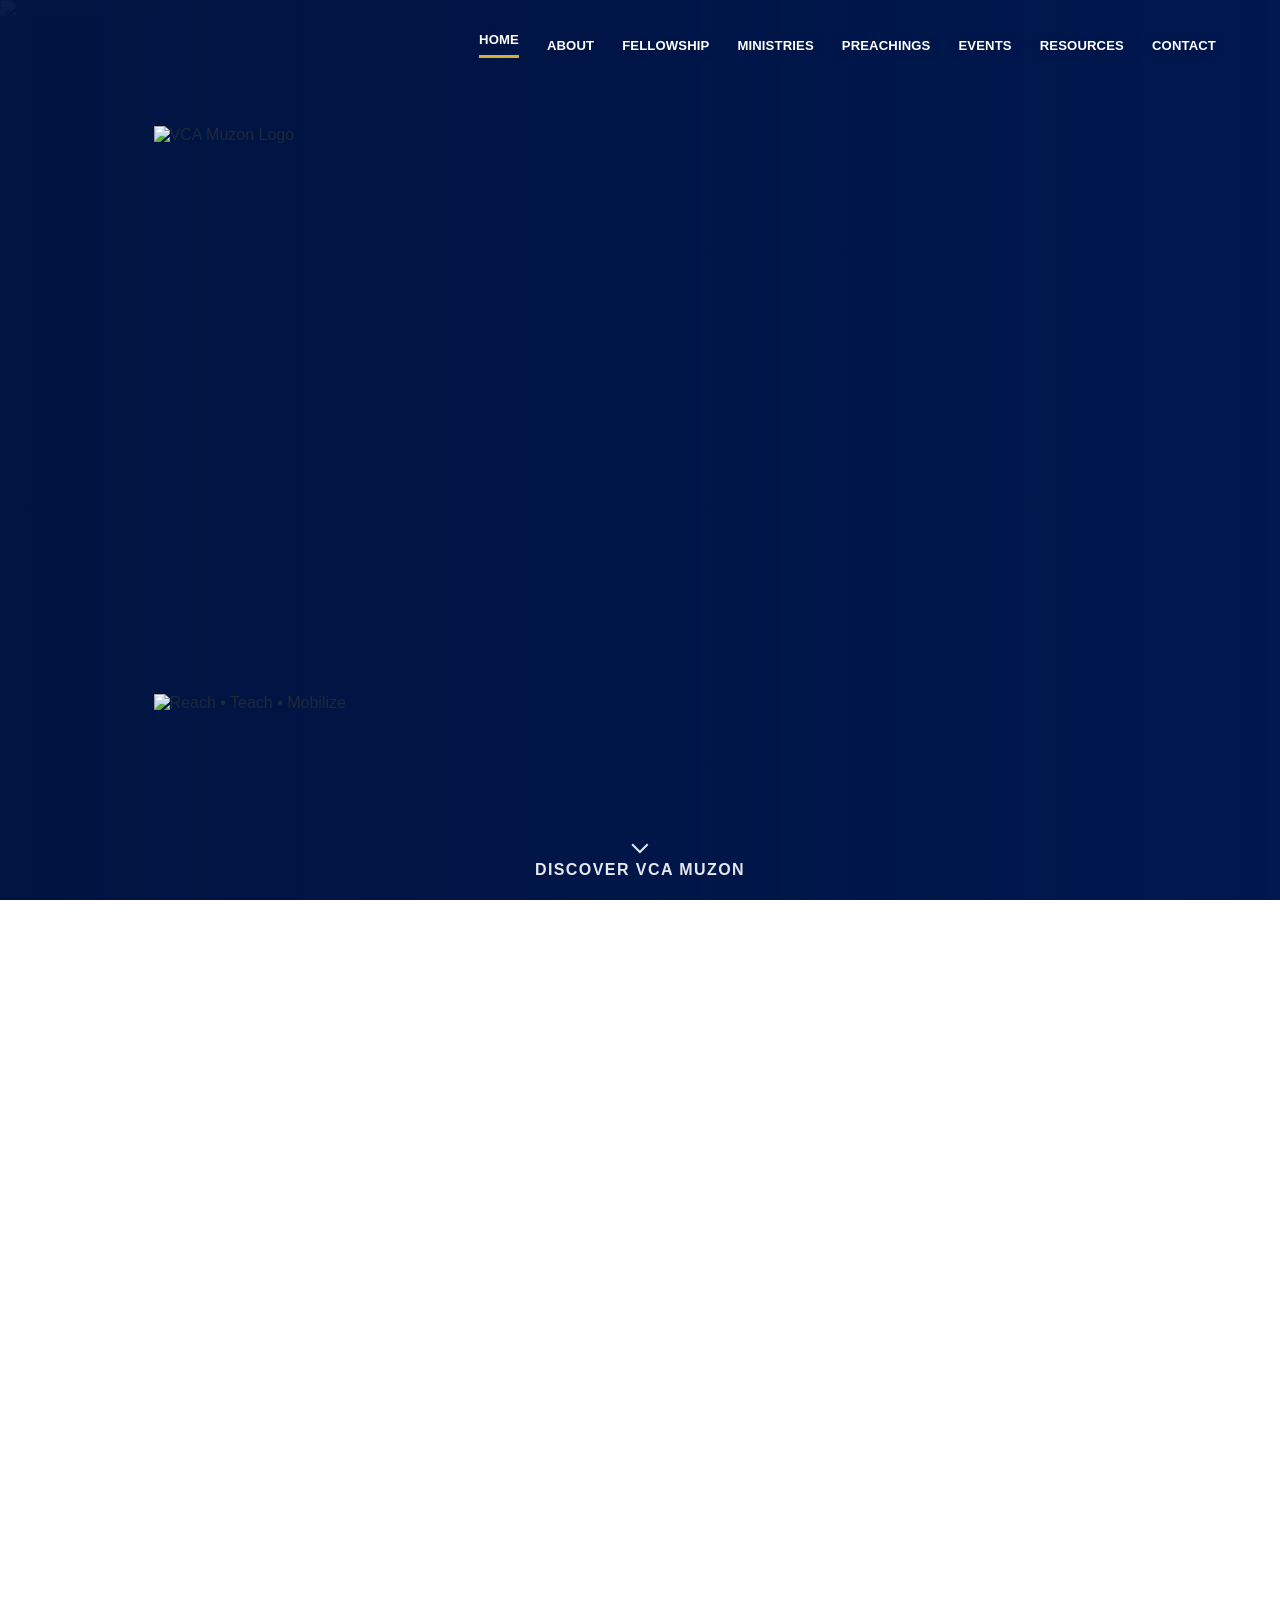
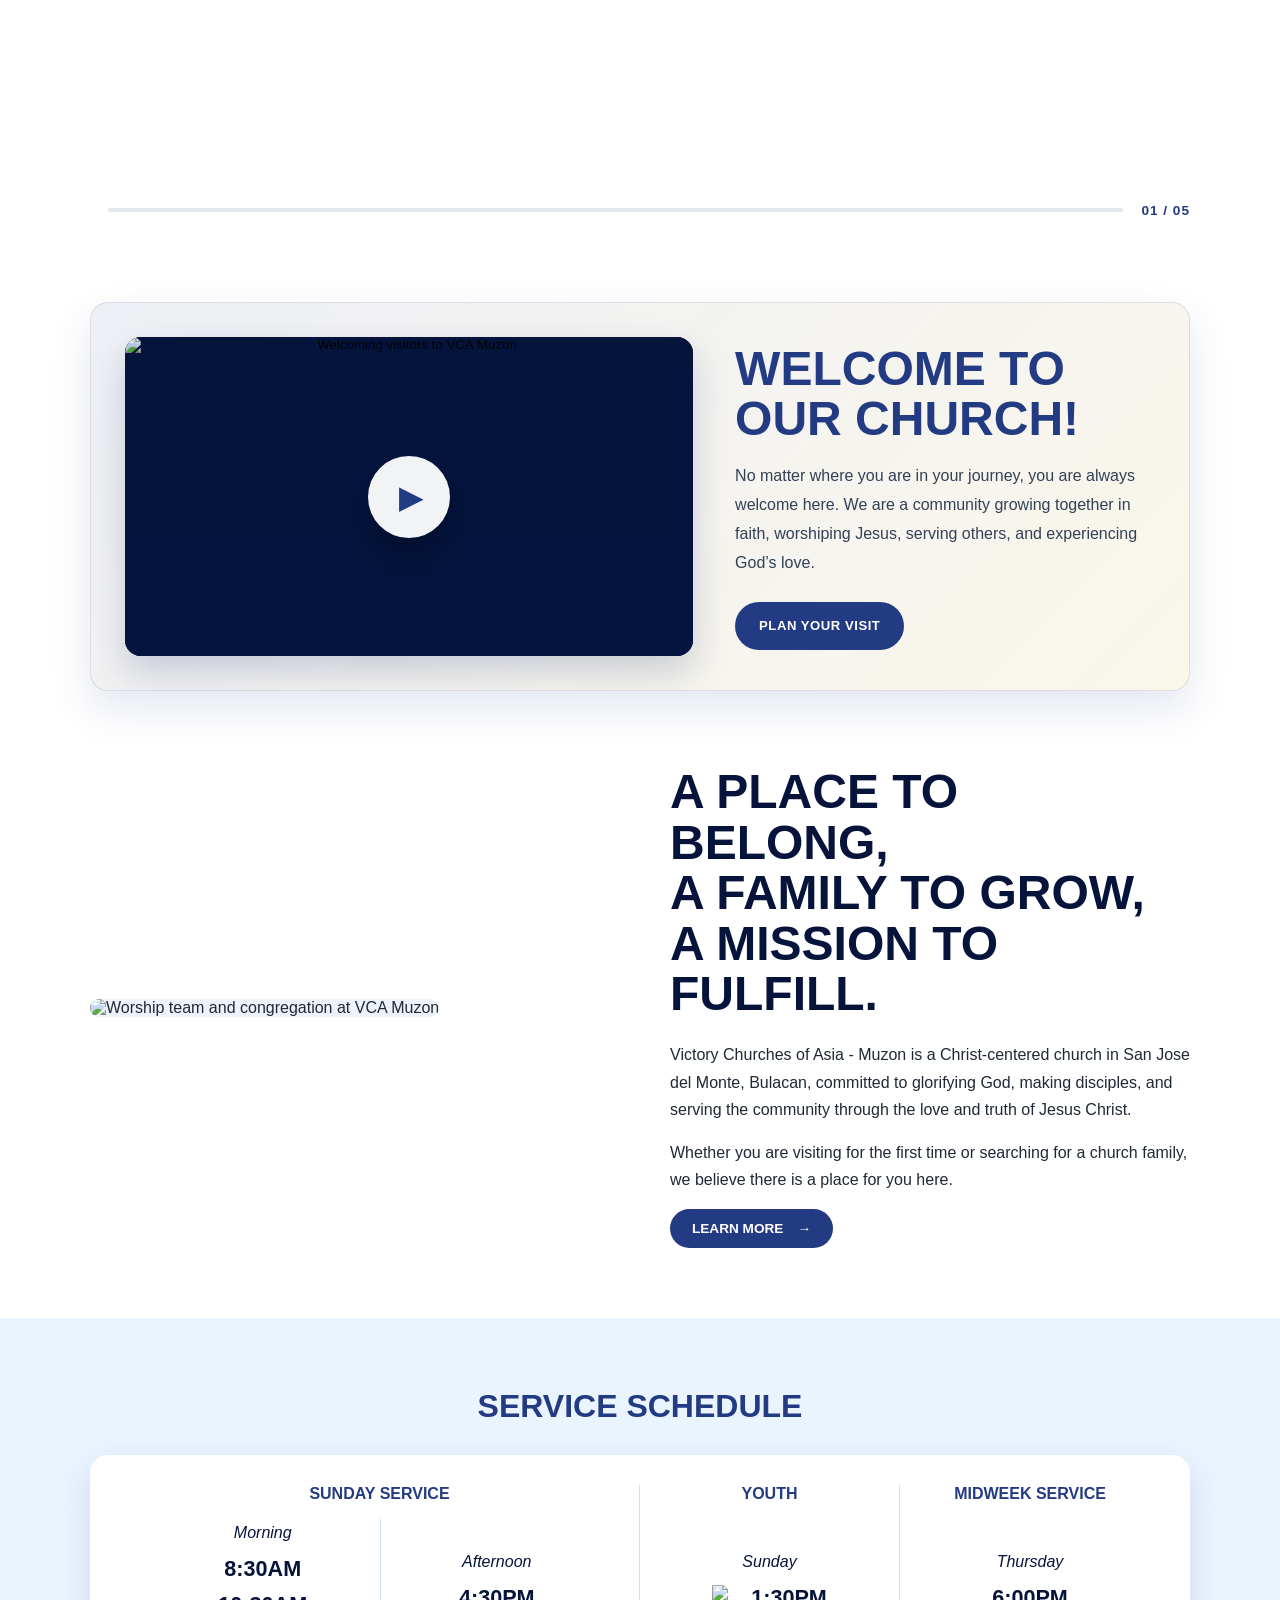
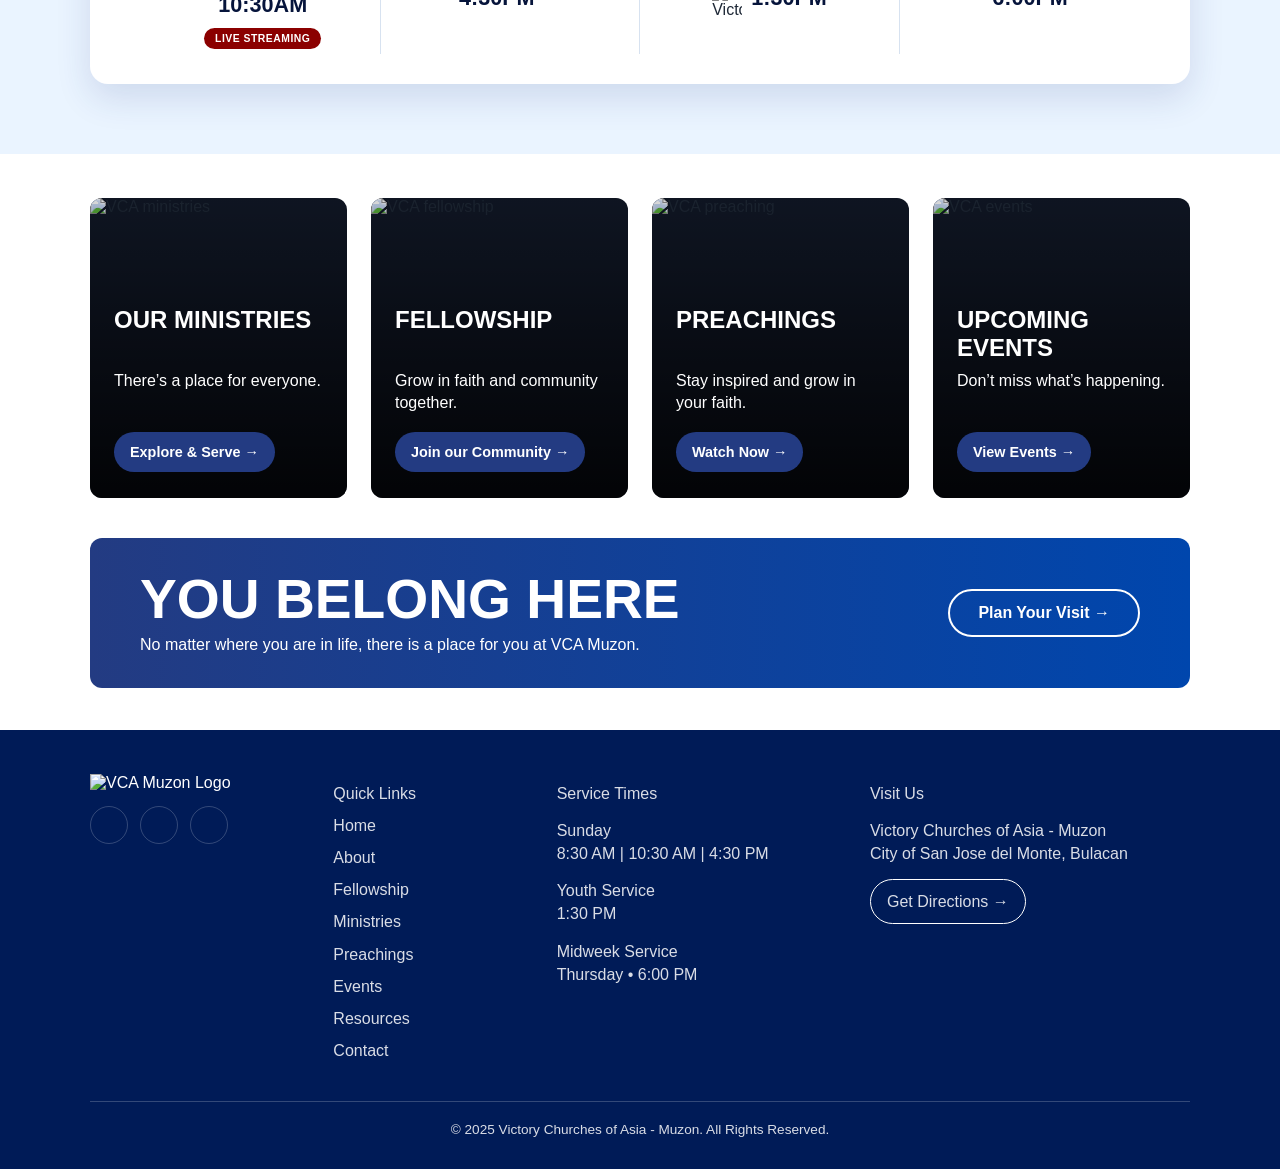
==== index.html @ 8bd14c21 "content: promote latest live preview updates to production" ====
<!DOCTYPE html>
<html lang="en">
<head>
    <meta charset="UTF-8" />
    <meta
        http-equiv="Content-Security-Policy"
        content="
            default-src 'self';
            script-src 'self';
            style-src 'self';
            img-src 'self';
            font-src 'none';
            media-src 'self';
            frame-src https://www.youtube.com https://www.google.com;
            connect-src 'none';
            object-src 'none';
            base-uri 'none';
            form-action 'none';
        "
    >
    <meta name="viewport" content="width=device-width, initial-scale=1.0" />
    <meta
    name="description"
    content="Victory Churches of Asia Muzon is a Christian church in San Jose del Monte, Bulacan committed to reaching, teaching, and mobilizing people for God's glory."
    />
    <link rel="icon" type="image/png" href="assets/index/VCA_LOGO_flame.png">
    <title>Home | VCA Muzon</title>
    <link rel="canonical" href="https://vcamuzon.org/">
    <meta property="og:type" content="website" />
    <meta property="og:site_name" content="VCA Muzon" />
    <meta property="og:title" content="VCA Muzon | Victory Churches of Asia Muzon" />
    <meta property="og:description" content="Victory Churches of Asia Muzon is a Christian church in San Jose del Monte, Bulacan committed to reaching, teaching, and mobilizing people for God's glory." />
    <meta property="og:url" content="https://vcamuzon.org/" />
    <meta property="og:image" content="https://vcamuzon.org/assets/shared/vca-muzon-social-share.webp" />
    <meta property="og:image:width" content="1200" />
    <meta property="og:image:height" content="630" />
    <meta property="og:image:alt" content="VCA Muzon" />
    <meta name="twitter:card" content="summary_large_image" />
    <meta name="twitter:title" content="VCA Muzon | Victory Churches of Asia Muzon" />
    <meta name="twitter:description" content="Victory Churches of Asia Muzon is a Christian church in San Jose del Monte, Bulacan committed to reaching, teaching, and mobilizing people for God's glory." />
    <meta name="twitter:image" content="https://vcamuzon.org/assets/shared/vca-muzon-social-share.webp" />
    <meta name="twitter:image:alt" content="VCA Muzon" />
    <script type="application/ld+json">
    {
      "@context": "https://schema.org",
      "@type": "Church",
      "@id": "https://vcamuzon.org/#church",
      "name": "Victory Churches of Asia Muzon",
      "alternateName": "VCA Muzon",
      "url": "https://vcamuzon.org/",
      "logo": "https://vcamuzon.org/assets/index/VCA_LOGO.png",
      "image": "https://vcamuzon.org/assets/shared/vca-muzon-social-share.webp",
      "telephone": "+63443070126",
      "email": "vcamediamuzon@gmail.com",
      "address": {
        "@type": "PostalAddress",
        "streetAddress": "MUZON Central Terminal 2F.",
        "addressLocality": "San Jose del Monte",
        "addressRegion": "Bulacan",
        "addressCountry": "PH"
      },
      "sameAs": [
        "https://www.instagram.com/vcamuzonsjdm",
        "https://www.youtube.com/@vcamuzonsjdm"
      ]
    }
    </script>

    <link rel="stylesheet" href="css/vca_style.css" />
    <link
        rel="preload"
        as="image"
        href="assets/index/VCA_CHURCH.webp"
        type="image/webp">
</head>

<body>

    <header class="main-header home-header">
        <div class="header-inner">
            <nav class="main-nav">
                <a href="index.html" class="active">Home</a>
                <a href="about.html">About</a>
                <a href="fellowship.html">Fellowship</a>
                <a href="ministries.html">Ministries</a>
                <a href="preachings.html">Preachings</a>
                <a href="events.html">Events</a>              
                <a href="resources.html">Resources</a>
                <a href="contact.html">Contact</a>
            </nav>

        </div>
    </header>

    <main>
        <!-- HERO -->

        <section class="home-hero landing-style-hero animate-up">

            <img
                src="assets/index/VCA_CHURCH.webp"
                alt="VCA Muzon Church"
                class="landing-hero-image active-bg"
                id="churchImage"
                width="1920"
                height="1080"
                fetchpriority="high"
                decoding="async"
            >

            <div class="hero-video-container">
                <video class="hero-video" autoplay muted loop playsinline preload="auto">
                    <source src="assets/index/welcome.mp4" type="video/mp4">
                </video>

                <video class="hero-video" muted loop playsinline preload="none">
                    <source src="assets/index/guitar.mp4" type="video/mp4">
                </video>

                <video class="hero-video" muted loop playsinline preload="none">
                    <source src="assets/index/drums.mp4" type="video/mp4">
                </video>

                <video class="hero-video" muted loop playsinline preload="none">
                    <source src="assets/index/keyboard.mp4" type="video/mp4">
                </video>

                <video class="hero-video" muted loop playsinline preload="none">
                    <source src="assets/index/preaching.mp4" type="video/mp4">
                </video>


            </div>

            <div class="landing-overlay"></div>

            <div class="landing-content">
                <img
                    src="assets/index/VCA_LOGO.png"
                    alt="VCA Muzon Logo"
                    class="landing-logo"
                    width="520"
                    height="520"
                >

                <div class="landing-title">
                    <img
                        src="assets/index/Reach Teach Mobilize.png"
                        alt="Reach • Teach • Mobilize"
                        class="landing-title-image"
                        width="900"
                        height="180"
                    >
                </div>

            </div>

            <a
                href="#home-content"
                class="hero-scroll-indicator"
                aria-label="Scroll down to explore more content">
                <span class="hero-scroll-arrow" aria-hidden="true">⌄</span>
                <span class="hero-scroll-text">Discover VCA Muzon</span>
            </a>

        </section>

        <!-- FEATURED ANNOUNCEMENTS -->

        <section class="announcement-section animate-up animate-delay-2" id="home-content">

            <div class="announcement-heading reveal-on-scroll">
                <span class="announcement-eyebrow">Latest Updates</span>
                <h2>
                    What's Happening<br>
                    at VCA Muzon
                </h2>
                <p>
                    Stay updated with our latest events, services,
                    announcements, and church activities.
                </p>
            </div>
            <div class="announcement-carousel reveal-on-scroll">
                <!-- PREVIOUS BUTTON -->
                <button class="carousel-btn prev-btn">
                    &#10094;
                </button>

                <!-- SLIDE -->

                <div class="announcement-slide">
                    <img
                        src="assets/home/carousel/series.webp"
                        alt="Sunday Service"
                        class="announcement-image"
                        width="1200"
                        height="675"
                        loading="lazy"
                    >
                </div>

                <!-- SLIDE -->

                <div class="announcement-slide">
                    <img
                        src="assets/home/carousel/sunday.webp"
                        alt="Sunday Service"
                        class="announcement-image"
                        width="1200"
                        height="675"
                        loading="lazy"
                    >
                    <div class="announcement-content">
                        <h3>Come and worship with us this Sunday! </h3>
                        <p>
                            Whatever you’re facing, remember: Jesus never changes. He is faithful yesterday, today, and forever.
                        </p>
                        <p>
                            <i>“Jesus Christ is the same yesterday and today and forever.”</i><br>
                            <i>— Hebrews 13:8</i>
                        </p>
                        <p>
                            Bring your family, invite a friend, and let’s experience God’s presence together.
                        </p>

                    </div>
                </div>

                <!-- SLIDE -->

                <div class="announcement-slide">
                    <img
                        src="assets/home/carousel/midweek.webp"
                        alt="Midweek Service"
                        class="announcement-image"
                        width="1200"
                        height="675"
                        loading="lazy"
                    >
                    <div class="announcement-content">
                        <h3>Midweek is calling.</h3>
                        <p>
                            Take a break from the noise.<br>
                            Come worship. Come be refreshed. Come as you are.
                        </p>
                    </div>
                </div>

                <!-- SLIDE -->

                <div class="announcement-slide">
                    <img
                        src="assets/home/carousel/youth.webp"
                        alt="Youth Service"
                        class="announcement-image"
                        width="1200"
                        height="675"
                        loading="lazy"
                    >
                    <div class="announcement-content">
                        <h3>See you This Sunday, 1 PM</h3>
                        <p>
                            YOU DON’T HAVE TO DO EVERYTHING, BUT YOU CAN DO SOMETHING FOR THE LORD!
                            - Tatay Jeff
                        </p>
                        <p>
                            Sometimes Obedience isn’t about obeying but simply saying YES!
                        </p>
                    </div>
                </div>

                <!-- SLIDE -->

                <div class="announcement-slide">
                    <img
                        src="assets/home/carousel/verse_of_the_week.webp"
                        alt="Verse of the Week"
                        class="announcement-image"
                        width="1200"
                        height="675"
                        loading="lazy"
                    >
                    <div class="announcement-content">
                        <h3>VERSE OF THE WEEK</h3>
                        <p>
                            Faith means trusting God even when we cannot see what He is doing yet
                        </p>
                        <p>
                            This week, let’s choose to trust His plans, hold on to His promises, and keep moving forward in faith
                        </p>
                    </div>
                </div>

                <!-- SLIDE -->

                <div class="announcement-slide">
                    <img
                        src="assets/home/carousel/young_couple.webp"
                        alt="Young Couple"
                        class="announcement-image"
                        width="1200"
                        height="675"
                        loading="lazy"
                    >
                    <div class="announcement-content">
                        <h3>Strong marriages don’t happen by chance</h3>
                        <p>
                            They’re built together, with God at the center. ❤️
                        </p>
                    </div>
                </div>

                <!-- SLIDE -->

                <div class="announcement-slide">
                    <img
                        src="assets/home/carousel/single_adults.webp"
                        alt="Single Adults Fellowship"
                        class="announcement-image"
                        width="1200"
                        height="675"
                        loading="lazy"
                    >
                    <div class="announcement-content">
                        <h3>Single Adults Fellowship</h3>
                        <p>
                            Coming alone? No worries! Just come to the fellowship area outside of church sanctuary after the service.
                        </p>
                        <p>
                            Come join us on our fellowship every 2nd and 4th Sunday of the month!
                            There’s a place for you here.
                        </p>
                    </div>
                </div>

                <!-- NEXT BUTTON -->

                <button class="carousel-btn next-btn">
                    &#10095;
                </button>

            </div>

            <!-- DOTS -->

            <div class="carousel-footer">
                <div class="carousel-dots"></div>
                <div class="carousel-progress">
                    <span class="progress-bar"></span>
                </div>
                <div class="carousel-counter">01 / 05</div>
            </div>

        </section>

        <!-- WELCOME -->
        
        <section class="pastor-welcome" id="pastor-welcome">
            <div class="pastor-video-card">
                <div class="pastor-video-wrapper">
                    <button 
                        class="pastor-video-poster" 
                        type="button"
                        aria-label="Play welcome video from Pastor Boaz">
                        <img src="assets/about/welcome_img.webp" alt="Welcoming visitors to VCA Muzon">
                        <span class="pastor-play-button">▶</span>
                    </button>

                    <div class="pastor-youtube-video" hidden>
                        <iframe
                            src=""
                            title="Welcome from Pastor Boaz"
                            data-video-src="https://www.youtube.com/embed/SCdKZxlJE2Y?si=WOvwgNJ7AaRdsPDX"
                            allow="accelerometer; autoplay; clipboard-write; encrypted-media; gyroscope; picture-in-picture; web-share"
                            referrerpolicy="strict-origin-when-cross-origin"
                            allowfullscreen>
                        </iframe>
                    </div>
                </div>

                <div class="pastor-video-content">
                    
                    <h3>Welcome to our Church!</h3>
                    <p>
                        No matter where you are in your journey, you are always welcome here. 
                        We are a community growing together in faith, worshiping Jesus, serving others, and experiencing God’s love.
                    </p>

                    <div class="pastor-video-actions">
                        <a href="contact.html#plan-your-visit" class="btn btn-primary">Plan Your Visit</a>
                        
                    </div>
                </div>
            </div>
        </section>

        <section class="about-welcome animate-up animate-delay-1">
            <div class="about-welcome-image">
                <img src="assets/about/vca-about-image.webp" alt="Worship team and congregation at VCA Muzon">
            </div>

            <div class="about-welcome-text">
                
                <h2>A place to belong,<br>a family to grow,<br>a mission to fulfill.</h2>

                <p>
                    Victory Churches of Asia - Muzon is a Christ-centered church in San Jose del Monte, Bulacan,
                    committed to glorifying God, making disciples, and serving the community through the love and truth of Jesus Christ.
                </p>

                <p>
                    Whether you are visiting for the first time or searching for a church
                    family, we believe there is a place for you here.
                </p>
                <a href="about.html" class="primary-btn small-btn">Learn More <span>→</span></a>
            </div>
        </section>

        

       <!-- SERVICE TIMES -->
        <section class="service-section" id="service-times">
            <h2 class="center-heading">SERVICE SCHEDULE</h2>

            <div class="service-table">

                <div class="service-group sunday-group">
                    <h3>Sunday Service</h3>

                    <div class="service-subgrid">
                        <div class="service-column">
                            <p>Morning</p>
                            <strong>8:30AM</strong>
                            <strong>10:30AM</strong>
                            <span class="live-badge">LIVE STREAMING</span>
                        </div>

                        <div class="service-column">
                            <p>Afternoon</p>
                            <strong>4:30PM</strong>
                        </div>
                    </div>
                </div>

                <div class="service-group">
                    <h3>Youth</h3>

                    <div class="service-column">
                        <p>Sunday</p>

                        <div class="youth-time">
                            <img
                                src="assets/home/youth-logo.png"
                                alt="Victory Youth Logo"
                                class="youth-logo"
                            >
                            <strong>1:30PM</strong>
                        </div>
                    </div>
                </div>

                <div class="service-group">
                    <h3>Midweek Service</h3>

                    <div class="service-column">
                        <p>Thursday</p>
                        <strong>6:00PM</strong>
                    </div>
                </div>

            </div>
        </section>

        <!-- FEATURE CARDS -->
    <section class="feature-section">

        <div class="feature-card">
            <img src="assets/home/church-ministry-home.webp" alt="VCA ministries" loading="lazy">
            <div class="feature-content">
            <h3>Our Ministries</h3>
            <p>There’s a place for everyone.</p>
            <a href="ministries.html">Explore & Serve →</a>
            </div>
        </div>

        <div class="feature-card">
            <img src="assets/home/church-fellowship-home.webp" alt="VCA fellowship" loading="lazy">
            <div class="feature-content">
            <h3>Fellowship</h3>
            <p>Grow in faith and community together.</p>
            <a href="fellowship.html">Join our Community →</a>
            </div>
        </div>

        <div class="feature-card">
            <img src="assets/home/church-preaching-home.webp" alt="VCA preaching" loading="lazy">
            <div class="feature-content">
            <h3>Preachings</h3>
            <p>Stay inspired and grow in your faith.</p>
            <a href="preachings.html">Watch Now →</a>
            </div>
        </div>

        <div class="feature-card">
            <img src="assets/home/church-events-home.webp" alt="VCA events" loading="lazy">
            <div class="feature-content">
            <h3>Upcoming Events</h3>
            <p>Don’t miss what’s happening.</p>
            <a href="events.html">View Events →</a>
            </div>
        </div>

    </section>

    <!-- NEW HERE -->
    <section class="new-here about-cta">
        <div>
                <h2>YOU BELONG HERE</h2>
                <p>No matter where you are in life, there is a place for you at VCA Muzon.</p>
        </div>

        <a href="contact.html" class="outline-btn">Plan Your Visit →</a>
    </section>
    </main>

    <footer class="site-footer">
        <div class="footer-grid">
            <div>
                <img 
                    src="assets/index/VCA_LOGO.png"
                    alt="VCA Muzon Logo"
                    class="footer-logo"
                    width="195"
                    height="195"
                    loading="lazy"
                >

                <div class="footer-social">
                    <a href="https://www.facebook.com/share/1AFXgwuJR1/?mibextid=wwXIfr"
                        target="_blank"
                        rel="noopener noreferrer"
                        aria-label="Facebook">
                            <img src="assets/contact/fb_logo.png" alt="Facebook" loading="lazy">
                    </a>

                    <a href="https://www.instagram.com/vcamuzonsjdm"
                        target="_blank"
                        rel="noopener noreferrer"
                        aria-label="Instagram">
                            <img src="assets/contact/ig_logo.png" alt="Instagram" loading="lazy">
                    </a>

                    <a href="https://www.youtube.com/@vcamuzonsjdm"
                        target="_blank"
                        rel="noopener noreferrer"
                        aria-label="YouTube">
                            <img src="assets/contact/youtube_logo.png" alt="YouTube" loading="lazy">
                    </a>
                </div>
            </div>

            <div>
                <p>Quick Links</p>
                <a href="index.html">Home</a>
                <a href="about.html">About</a>
                <a href="fellowship.html">Fellowship</a>
                <a href="ministries.html">Ministries</a>
                <a href="preachings.html">Preachings</a>
                <a href="events.html">Events</a>                
                <a href="resources.html">Resources</a>
                <a href="contact.html">Contact</a>
            </div>

            <div>
                <p>Service Times</p>
                <p>Sunday<br>8:30 AM | 10:30 AM | 4:30 PM</p>
                <p>Youth Service<br>1:30 PM</p>
                <p>Midweek Service<br>Thursday • 6:00 PM</p>
            </div>

            <div>
                <p>Visit Us</p>
                <p>Victory Churches of Asia - Muzon<br>City of San Jose del Monte, Bulacan</p>
                <a href="https://maps.google.com/?q=VCA+Muzon" class="footer-btn">Get Directions →</a>
            </div>   
        </div>
            
        <p class="copyright">
        © 2025 Victory Churches of Asia - Muzon. All Rights Reserved.
        </p>        
    </footer>
    <script src="js/vca_js.js"></script>
</body>
</html>
---- css/vca_style.css ----
/* ================================
   VCA WEBSITE GLOBAL STYLES
================================ */

:root {
  --vca-blue: #233b82;
  --vca-navy: #001b57;
  --vca-navy-dark: #06143b;
  --vca-light-blue: #98c2ec;
  --white: #ffffff;
  --black: #000000;
  --text-dark: #1f2937;
  --text-body: #334155;
  --text-muted: #64748b;
  --surface-soft: #f8fbff;
  --gold: #d4af37;
}

* {
  margin: 0;
  padding: 0;
  box-sizing: border-box;
}

[hidden] {
  display: none !important;
}

html {
  scroll-behavior: smooth;
}

body {
  font-family: "Inter", "Segoe UI", Roboto, Arial, sans-serif;
  background: var(--white);
  color: var(--text-dark);
}


/* ================================
   HOME PAGE REDESIGN
================================ */

.main-header {
  position: absolute;
  top: 0;
  width: 100%;
  z-index: 10;
  padding: 26px 0;
}

.header-inner {
  width: min(1180px, 90%);
  margin: 0 auto;
  display: flex;
  align-items: center;
  justify-content: space-between;
}

.site-logo img {
  width: 250px;
}

.main-nav {
  display: flex;
  align-items: center;
  gap: clamp(18px, 2.2vw, 28px);
}

.main-nav a {
  color: var(--white);
  text-decoration: none;
  text-transform: uppercase;
  font-size: 0.82rem;
  font-weight: 800;
  letter-spacing: 0.01em;
  text-shadow: 0 1px 10px rgba(0, 20, 65, 0.35);
}

.main-nav .active {
  border-bottom: 3px solid var(--gold);
  padding-bottom: 8px;
}

.nav-btn {
  color: var(--white);
  text-decoration: none;
  text-transform: uppercase;
  font-size: 0.8rem;
  font-weight: 800;
  border: 2px solid var(--white);
  border-radius: 999px;
  padding: 12px 22px;
  white-space: nowrap;
}

/* HERO */

.home-header{
    padding-top:32px;
}

.home-header .header-inner{
    width:min(1180px,90%);
    justify-content:flex-end;
}

.home-hero {
  position: relative;
}

/* BUTTONS */

.primary-btn {
  display: inline-flex;
  align-items: center;
  gap: 14px;
  background: var(--vca-blue);
  color: var(--white);
  text-decoration: none;
  font-weight: 900;
  padding: 14px 26px;
  border-radius: 999px;
  text-transform: uppercase;
  font-size: .85rem;
}

.small-btn {
  padding: 12px 22px;
}

.outline-btn {
    flex-shrink: 0;

    color: var(--white);
    border: 2px solid var(--white);
    border-radius: 999px;
    padding: 13px 28px;
    text-decoration: none;
    font-weight: 900;

    display: inline-flex;
    align-items: center;
    justify-content: center;
}

/* =========================================================
   HOMEPAGE HERO — CONTINUOUS VIDEO BACKGROUND
   Replace the existing homepage hero image/video/content/
   scroll-indicator CSS and its conflicting responsive rules.
========================================================= */

/* HERO VIEWPORT */

.home-hero.landing-style-hero {
  position: relative;
  isolation: isolate;
  display: block;

  width: 100%;
  height: 100vh;
  height: 100svh;
  height: 100dvh;

  min-height: 100vh;
  min-height: 100svh;
  min-height: 100dvh;

  max-height: 100vh;
  max-height: 100svh;
  max-height: 100dvh;

  padding: 0;
  overflow: hidden;
  background: #001b57;
}


/* =========================================================
   FALLBACK / POSTER IMAGE
   Remains underneath the video presentation at all times.
========================================================= */

.home-hero.landing-style-hero .landing-hero-image {
  position: absolute;
  inset: 0;
  z-index: -4;

  display: block;
  width: 100%;
  height: 100%;

  object-fit: cover;
  object-position: center 60%;

  opacity: 1;
  background: #001b57;

  pointer-events: none;
}


/* =========================================================
   HERO VIDEO LAYERS
   All clips occupy the same area and crossfade by opacity.
========================================================= */

.home-hero.landing-style-hero .hero-video-container {
  position: absolute;
  inset: 0;
  z-index: -3;

  display: block;
  width: 100%;
  height: 100%;

  overflow: hidden;
  opacity: 1;
  background: transparent;

  pointer-events: none;
}

.home-hero.landing-style-hero .hero-video {
  position: absolute;
  inset: -1px;

  z-index: 1;

  display: block;
  width: calc(100% + 2px);
  height: calc(100% + 2px);

  border: 0;
  object-fit: cover;
  object-position: center center;

  opacity: 0;
  background: transparent;

  filter:
    brightness(0.74)
    saturate(0.82)
    hue-rotate(6deg);

  transform: translateZ(0);
  backface-visibility: hidden;
  will-change: opacity;

  transition: opacity 1.1s ease-in-out;
}

.home-hero.landing-style-hero .hero-video.active-video {
  z-index: 2;
  opacity: 1;
}


/* =========================================================
   VIDEO TINT
   Sits above the videos but beneath the main hero overlay.
========================================================= */

.home-hero.landing-style-hero .hero-video-container::after {
  content: "";
  position: absolute;
  inset: 0;
  z-index: 3;

  background: rgba(0, 27, 87, 0.22);
  pointer-events: none;
}


/* =========================================================
   MAIN READABILITY OVERLAY
========================================================= */

.home-hero.landing-style-hero .landing-overlay {
  position: absolute;
  inset: 0;
  z-index: -1;

  background:
    linear-gradient(
      to right,
      rgba(0, 20, 65, 0.94) 0%,
      rgba(0, 20, 65, 0.84) 30%,
      rgba(0, 20, 65, 0.58) 60%,
      rgba(0, 20, 65, 0.38) 100%
    );

  pointer-events: none;
}


/* =========================================================
   HERO CONTENT
   Height is constrained to the hero viewport.
========================================================= */

.home-hero.landing-style-hero .landing-content {
  position: relative;
  z-index: 2;

  display: flex;
  flex-direction: column;
  align-items: flex-start;
  justify-content: flex-start;
  gap: clamp(36px, 5vh, 54px);

  box-sizing: border-box;

  width: min(620px, 76vw);
  height: 100%;
  min-height: 0;
  max-height: 100%;

  margin-left: 12%;

  padding-top: clamp(108px, 14vh, 150px);
  padding-bottom: clamp(118px, 16vh, 150px);
}

.home-hero.landing-style-hero .landing-logo {
  display: block;

  width: clamp(330px, 31vw, 520px);
  height: auto;

  margin-bottom: 0;
}

.home-hero.landing-style-hero .landing-title {
  width: clamp(560px, 38vw, 660px);
  margin-bottom: 0;
}

.home-hero.landing-style-hero .landing-title-image {
  display: block;

  width: 100%;
  height: auto;

  margin-top: 0;

  transform: none;
}

@media (min-width: 1181px) {
  .home-hero.landing-style-hero .landing-title {
    margin-top: clamp(130px, 16vh, 150px);
  }

  .home-hero.landing-style-hero .landing-title-image {
    transform: translateY(50px);
  }
}

.home-hero.landing-style-hero .landing-content .primary-btn {
  position: relative;

  display: inline-flex;
  align-items: center;
  justify-content: center;
  gap: 14px;

  width: fit-content;
  min-width: 218px;
  min-height: 58px;

  margin-top: 0;
  padding: 16px 22px 16px 28px;

  border: 1px solid rgba(255, 255, 255, 0.68);
  border-radius: 10px;

  background:
    linear-gradient(
      135deg,
      #3159c8 0%,
      var(--vca-blue) 58%,
      #16317f 100%
    );

  color: var(--white);

  font-size: 0.9rem;
  font-weight: 900;
  letter-spacing: 0.075em;
  text-decoration: none;
  text-transform: uppercase;

  box-shadow:
    0 14px 30px rgba(0, 10, 45, 0.34),
    inset 0 1px 0 rgba(255, 255, 255, 0.2);

  overflow: hidden;

  animation: heroButtonPulse 4s ease-in-out infinite;

  transition:
    transform 0.3s ease,
    background 0.3s ease,
    border-color 0.3s ease,
    box-shadow 0.3s ease;
}

.home-hero.landing-style-hero .landing-content .primary-btn:hover,
.home-hero.landing-style-hero .landing-content .primary-btn:focus-visible {
  transform: translateY(-3px);

  border-color: rgba(212, 175, 55, 0.95);

  background:
    linear-gradient(
      135deg,
      #3f68d8 0%,
      #294eaf 58%,
      #1b398d 100%
    );

  box-shadow:
    0 18px 38px rgba(0, 10, 45, 0.42),
    0 0 0 4px rgba(212, 175, 55, 0.12),
    inset 0 1px 0 rgba(255, 255, 255, 0.24);
}

.home-hero.landing-style-hero .landing-content .primary-btn:active {
  transform: translateY(-1px) scale(0.99);
}

.home-hero.landing-style-hero .landing-content .primary-btn span {
  position: relative;
  z-index: 1;

  display: grid;
  place-items: center;

  width: 28px;
  height: 28px;

  border: 1px solid rgba(255, 255, 255, 0.4);
  border-radius: 50%;

  background: rgba(255, 255, 255, 0.12);

  font-size: 1rem;
  line-height: 1;

  transition:
    color 0.3s ease,
    background 0.3s ease,
    transform 0.3s ease;
}

.home-hero.landing-style-hero .landing-content .primary-btn:hover span,
.home-hero.landing-style-hero .landing-content .primary-btn:focus-visible span {
  color: #10245f;
  background: var(--gold);
  transform: translateX(3px);
}

.home-hero.landing-style-hero .landing-content .primary-btn::after {
  content: "";
  position: absolute;
  top: 0;
  left: -120%;

  width: 80%;
  height: 100%;

  pointer-events: none;

  background:
    linear-gradient(
      120deg,
      transparent,
      rgba(255, 255, 255, 0.35),
      transparent
    );

  animation: buttonShine 3.5s ease-in-out infinite;
}


/* =========================================================
   SCROLL TO EXPLORE
========================================================= */

.home-hero.landing-style-hero .hero-scroll-indicator {
  position: absolute;
  left: 50%;
  bottom: clamp(18px, 2.5vh, 30px);
  z-index: 5;

  display: flex;
  flex-direction: column;
  align-items: center;
  justify-content: center;
  gap: 7px;

  margin: 0;
  padding: 0;

  color: rgba(255, 255, 255, 0.9);

  text-align: center;
  text-decoration: none;
  text-transform: uppercase;

  transform: translateX(-50%);

  transition:
    color 0.3s ease,
    opacity 0.3s ease,
    visibility 0s linear;
}

.home-hero.landing-style-hero .hero-scroll-indicator.is-hidden {
  opacity: 0;
  visibility: hidden;
  pointer-events: none;

  transition-delay: 0s, 0s, 0.3s;
}

.home-hero.landing-style-hero .hero-scroll-indicator:hover,
.home-hero.landing-style-hero .hero-scroll-indicator:focus-visible {
  color: #ffffff;
}

.home-hero.landing-style-hero
  .hero-scroll-indicator:focus-visible {
  outline: 2px solid #ffffff;
  outline-offset: 7px;
  border-radius: 4px;
}

.home-hero.landing-style-hero .hero-scroll-arrow {
  position: relative;

  display: block;

  width: 18px;
  height: 12px;

  margin: 0 0 4px;
  padding: 0;

  font-size: 0;
  line-height: 0;

  animation: hero-scroll-bounce 2.4s ease-in-out infinite;
}

.home-hero.landing-style-hero .hero-scroll-arrow::before {
  content: "";
  position: absolute;
  top: 0;
  left: 50%;

  width: 10px;
  height: 10px;

  border-right: 2px solid currentColor;
  border-bottom: 2px solid currentColor;

  transform: translateX(-50%) rotate(45deg);
}

.home-hero.landing-style-hero .hero-scroll-text {
  display: block;

  margin: 0;
  padding: 0;

  font-size: 1rem;
  font-weight: 800;
  line-height: 1;
  letter-spacing: 0.09rem;

  white-space: nowrap;
}


/* =========================================================
   HERO ANIMATIONS
========================================================= */

@keyframes heroButtonPulse {
  0%,
  100% {
    box-shadow: 0 14px 26px rgba(0, 0, 0, 0.26);
  }

  50% {
    box-shadow:
      0 14px 26px rgba(0, 0, 0, 0.26),
      0 0 0 8px rgba(255, 255, 255, 0.08);
  }
}

@keyframes buttonShine {
  0% {
    left: -120%;
  }

  45%,
  100% {
    left: 130%;
  }
}

@keyframes hero-scroll-bounce {
  0%,
  20%,
  50%,
  80%,
  100% {
    transform: translateY(0);
  }

  40% {
    transform: translateY(4px);
  }

  60% {
    transform: translateY(2px);
  }
}


/* =========================================================
   SHORTER DESKTOP SCREENS
========================================================= */

@media (min-width: 1025px) and (max-height: 820px) {
  .home-hero.landing-style-hero .landing-content {
    width: min(560px, 72vw);
    gap: 0;

    padding-top: clamp(86px, 11vh, 108px);
    padding-bottom: 92px;
  }

  .home-hero.landing-style-hero .landing-logo {
    width: clamp(270px, 25vw, 400px);
    margin-bottom: 0;
  }

  .home-hero.landing-style-hero .landing-title {
    width: clamp(560px, 38vw, 660px);
    margin-top: clamp(78px, 11vh, 92px);
  }

  .home-hero.landing-style-hero .landing-title-image {
    margin-top: 0;
  }

  .home-hero.landing-style-hero
    .landing-content
    .primary-btn {
    min-height: 50px;

    margin-top: clamp(30px, 4vh, 38px);
    padding: 13px 27px;

    font-size: 0.82rem;
  }

  .home-hero.landing-style-hero
    .hero-scroll-indicator {
    bottom: 13px;
    gap: 6px;
  }

  .home-hero.landing-style-hero .hero-scroll-arrow {
    width: 16px;
    height: 10px;
    margin-bottom: 3px;
  }

  .home-hero.landing-style-hero
    .hero-scroll-arrow::before {
    width: 9px;
    height: 9px;
  }

  .home-hero.landing-style-hero .hero-scroll-text {
    font-size: 0.9rem;
  }
}


/* =========================================================
   LAPTOPS
========================================================= */

@media (min-width: 769px) and (max-width: 1180px) {
  .home-hero.landing-style-hero .landing-hero-image,
  .home-hero.landing-style-hero .hero-video {
    object-position: center center;
  }

  .home-hero.landing-style-hero .landing-content {
    width: min(540px, 72vw);
    gap: clamp(32px, 4vh, 46px);

    margin-left: 7%;

    padding-top: clamp(100px, 13vh, 130px);
    padding-bottom: clamp(104px, 14vh, 132px);
  }

  .home-hero.landing-style-hero .landing-logo {
    width: min(45vw, 430px);
    margin-bottom: 0;
  }

  .home-hero.landing-style-hero .landing-title {
    width: min(43vw, 410px);
  }

  .home-hero.landing-style-hero .landing-title-image {
    margin-top: 0;
  }

  .home-hero.landing-style-hero
    .landing-content
    .primary-btn {
    margin-top: 0;
  }
}


/* =========================================================
   TABLETS
========================================================= */

@media (min-width: 769px) and (max-width: 1024px) {
  .home-hero.landing-style-hero .landing-overlay {
    background:
      linear-gradient(
        to bottom,
        rgba(0, 20, 65, 0.76) 0%,
        rgba(0, 20, 65, 0.7) 48%,
        rgba(0, 20, 65, 0.91) 100%
      );
  }

  .home-hero.landing-style-hero .landing-content {
    width: 100%;
    max-width: none;
    gap: clamp(28px, 3.5svh, 40px);

    margin-left: 0;

    padding:
      clamp(92px, 10svh, 124px)
      40px
      clamp(108px, 13svh, 140px);

    align-items: center;
    justify-content: center;
    text-align: center;
  }

  .home-hero.landing-style-hero .landing-logo {
    width: min(58vw, 440px);
    margin-bottom: 0;
  }

  .home-hero.landing-style-hero .landing-title {
    width: min(54vw, 410px);
  }

  .home-hero.landing-style-hero .landing-title-image {
    margin-top: 0;
  }

  .home-hero.landing-style-hero
    .landing-content
    .primary-btn {
    min-width: 220px;
    min-height: 56px;

    margin-top: 0;
    padding: 16px 30px;
  }

  .home-hero.landing-style-hero
    .hero-scroll-indicator {
    bottom: max(18px, env(safe-area-inset-bottom));
  }
}


/* =========================================================
   MOBILE
========================================================= */

@media (max-width: 768px) {
  .home-hero.landing-style-hero {
    height: 100vh;
    height: 100svh;
    height: 100dvh;

    min-height: 100vh;
    min-height: 100svh;
    min-height: 100dvh;

    max-height: 100vh;
    max-height: 100svh;
    max-height: 100dvh;
  }

  .home-hero.landing-style-hero .landing-hero-image,
  .home-hero.landing-style-hero .hero-video {
    object-position: center center;
  }

  .home-hero.landing-style-hero .landing-overlay {
    background:
      linear-gradient(
        to bottom,
        rgba(0, 20, 65, 0.82) 0%,
        rgba(0, 20, 65, 0.76) 45%,
        rgba(0, 20, 65, 0.94) 100%
      );
  }

  .home-hero.landing-style-hero .landing-content {
    width: 100%;
    max-width: none;
    gap: clamp(24px, 3.5svh, 34px);

    margin-left: 0;

    padding:
      clamp(104px, 13svh, 126px)
      22px
      clamp(112px, 15svh, 142px);

    align-items: center;
    justify-content: center;
    text-align: center;
  }

  .home-hero.landing-style-hero .landing-logo {
    width: min(78vw, 330px);
    margin-bottom: 0;
  }

  .home-hero.landing-style-hero .landing-title {
    width: min(76vw, 315px);
  }

  .home-hero.landing-style-hero .landing-title-image {
    margin-top: 0;
  }

  .home-hero.landing-style-hero
    .landing-content
    .primary-btn {
    width: auto;
    min-width: min(100%, 235px);
    min-height: 54px;

    margin-top: 0;
    padding: 15px 26px;

    font-size: 0.8rem;
  }

  .home-hero.landing-style-hero
    .hero-scroll-indicator {
    bottom: max(14px, env(safe-area-inset-bottom));
    gap: 5px;
  }

  .home-hero.landing-style-hero .hero-scroll-arrow {
    width: 16px;
    height: 10px;
    margin-bottom: 3px;
  }

  .home-hero.landing-style-hero
    .hero-scroll-arrow::before {
    width: 9px;
    height: 9px;
  }

  .home-hero.landing-style-hero .hero-scroll-text {
    font-size: 0.82rem;
    letter-spacing: 0.075rem;
  }
}


/* =========================================================
   SMALL MOBILE
========================================================= */

@media (max-width: 480px) {
  .home-hero.landing-style-hero .landing-content {
    padding:
      clamp(102px, 13svh, 120px)
      18px
      clamp(106px, 15svh, 132px);
  }

  .home-hero.landing-style-hero .landing-logo {
    width: min(76vw, 292px);
  }

  .home-hero.landing-style-hero .landing-title {
    width: min(74vw, 286px);
  }

  .home-hero.landing-style-hero
    .landing-content
    .primary-btn {
    min-width: min(100%, 220px);
    min-height: 52px;

    padding: 14px 22px;

    font-size: 0.77rem;
  }
}


/* =========================================================
   REDUCED MOTION
   Suppress hero video presentation and retain fallback image.
========================================================= */

@media (prefers-reduced-motion: reduce) {
  .about-hero-video {
    display: none;
  }

  .home-hero.landing-style-hero .landing-hero-image {
    opacity: 1;
  }

  .home-hero.landing-style-hero .hero-video-container {
    display: none;
    opacity: 0;
  }

  .home-hero.landing-style-hero .hero-video {
    display: none;
    opacity: 0;
    transition: none;
  }

  .home-hero.landing-style-hero
    .landing-content
    .primary-btn,
  .home-hero.landing-style-hero
    .landing-content
    .primary-btn::after,
  .home-hero.landing-style-hero
    .hero-scroll-arrow {
    animation: none;
  }

  .home-hero.landing-style-hero
    .landing-content
    .primary-btn,
  .home-hero.landing-style-hero
    .landing-content
    .primary-btn span,
  .home-hero.landing-style-hero
    .hero-scroll-indicator {
    transition: none;
  }
}

/* =====================================
   ANNOUNCEMENT HEADING - IMPROVED
===================================== */

.announcement-heading {
    position:relative;
    background:linear-gradient(
        135deg,
        #ffffff,
        #f7f9fc
    );
    border-radius:22px;
    padding:40px 46px 38px;
    box-shadow:
        0 20px 40px rgba(15,23,42,.05);
    overflow:hidden;
}

.announcement-heading > * {
  position: relative;
  z-index: 2;
}

.announcement-heading::after{
    content:"";
    position:absolute;
    width:220px;
    height:220px;
    background:rgba(212,175,55,.12);
    border-radius:50%;
    top:-120px;
    right:-100px;
    filter:blur(25px);
}

.announcement-heading::before {
  content: "";
  position: absolute;
  left: 0;
  top: 10px;
  width: 4px;
  height: 96px;
  background: var(--gold);
  border-radius: 999px;
}

.announcement-eyebrow {
  display: block;
  color: var(--gold);
  font-size: 0.78rem;
  font-weight: 900;
  letter-spacing: 2px;
  text-transform: uppercase;
  margin-bottom: 10px;
}

.announcement-heading h2 {
  color: #0f172a;
  font-size: clamp(2.4rem, 5vw, 4rem);
  font-weight: 900;
  line-height: 1.05;
  margin-bottom: 14px;
  text-transform: none;
  text-shadow: 0 2px 10px rgba(0,0,0,.05);
}

.announcement-heading h2::after{
    content:"";
    display:block;
    width:70px;
    height:4px;
    background:var(--gold);
    margin-top:18px;
    border-radius:999px;
}

.announcement-heading p {
  max-width: 620px;
  color: #64748b;
  font-size: 1.02rem;
  line-height: 1.75;
}

.announcement-carousel{
    margin-top:-28px;
    position:relative;
    z-index:3;
}
/* subtle heading animation */

.announcement-heading.reveal-on-scroll {
  opacity: 0;
  transform: translateY(24px);
  transition: opacity 0.75s ease, transform 0.75s ease;
}

.announcement-heading.reveal-on-scroll.revealed {
  opacity: 1;
  transform: translateY(0);
}

/* =====================================
   ANNOUNCEMENT CAROUSEL - IMPROVED
===================================== */

.announcement-section {
  position: relative;
  width: min(1100px, 88%);
  margin: 92px auto 84px;
}

.announcement-section .section-title {
  max-width: 760px;
  margin: 0 0 24px;
  padding-left: 18px;
  border-left: 5px solid var(--gold);
}

.announcement-section .section-title h2 {
  color: #172033;
  font-size: clamp(1.85rem, 3.2vw, 3rem);
  font-weight: 900;
  line-height: 1.02;
  margin-bottom: 8px;
  text-transform: uppercase;
}

.announcement-section .section-title p {
  max-width: 620px;
  color: #475569;
  font-size: 1.02rem;
  line-height: 1.55;
}

.announcement-carousel {
  position: relative;
  overflow: hidden;
  border-radius: 26px;
  min-height: 520px;
  box-shadow:
    0 32px 70px rgba(0, 27, 87, 0.22),
    0 16px 28px rgba(15, 23, 42, 0.12);
  background: #001b57;
}

.announcement-carousel.reveal-on-scroll {
  opacity: 0;
  transform: translateY(35px);
  transition:
    opacity .8s ease,
    transform .8s ease,
    box-shadow .35s ease;
}

.announcement-carousel.reveal-on-scroll.revealed {
  opacity: 1;
  transform: translateY(0);
}

.announcement-slide {
  position: absolute;
  inset: 0;
  display: flex;
  align-items: center;
  min-height: 520px;
  opacity: 0;
  visibility: hidden;
  pointer-events: none;
  transform: scale(1.03);
  transition:
    opacity 0.8s ease,
    transform 1s ease,
    visibility 0.8s ease;
}

.announcement-slide.active {
  opacity: 1;
  visibility: visible;
  pointer-events: auto;
  transform: scale(1);
}

.announcement-image {
  position: absolute;
  inset: 0;
  width: 100%;
  height: 100%;
  object-fit: cover;
  animation: carouselZoom 8s linear forwards;
  animation-play-state: paused;
}

.announcement-slide.active .announcement-image {
  animation-play-state: running;
}

@keyframes carouselZoom {
  from {
    transform: scale(1);
  }

  to {
    transform: scale(1.08);
  }
}

.announcement-slide::after {
  content: "";
  position: absolute;
  inset: 0;
  background:
    linear-gradient(
      90deg,
      rgba(0, 18, 56, 0.82) 0%,
      rgba(0, 18, 56, 0.55) 45%,
      rgba(0, 18, 56, 0.16) 100%
    );
}

.announcement-content {
  position: relative;
  z-index: 2;
  display: flex;
  flex-direction: column;
  gap: 16px;
  width: min(100%, 760px);
  max-width: 760px;
  max-height: 100%;
  margin: 0;
  padding: clamp(44px, 6vw, 70px);
  overflow-y: none;
  scrollbar-width: thin;
  scrollbar-color: rgba(255, 255, 255, 0.45) transparent;
  color: white;
  opacity: 0;
  transform: translateY(26px);
  transition:
    opacity 0.6s ease 0.25s,
    transform 0.6s ease 0.25s;
}

.announcement-slide.active .announcement-content {
  opacity: 1;
  transform: translateY(0);
}

.announcement-content:has(> .announcement-btn:only-child) {
  position: absolute;
  right: 78px;
  bottom: 70px;
  left: auto;
  width: auto;
  max-width: none;
  max-height: none;
  margin: 0;
  padding: 0;
  overflow: visible;
}

.announcement-content h3 {
  font-size: clamp(2.4rem, 5vw, 4rem);
  font-weight: 900;
  line-height: 1;
  margin: 0;
  overflow-wrap: anywhere;
}

.announcement-content p {
  font-size: 1.12rem;
  line-height: 1.65;
  margin: 0;
  color: rgba(255,255,255,.92);
}

.announcement-btn {
  display: inline-flex;
  align-items: center;
  justify-content: center;
  width: fit-content;
  min-height: 48px;
  margin-top: 2px;
  padding: 14px 24px;
  border: 1px solid rgba(255, 255, 255, 0.78);
  border-radius: 999px;
  background:
    linear-gradient(135deg, rgba(255, 255, 255, 0.96), rgba(232, 238, 255, 0.9));
  color: #001b57;
  box-shadow:
    0 18px 38px rgba(0, 18, 56, 0.34),
    inset 0 1px 0 rgba(255, 255, 255, 0.9);
  font-size: 0.84rem;
  font-weight: 900;
  letter-spacing: 0.08em;
  line-height: 1;
  text-decoration: none;
  text-transform: uppercase;
  transition:
    transform 0.28s ease,
    box-shadow 0.28s ease,
    background 0.28s ease,
    color 0.28s ease;
}

.announcement-btn:hover,
.announcement-btn:focus-visible {
  background: var(--gold);
  color: #001b57;
  box-shadow:
    0 20px 42px rgba(0, 18, 56, 0.4),
    0 0 0 4px rgba(255, 255, 255, 0.24);
  transform: translateY(-2px);
}

.announcement-btn:focus-visible {
  outline: 3px solid rgba(255, 255, 255, 0.85);
  outline-offset: 4px;
}

.carousel-btn {
  position: absolute;
  top: 50%;
  transform: translateY(-50%);
  width: 52px;
  height: 52px;
  border-radius: 50%;
  border: 1px solid rgba(255,255,255,.25);
  background: rgba(255,255,255,.14);
  color: white;
  backdrop-filter: blur(10px);
  font-size: 1.4rem;
  cursor: pointer;
  z-index: 6;
  opacity: .25;
  transition:
    opacity .28s ease,
    background .3s ease,
    color .3s ease,
    transform .3s ease;
}

.announcement-carousel:hover .carousel-btn,
.announcement-carousel:focus-within .carousel-btn {
  opacity: 1;
}

.carousel-btn:hover {
  background: var(--gold);
  color: #001b57;
  transform: translateY(-50%) scale(1.08);
}

.prev-btn {
  left: 22px;
}

.next-btn {
  right: 22px;
}

.carousel-footer {
  display: flex;
  align-items: center;
  gap: 18px;
  margin-top: 18px;
}

.carousel-dots {
  display: flex;
  align-items: center;
  gap: 8px;
}

.dot {
  width: 14px;
  height: 6px;
  border-radius: 999px;
  border: none;
  background: #cbd5e1;
  cursor: pointer;
  transition:
    opacity .28s ease,
    background .35s ease,
    width .35s ease,
    transform .35s ease;
}

.dot.active {
  width: 42px;
  background: var(--gold);
  transform: scale(1.1);
}

.carousel-progress {
  flex: 1;
  height: 4px;
  min-width: 80px;
  background: #e2e8f0;
  border-radius: 999px;
  overflow: hidden;
}

.progress-bar {
  display: block;
  width: 0;
  height: 100%;
  background: var(--gold);
  border-radius: inherit;
  transition: width .45s ease;
}

.announcement-section.is-changing .carousel-btn,
.announcement-section.is-changing .dot,
.announcement-section.is-changing .carousel-counter {
  opacity: 0.65;
  transition: opacity 0.25s ease;
}

.announcement-section.is-changing .dot {
  transform: scaleX(0.88);
}

.carousel-counter {
  color: var(--vca-blue);
  font-size: 0.85rem;
  font-weight: 900;
  letter-spacing: 1px;
}

/* ABOUT */

.about-preview {
  width: min(1100px, 88%);
  margin: 64px auto 70px;
  display: grid;
  grid-template-columns: .85fr 1.15fr;
  gap: 60px;
  align-items: center;
}


.section-label {
  color: var(--vca-blue);
  font-size: .8rem;
  font-weight: 900;
  text-transform: uppercase;
  margin-bottom: 12px;
}

.about-text h2 {
  color: #111827;
  font-size: 2.4rem;
  line-height: 1.05;
  margin-bottom: 22px;
}

.about-text p {
  line-height: 1.65;
  margin-bottom: 18px;
}

.script-text {
  color: var(--vca-blue);
  font-size: 1.6rem;
  font-style: italic;
  font-weight: 700;
}

.about-image img {
  width: 100%;
  height: 320px;
  object-fit: cover;
  object-position: 42% 52%;
  border-radius: 16px;
}

.about-hero-label {
    color: #d4af37;
    text-transform: uppercase;
    letter-spacing: 2px;
    font-weight: 700;
    margin-bottom: 15px;
}

/* SERVICE */

.service-section {
  background: #eaf4ff;
  padding: 70px 0;
}

.center-heading {
  text-align: center;
  color: var(--vca-blue);
  font-size: 2rem;
  font-weight: 900;
  margin-bottom: 30px;
}

.service-table {
  width: min(1100px, 88%);
  margin: 0 auto;
  background: var(--white);
  border-radius: 18px;
  padding: 30px;
  display: grid;
  grid-template-columns: 2fr 1fr 1fr;
  box-shadow: 0 14px 35px rgba(35, 59, 130, 0.14);
}

.service-group {
  text-align: center;
  padding: 0 26px;
  border-right: 1px solid #d7e2f0;
}

.service-group:last-child {
  border-right: none;
}

.service-group h3 {
  color: var(--vca-blue);
  text-transform: uppercase;
  font-size: 1rem;
  font-weight: 900;
  margin-bottom: 16px;
}

.service-subgrid {
  display: grid;
  grid-template-columns: 1fr 1fr;
  gap: 0;
}

.service-column {
  min-height: 135px;
  display: flex;
  flex-direction: column;
  align-items: center;
  justify-content: center;
}

.service-column + .service-column {
  border-left: 1px solid #d7e2f0;
}

.service-column p {
  color: #06143b;
  font-style: italic;
  margin-bottom: 14px;
}

.service-column strong {
  color: #06143b;
  font-size: 1.35rem;
  font-weight: 900;
  margin-bottom: 10px;
}

.live-badge {
  background: #8b0000;
  color: #ffffff;
  border-radius: 999px;
  padding: 5px 11px;
  font-size: 0.65rem;
  font-weight: 900;
  letter-spacing: 0.5px;
}

.youth-time {
  display: flex;
  align-items: center;
  justify-content: center;
  gap: 9px;
}

.youth-logo {
  width: 30px;
  height: auto;
  aspect-ratio: 57 / 66;
  object-fit: contain;
  flex-shrink: 0;
}


/* FEATURE CARDS */

.feature-section {
  width: min(1100px, 88%);
  margin: 50px auto;
  display: grid;
  grid-template-columns: repeat(4, 1fr);
  gap: 22px;
}

.feature-card {
  position: relative;
  min-height: 320px;
  border-radius: 16px;
  overflow: hidden;
  display: flex;
  align-items: flex-end;
  padding: 24px;
  transition: 0.3s ease;
  background: #111827;
}

.feature-card:hover {
  transform: translateY(-6px);
  box-shadow: 0 18px 35px rgba(0, 0, 0, 0.18);
}


.feature-card img {
  position: absolute;
  inset: 0;
  width: 100%;
  height: 100%;
  object-fit: cover;
  object-position: center;
  transition: 0.4s ease;
}

.feature-card:nth-child(1) img {
  object-position: 48% 50%;
}

.feature-card:nth-child(2) img {
  object-position: 58% 50%;
}

.feature-card:nth-child(3) img {
  object-position: 52% 50%;
}

.feature-card:nth-child(4) img {
  object-position: 52% 50%;
}

.feature-card:hover img {
  transform: scale(1.05);
}

.feature-card::after {
  content: "";
  position: absolute;
  inset: 0;
  background: linear-gradient(
    to top,
    rgba(0, 0, 0, 0.85),
    rgba(0, 0, 0, 0.15)
  );
}

.feature-content {
  position: relative;
  z-index: 2;
  color: white;
  width: 100%;
}

.feature-card h3 {
  text-transform: uppercase;
  font-size: 1.5rem;
  margin-bottom: 6px;
}


.feature-card p {
  margin-bottom: 18px;
  line-height: 1.4;
}

.feature-card a {
  display: inline-block;
  color: white;
  background: var(--vca-blue);
  width: fit-content;
  padding: 11px 20px;
  border-radius: 999px;
  text-decoration: none;
  font-weight: 900;
}

@media (min-width: 1101px) {
  .feature-card h3 {
    min-height: 2.4em;
    display: flex;
    align-items: flex-start;
  }

  .feature-card p {
    min-height: 2.8em;
  }

  .feature-card a {
    padding-inline: 16px;
    font-size: 0.9rem;
    white-space: nowrap;
  }
}


/* NEW HERE */


.new-here {
  width: min(1100px, 88%);
  margin: 0 auto 60px;

  background: linear-gradient(
    90deg,
    var(--vca-blue),
    #0046ad
  );

  color: white;
  border-radius: 16px;

  padding: 40px 50px;

  display: flex;
  justify-content: space-between;
  align-items: center;

  gap: 40px;
}

.new-here h2 {
    margin: 0 0 8px;
}

.about-cta h2 {
  font-size: clamp(2.35rem, 4.9vw, 3.45rem);
  line-height: 1;
}

.new-here p {
    margin: 0;
}

.new-here > div {
    flex: 1;
}

.new-here .outline-btn {
  transition: transform 0.25s ease, background-color 0.25s ease, color 0.25s ease, box-shadow 0.25s ease;
}

.new-here .outline-btn:hover,
.new-here .outline-btn:focus-visible {
  background: var(--white);
  color: var(--vca-blue);
  transform: translateY(-3px);
  box-shadow: 0 14px 28px rgba(0, 0, 0, 0.18);
}

/* FOOTER */

.site-footer {
  background: #001b57;
  color: white;
  padding: 55px 0 24px;
}

.footer-grid {
  width: min(1100px, 88%);
  margin: 0 auto;
  display: grid;
  grid-template-columns: 1.2fr 1fr 1.3fr 1.5fr;
  gap: 40px;
  border-bottom: 1px solid rgba(255,255,255,.2);
  padding-bottom: 36px;
}

.footer-logo {
  width: 180px;
}

.footer-heading {
  color: #ffffff;
  text-transform: uppercase;
  margin-bottom: 16px;
  font-weight: 900;
  letter-spacing: 1px;
}

.site-footer a,
.site-footer p {
  color: rgba(255,255,255,.85);
  display: block;
  margin-bottom: 8px;
  text-decoration: none;
}

.footer-btn {
  border: 1px solid white;
  border-radius: 999px;
  padding: 10px 16px;
  width: fit-content;
}

.copyright {
  text-align: center;
  margin-top: 20px;
  font-size: .85rem;
}

.footer-social {
    display: flex;
    gap: 14px;
    margin-top: 18px;
}

.footer-social a {
    width: 42px;
    height: 42px;

    display: flex;
    align-items: center;
    justify-content: center;

    border-radius: 50%;
    border: 1px solid rgba(255,255,255,.2);

    transition: all .3s ease;
}

.footer-social a:hover {
    transform: translateY(-3px);
    border-color: var(--gold);
    background: rgba(255,255,255,.08);
}

.footer-social img {
    width: 20px;
    height: 20px;
    object-fit: contain;
}



/* ================================
   ABOUT PAGE
================================ */

.page-header {
  position: absolute;
  background: transparent;
}

/* SHARED INNER PAGE STRUCTURE */

.about-hero,
.ministries-hero,
.preachings-hero,
.events-hero,
.resources-hero,
.contact-hero,
.fellowship-hero {
  min-height: 460px;
  display: flex;
  align-items: center;
  padding-top: 90px;
  background-size: cover;
  background-repeat: no-repeat;
}

.about-hero-content,
.ministries-hero-content,
.preachings-hero-content,
.events-hero-content,
.resources-hero-content,
.contact-hero-content,
.fellowship-hero-content {
  width: min(1100px, 88%);
  margin: 0 auto;
  color: var(--white);
}

.about-hero-label,
.ministries-label,
.preachings-label,
.events-label,
.resources-label,
.contact-label,
.fellowship-hero-content .section-label {
  color: var(--gold);
  text-transform: uppercase;
  font-weight: 900;
  letter-spacing: 1.4px;
  margin-bottom: 18px;
}

.about-hero-content h1,
.ministries-hero-content h1,
.preachings-hero-content h1,
.events-hero-content h1,
.resources-hero-content h1,
.contact-hero-content h1,
.fellowship-hero-content h1 {
  font-size: clamp(3rem, 6vw, 5rem);
  line-height: 0.98;
  font-weight: 900;
  margin-bottom: 20px;
}

.about-hero-content p,
.ministries-hero-content p,
.preachings-hero-content p,
.events-hero-content p,
.resources-hero-content p,
.contact-hero-content p,
.fellowship-hero-content p:not(.section-label) {
  max-width: 560px;
  font-size: 1.15rem;
  line-height: 1.7;
}

.mvv-card,
.belief-card,
.ministry-card,
.preaching-thumb,
.event-card,
.daily-verse-card,
.resource-plan-card,
.download-card,
.link-card,
.contact-card,
.map-container,
.map-card,
.pastor-contact-card,
.social-card,
.fellowship-card {
  border-radius: 14px;
}

.ministry-card,
.event-card,
.resource-plan-card,
.download-card,
.link-card,
.contact-card,
.social-card,
.fellowship-card {
  box-shadow: 0 12px 28px rgba(35, 59, 130, 0.10);
  transition: transform 0.3s ease, box-shadow 0.3s ease;
}

.ministry-card:hover,
.event-card:hover,
.resource-plan-card:hover,
.download-card:hover,
.link-card:hover,
.contact-card:hover,
.social-card:hover,
.fellowship-card:hover {
  transform: translateY(-6px);
  box-shadow: 0 18px 36px rgba(35, 59, 130, 0.16);
}

/* ABOUT HERO */

.about-hero {
  position: relative;
  isolation: isolate;
  overflow: hidden;
  min-height: 560px;
  padding-top: 118px;
  background: var(--vca-navy-dark) url("../assets/index/VCA_CHURCH.webp") center / cover no-repeat;
}

.about-hero-video,
.about-hero-overlay {
  position: absolute;
  inset: 0;
  width: 100%;
  height: 100%;
}

.about-hero-video {
  z-index: -2;
  object-fit: cover;
  object-position: 62% center;
}

@media (max-width: 900px) {
  .about-hero-video {
    object-position: 66% center;
  }
}

@media (max-width: 480px) {
  .about-hero-video {
    object-position: 72% center;
  }
}

.about-hero-overlay {
  z-index: -1;
  background: linear-gradient(
    90deg,
    rgba(0, 20, 65, 0.94) 0%,
    rgba(0, 20, 65, 0.8) 38%,
    rgba(0, 20, 65, 0.42) 68%,
    rgba(0, 20, 65, 0.16) 100%
  );
}

.about-hero-content {
  position: relative;
  z-index: 1;
  padding: 34px 0 56px;
}

.about-hero-content h1 {
  max-width: 620px;
  font-size: clamp(3.2rem, 6vw, 5.4rem);
  font-weight: 900;
  line-height: 0.98;
  margin: 0 0 18px;
  text-wrap: balance;
  text-shadow: 0 6px 24px rgba(0, 12, 46, 0.28);
}

.about-hero-content p {
  max-width: 640px;
  font-size: clamp(1.05rem, 1.7vw, 1.28rem);
  line-height: 1.65;
  font-weight: 700;
  text-shadow: 0 3px 14px rgba(0, 12, 46, 0.35);
}

.about-hero-content span {
    color: var(--gold);
    display: inline-block;
}

.about-hero-content .about-hero-location {
  display: block;
  margin-top: 18px;
}

.about-hero-label {
  display: inline-flex;
  align-items: center;
  gap: 12px;
  color: var(--gold);
  font-size: 0.92rem;
  letter-spacing: 0.12em;
  margin-bottom: 22px;
}



/* ABOUT WELCOME */

.about-welcome {
  width: min(1100px, 88%);
  margin: 70px auto;
  display: grid;
  grid-template-columns: 1fr 1fr;
  gap: 60px;
  align-items: center;
}

.about-welcome-image img {
  width: 100%;
  height: 300px;
  object-fit: cover;
  border-radius: 16px;
}

.about-welcome-text h2 {
  color: #06143b;
  font-size: clamp(2rem, 4vw, 3rem);
  line-height: 1.05;
  margin-bottom: 22px;
  text-transform: uppercase;
}

.about-welcome-text p {
  line-height: 1.7;
  margin-bottom: 16px;
}

/* MISSION & VISION */

.mvv-section {
  width: min(980px, 88%);
  margin: 70px auto 80px;

  display: grid;
  grid-template-columns: 1fr;
  gap: 80px;
}

.mvv-card {
  position: relative;

  background: var(--white);
  border: 1px solid #d7e2f0;
  border-radius: 18px;

  padding: 64px 48px 54px;

  text-align: center;
  box-shadow: 0 12px 30px rgba(35, 59, 130, .08);

  display: flex;
  flex-direction: column;

  transition: .35s ease;
}

.mvv-card:last-child{
    background:#fbfcff;
}

.mvv-card:hover {
  transform: translateY(-8px);
  box-shadow: 0 20px 45px rgba(0, 0, 0, .12);
}

.mvv-icon {
  width: 76px;
  height: 76px;

  position: absolute;
  top: 0;
  left: 50%;
  transform: translate(-50%, -50%);

  background: linear-gradient(135deg, var(--vca-blue), #0c2f86);
  color: var(--white);

  border-radius: 50%;
  border: 4px solid var(--white);

  display: flex;
  justify-content: center;
  align-items: center;

  box-shadow: 0 10px 25px rgba(0, 27, 87, .25);
  transition: .35s ease;
}

.mvv-icon svg {
  width: 1.75rem;
  height: 1.75rem;
  fill: none;
  stroke: currentColor;
  flex-shrink: 0;
}

.mvv-card:hover .mvv-icon {
  transform: translate(-50%, -50%) scale(1.08) rotate(8deg);
}

.mvv-card h3 {
  color: var(--vca-blue);
  text-transform: uppercase;
  margin-bottom: 24px;
  font-size: clamp(1.45rem, 3vw, 2rem);
}

.mvv-card p {
  max-width: 720px;
  margin: 0 auto 16px;

  font-size: 1rem;
  line-height: 1.75;
}

.mvv-card strong {
  color: var(--vca-blue);
  font-size: 1rem;
}

.mvv-lead {
  max-width: 720px;
  margin-left: auto;
  margin-right: auto;
}

.strategy-list {
  width: min(760px, 100%);
  margin: 20px auto 0;

  display: grid;
  gap: 16px;
}

.strategy-item {
  background: #f8fbff;
  border: 1px solid var(--gold);
  border-radius: 12px;

  padding: 18px 22px;
  text-align: left;

  transition: .25s ease;
}

.strategy-item:hover {
  transform: translateX(8px);
  background: #ffffff;
  box-shadow: 0 8px 18px rgba(0, 27, 87, .08);
}

.strategy-item strong {
  display: block;

  color: var(--vca-blue);
  font-size: 0.95rem;
  text-transform: uppercase;
  letter-spacing: 0.5px;

  margin-bottom: 5px;
}

.strategy-item span {
  display: block;

  color: #334155;
  font-size: 0.94rem;
  line-height: 1.6;
}

/* PASTOR WELCOME VIDEO */

.pastor-welcome {
  width: min(1100px, 88%);
  margin: 76px auto;
}

.pastor-video-card {
  display: grid;
  grid-template-columns: 1.15fr 0.85fr;
  gap: 42px;
  align-items: center;
  background:
    linear-gradient(135deg,
      rgba(35, 59, 130, 0.08),
      rgba(212, 175, 55, 0.10)),
    var(--white);
  border: 1px solid rgba(35, 59, 130, 0.12);
  border-radius: 18px;
  padding: 34px;
  box-shadow: 0 18px 42px rgba(35, 59, 130, 0.12);
  overflow: hidden;
}

.pastor-video-wrapper {
  position: relative;
  width: 100%;
  aspect-ratio: 16 / 9;
  border-radius: 16px;
  overflow: hidden;
  background: #06143b;
  box-shadow: 0 16px 36px rgba(0, 27, 87, 0.18);
}

.pastor-video-poster,
.pastor-youtube-video {
  position: absolute;
  inset: 0;
  width: 100%;
  height: 100%;
}


.pastor-video-poster {
  border: none;
  padding: 0;
  cursor: pointer;
  background: #06143b;
  display: block;
}

.pastor-video-poster img {
  width: 100%;
  height: 100%;
  object-fit: cover;
  object-position: center top;
  display: block;
  transition: transform 0.4s ease, filter 0.4s ease;
}

.pastor-video-poster::after {
  content: "";
  position: absolute;
  inset: 0;
  background: linear-gradient(
    to top,
    rgba(0, 20, 65, 0.55),
    rgba(0, 20, 65, 0.08)
  );
}

.pastor-video-poster:hover img {
  transform: scale(1.04);
  filter: brightness(0.95);
}

.pastor-play-button {
  position: absolute;
  z-index: 2;
  left: 50%;
  top: 50%;
  transform: translate(-50%, -50%);
  width: 82px;
  height: 82px;
  border-radius: 50%;
  background: rgba(255, 255, 255, 0.95);
  color: var(--vca-blue);
  display: grid;
  place-items: center;
  font-size: 2rem;
  line-height: 1;
  padding-left: 5px;
  pointer-events: none;
  box-shadow: 0 16px 34px rgba(0, 0, 0, 0.28);
  transition: transform 0.3s ease, background 0.3s ease, color 0.3s ease;
}

.pastor-video-poster:hover .pastor-play-button {
  transform: translate(-50%, -50%) scale(1.08);
  background: var(--gold);
  color: #001b57;
}

.pastor-youtube-video iframe {
  width: 100%;
  height: 100%;
  border: none;
  display: block;
}

.pastor-video-content .section-eyebrow {
  color: var(--gold);
  font-size: 0.78rem;
  font-weight: 900;
  letter-spacing: 1.6px;
  text-transform: uppercase;
  margin-bottom: 12px;
}

.pastor-video-content h3 {
  color: var(--vca-blue);
  font-size: clamp(2rem, 4vw, 3rem);
  line-height: 1.05;
  margin-bottom: 18px;
  text-transform: uppercase;
}

.pastor-video-content p:not(.section-eyebrow) {
  color: #334155;
  font-size: 1rem;
  line-height: 1.8;
  margin-bottom: 24px;
}

.pastor-video-actions .btn,
.pastor-video-actions .btn-primary {
  display: inline-flex;
  align-items: center;
  justify-content: center;
  width: fit-content;
  min-height: 48px;
  padding: 13px 24px;
  background: var(--vca-blue);
  color: var(--white);
  border-radius: 999px;
  text-decoration: none;
  text-transform: uppercase;
  font-size: 0.82rem;
  font-weight: 900;
  letter-spacing: 0.04em;
  transition:
    transform 0.25s ease,
    background 0.25s ease,
    box-shadow 0.25s ease;
}

.pastor-video-actions .btn:hover,
.pastor-video-actions .btn:focus-visible {
  background: #001b57;
  transform: translateY(-3px);
  box-shadow: 0 14px 28px rgba(35, 59, 130, 0.18);
}


/* BELIEFS / TEN TENETS */

.beliefs-section {
  width: min(980px, 88%);
  margin: 80px auto;
}


.belief-card {  
  position: relative;
  background: var(--white);
  border: 1px solid var(--gold);
  border-top: 4px solid var(--gold);
  border-radius: 16px;
  padding: 26px 22px;
  min-height: 185px;
  box-shadow: 0 8px 22px rgba(35, 59, 130, 0.06);
  display: flex;
  flex-direction: column;
  transition: 0.35s ease;
  justify-content: flex-start;
}

.belief-card:hover {
  border-color:var(--gold);
  transform: translateY(-10px);
  box-shadow: 0 20px 40px rgba(0, 27, 81, 0.12);
}

.belief-card::after{
    content:"";
    position:absolute;
    left:50%;
    bottom:0;
    transform:translateX(-50%);
    width:0;
    height:3px;
    background:linear-gradient(
        90deg,
        transparent,
        var(--gold),
        transparent
    );
    border-radius:999px;
    transition:width .35s ease;
}

.belief-card:hover::after {
  width: 82%;
}

.belief-card::before {  
  content: counter(tenet-counter, decimal-leading-zero);
  counter-increment: tenet-counter;
  color: rgba(35, 59, 130, 0.35);
  font-size: 2rem;
  font-weight: 900;
  line-height: 1;
  margin-bottom: 10px;
}

.beliefs-grid {
  counter-reset: tenet-counter;
  display: grid;
  grid-template-columns: repeat(5, 1fr);
  gap: 22px;
  margin-top: 42px;
}

.belief-card h3 {
  color: var(--vca-blue);
  font-size: 1.15rem;
  font-weight: 700;
  line-height: 1.3;
  margin-bottom: 12px;
}

.belief-card p {
  color: #334155;
  font-size: 0.88rem;
  line-height: 1.55;
  flex: 1;
}

.tenets-intro {
  max-width: 760px;
  margin: -10px auto 35px;
  text-align: center;
  color: #64748b;
  line-height: 1.7;
}

/* Story transition after Ten Tenets */

.beliefs-transition {
  max-width: 760px;
  margin: 60px auto 0;
  text-align: center;
  color: #334155;
  font-size: 1.05rem;
  line-height: 1.8;

}

.beliefs-transition::before {
  content: "";
  display: block;
  width: 90px;
  height: 3px;
  background: var(--gold);
  margin: 0 auto 26px;
}

/* ================================
   ABOUT STORY NARRATIVE - REFINED
================================ */

.story-narrative-section {
  background: #f8fbff;
  padding: 80px 0 90px;
  overflow: hidden;
}

/* Story intro */

.story-intro,
.story-ending {
  width: min(780px, 88%);
  margin: 0 auto 55px;
  text-align: center;
}

.story-intro::before {
  content: "";
  display: block;
  width: 58px;
  height: 2px;
  background: var(--gold);
  margin: 0 auto 22px;
}

.story-intro .section-label,
.story-ending .section-label {
  color: var(--gold);
  font-size: 0.72rem;
  font-weight: 900;
  letter-spacing: 2px;
  text-transform: uppercase;
  margin-bottom: 14px;
}

.story-intro h2,
.story-ending h2 {
  color: #001b57;
  font-size: clamp(2rem, 4vw, 3.25rem);
  line-height: 1.08;
  margin-bottom: 18px;
  text-transform: none;
}

.story-intro p,
.story-ending p {
  font-size: 1.04rem;
  line-height: 1.85;
  color: #334155;
}

/* Story chapters */

.story-chapter {
  width: min(1040px, 88%);
  margin: 0 auto 82px;
  display: grid;
  grid-template-columns: 0.92fr 1.08fr;
  gap: 56px;
  align-items: center;
}

.story-chapter-reverse .story-image {
  order: 2;
}

.story-chapter-reverse .story-text {
  order: 1;
}

.story-image {
  overflow: hidden;
  border-radius: 20px;
  box-shadow: 0 22px 46px rgba(35, 59, 130, 0.15);
  background: #f8fafc;
}

.story-image img {
  width: 100%;
  height: auto;
  max-height: min(560px, 68vh);
  object-fit: contain;
  display: block;
  transform: none;
  transition: transform 1.1s ease;
}

.story-chapter:hover .story-image img {
  transform: none;
}

.story-kicker {
  color: var(--gold);
  font-size: 0.72rem;
  font-weight: 900;
  text-transform: uppercase;
  letter-spacing: 2px;
  margin-bottom: 12px;
}

.story-text h3 {
  color: #001b57;
  font-size: clamp(1.7rem, 3vw, 2.55rem);
  line-height: 1.08;
  margin-bottom: 20px;
  text-transform: uppercase;
}

.story-text p {
  color: #334155;
  font-size: 0.98rem;
  line-height: 1.8;
  margin-bottom: 16px;
}

/* Make local story feel more important */

.local-story {
  width: min(1080px, 88%);
  margin-bottom: 95px;
}

.local-story .story-text h3 {
  font-size: clamp(2rem, 4vw, 3rem);
}

.local-story .story-image img {
  height: auto;
  max-height: min(640px, 72vh);
}

/* Scripture divider */

.story-scripture {
  width: min(820px, 88%);
  margin: 10px auto 86px;
  padding: 58px 36px;
  text-align: center;
  position: relative;
}

.story-scripture::before {
  content: "";
  display: block;
  width: 74px;
  height: 3px;
  background: var(--gold);
  opacity: .7;
  margin: 0 auto 26px;
}

.story-scripture p {
  color: #001b57;
  font-family: Georgia, serif;
  font-size: clamp(1.65rem, 3vw, 2.65rem);
  line-height: 1.35;
  margin-bottom: 16px;
}

.story-scripture span {
  color: var(--gold);
  font-size: 0.75rem;
  font-weight: 900;
  text-transform: uppercase;
  letter-spacing: 1px;
}

/* Ending */

.story-ending {
  max-width: 760px;
  margin-bottom: 0;
  padding: 40px 30px 0;
}

.story-ending h2 {
  text-transform: uppercase;
}

.story-ending p {
  max-width: 680px;
  margin: 0 auto;
}

/* Scroll reveal animation */

.reveal-on-scroll {
  opacity: 0;
  transform: translateY(34px);
  transition: opacity 0.85s ease, transform 0.85s ease;
}

.reveal-on-scroll.revealed {
  opacity: 1;
  transform: translateY(0);
}

.story-chapter.reveal-on-scroll {
  opacity: 1;
  transform: none;
}

.story-chapter.reveal-on-scroll .story-image,
.story-chapter.reveal-on-scroll .story-text {
  opacity: 0;
  transform: translateY(34px);
  transition: opacity 0.85s ease, transform 0.85s ease;
}

.story-chapter.reveal-on-scroll .story-text {
  transition-delay: 120ms;
}

.story-chapter.reveal-on-scroll.revealed .story-image,
.story-chapter.reveal-on-scroll.revealed .story-text {
  opacity: 1;
  transform: translateY(0);
}


/* ABOUT CTA */

.about-cta {
  margin-top: 40px;
}

/* ================================
   MINISTRIES PAGE
================================ */

.ministries-hero {
  min-height: 520px;
  background-image: linear-gradient(
    to right,
    rgba(0, 20, 65, 0.95) 0%,
    rgba(0, 20, 65, 0.85) 35%,
    rgba(0, 20, 65, 0.45) 60%,
    rgba(0, 20, 65, 0.15) 100%
  ),
    url("../assets/ministries/ministries-hero.webp");
  background-size: cover;
  background-position: 85% 30%;
  background-repeat: no-repeat;
  display: flex;
  align-items: center;
  padding-top: 90px;
}

.ministries-hero-content {
  width: min(1100px, 88%);
  margin: 0 auto;
  color: var(--white);
}

.ministries-label {
  color: #d4af37;
  text-transform: uppercase;
  font-weight: 900;
  letter-spacing: 1px;
  margin-bottom: 18px;
}

.ministries-hero-content h1 {
  font-size: clamp(3rem, 6vw, 5.3rem);
  line-height: 0.98;
  font-weight: 900;
  letter-spacing: 1px;
  margin-bottom: 18px;
}

.ministries-hero-content h1 span {
  color: #f2b83b;
}

.ministries-hero-content p {
  max-width: 520px;
  font-size: 1.15rem;
  line-height: 1.75;
}

/* VERSE CARD */

.ministry-verse {
  width: min(1100px, 88%);
  margin: 36px auto 30px;
  background: #fffaf0;
  border-radius: 18px;
  padding: 34px 54px;
  display: grid;
  grid-template-columns: 180px 1fr;
  gap: 34px;
  align-items: center;
  box-shadow: 0 14px 35px rgba(35, 59, 130, 0.08);
}

.verse-icon {
  color: #d49418;
  font-size: 4rem;
  text-align: center;
  border-right: 1px solid rgba(212, 148, 24, 0.45);
}

.verse-text h2 {
  color: #06143b;
  font-size: clamp(1.3rem, 2.2vw, 2rem);
  line-height: 1.45;
  font-family: Georgia, serif;
}

.verse-text p {
  color: #c48a26;
  font-size: 1.2rem;
  font-weight: 900;
  margin-top: 10px;
}

/* MINISTRY CARDS */

.ministries-section {
  width: min(1100px, 88%);
  margin: 30px auto 80px;
}

.ministries-grid {
  display: grid;
  grid-template-columns: repeat(3, 1fr);
  gap: 26px;
}

.ministry-card {
  background: var(--white);
  border-radius: 14px;
  overflow: hidden;
  text-align: center;
  position: relative;
  box-shadow: 0 12px 28px rgba(35, 59, 130, 0.12);
  transition: 0.3s ease;
}

.ministry-card:hover {
  transform: translateY(-6px);
  box-shadow: 0 18px 35px rgba(35, 59, 130, 0.16);
}

.ministry-card:hover .ministry-icon {
    transform: scale(1.08);
}

.ministry-card img {
  width: 100%;
  height: 190px;
  object-fit: cover;
  display: block;
}

.ministry-icon {
  width: 74px;
  height: 74px;
  background: #001b57;
  color: #f2b83b;
  border: 4px solid var(--white);
  border-radius: 50%;
  display: grid;
  place-items: center;
  font-size: 2rem;
  margin: -37px auto 16px;
  position: relative;
  z-index: 2;
}

.ministry-content {
  padding: 0 24px 30px;
}

.ministry-content h3 {
  color: #06143b;
  text-transform: uppercase;
  font-size: 1.05rem;
  margin-bottom: 12px;
}

.ministry-content span {
  display: block;
  width: 24px;
  height: 3px;
  background: #d4a017;
  margin: 0 auto 18px;
}

.ministry-content p {
  color: var(--text-dark);
  font-size: 0.95rem;
  line-height: 1.6;
}

/* ================================
   PREACHINGS PAGE
================================ */

.preachings-hero {
  min-height: 500px;
  background-image: 
    linear-gradient(
      to right,
      rgba(0, 20, 65, 0.92) 0%,
      rgba(0, 20, 65, 0.72) 45%,
      rgba(0, 20, 65, 0.35) 100%
    ),
    url(../assets/preachings/preaching-hero.webp);
    background-size: cover;
    background-position: 95% 38%;
    display: flex;
    align-items: center;
    padding-top: 90px;
}

.preachings-hero-content {
  width: min(1100px, 88%);
  margin: 0 auto;
  color: var(--white);
}

.preachings-label {
  color: #d4af37;
  text-transform: uppercase;
  font-weight: 900;
  letter-spacing: 1px;
  margin-bottom: 18px;;
}

.preachings-hero-content h1 {
  font-size: clamp(3rem, 6vw, 5rem);
  text-transform: uppercase;
  line-height: 0.95;
  font-weight: 900;
  margin-bottom: 24px;
}

.preachings-hero-content p {
  max-width: 520px;
  font-size: 1.15rem;
  line-height: 1.7;
}

/* SHARED SECTION TITLE */

.section-title-left {
  margin-bottom: 22px;
}

.section-title-left p {
  color: #d4af37;
  font-weight: 900;
  text-transform: uppercase;
  margin-bottom: 6px;
}

.section-title-left h2 {
  color: #06143b;
  font-size: clamp(1.8rem, 3vw, 2.4rem);
  text-transform: uppercase;
  font-weight: 900;
}

/* FEATURED PREACHING */

.featured-preaching {
  width: min(1100px, 88%);
  margin: 60px auto 40px;
  border-bottom: 1px solid rgba(212, 175, 55, 0.55);
  padding-bottom: 45px;
}

.featured-preaching-layout {
  display: grid;
  grid-template-columns: 1.35fr 0.85fr;
  gap: 36px;
  align-items: center;
}

.video-wrapper {
  position: relative;
  width: 100%;
  aspect-ratio: 16/9;
  border-radius: 10px;
  overflow: hidden;
  background: #06143b;
  box-shadow: 0 14px 35px rgba(35, 59, 130, 0.14);
}


.video-link {
  display: block;
  width: 100%;
  height: 100%;
  position: relative;
}

.play-button {
  position: absolute;
  top: 50%;
  left: 50%;
  transform: translate(-50%, -50%);
  width: 90px;
  height: 90px;
  border-radius: 50%;
  background: rgba(255, 0, 0, 0.9);
  color: white;
  font-size: 2.2rem;
  display: flex;
  align-items: center;
  justify-content: center;
  transition: all 0.3s ease;
}

.video-wrapper:hover .play-button {
  transform: translate(-50%, -50%) scale(1.1);
  background: rgb(255, 0, 0);
}

.video-wrapper:hover img {
  transform: scale(1.03);
}

.video-wrapper img {
  width: 100%;
  height: 100%;
  object-fit: cover;
  display: block;
  transition: transform 0.4s ease;
}


.featured-preaching-content h3 {
  color: #06143b;
  font-size: clamp(1.8rem, 3vw, 2.6rem);
  line-height: 1.05;
  margin-bottom: 18px;
}

.preaching-meta {
  color: #111827;
  font-weight: 700;
  margin-bottom: 22px;
}

.featured-preaching-content p {
  line-height: 1.7;
  margin-bottom: 24px;
}

/* RECENT PREACHINGS */

.recent-preachings {
  width: min(1100px, 88%);
  margin: 40px auto 80px;
}

.preachings-grid {
  display: grid;
  grid-template-columns: repeat(2, minmax(0, 1fr));
  gap: 28px;
}

.preaching-card a {
  color: inherit;
  text-decoration: none;
}

.preaching-thumb {
  position: relative;
  overflow: hidden;
  border-radius: 10px;
  background: #06143b;
  margin-bottom: 14px;
  box-shadow: 0 10px 25px rgba(35, 59, 130, 0.12);
}

.preaching-thumb img {
  width: 100%;
  height: 180px;
  object-fit: cover;
  display: block;
  transition: 0.35s ease;
}

.preaching-card:hover img {
  transform: scale(1.05);
}

.preaching-thumb span {
  position: absolute;
  right: 10px;
  bottom: 10px;
  background: rgba(0, 0, 0, 0.82);
  color: var(--white);
  padding: 4px 8px;
  border-radius: 4px;
  font-size: 0.8rem;
  font-weight: 800;
}

.preaching-card h3 {
  color: #06143b;
  font-size: 1.05rem;
  margin-bottom: 8px;
}

.preaching-card p {
  font-size: 0.9rem;
  line-height: 1.5;
}

.view-more-wrap {
  text-align: center;
  margin-top: 42px;
}

.view-more-btn {
  display: inline-block;
  border: 2px solid #06143b;
  color: #06143b;
  text-decoration: none;
  text-transform: uppercase;
  font-weight: 900;
  padding: 13px 28px;
  border-radius: 8px;
  transition: 0.3s ease;
}

.view-more-btn:hover {
  background: #06143b;
  color: var(--white);
}

/* ================================
   EVENTS PAGE
================================ */

.events-hero {
  min-height: 440px;
  background-image:
    linear-gradient(
      to right,
      rgba(0, 20, 65, 0.92) 0%,
      rgba(0, 20, 65, 0.72) 45%,
      rgba(0, 20, 65, 0.35) 100%
    ),
    url("../assets/events/events_hero.jpg");
  background-size: cover;
  background-position: center;
  display: flex;
  align-items: center;
  padding-top: 90px;
}

.events-hero-content {
  width: min(1100px, 88%);
  margin: 0 auto;
  color: var(--white);
}

.events-label {
  color: #d4af37;
  text-transform: uppercase;
  font-weight: 900;
  letter-spacing: 1px;
  margin-bottom: 18px;
}

.events-hero-content h1 {
  font-size: clamp(3rem, 6vw, 5rem);
  text-transform: uppercase;
  line-height: 0.95;
  font-weight: 900;
  margin-bottom: 24px;
}

.events-hero-content p {
  max-width: 520px;
  font-size: 1.15rem;
  line-height: 1.7;
}

/* EVENT DETAILS */

.event-date {
  position: absolute;
  left: 18px;
  bottom: -26px;
  width: 70px;
  height: 82px;
  background: #001b57;
  color: var(--white);
  border-radius: 8px;
  display: grid;
  place-items: center;
  padding: 8px 0;
  box-shadow: 0 8px 18px rgba(0, 0, 0, 0.18);
}

.event-date span,
.event-date small {
  font-size: 0.75rem;
  font-weight: 900;
}

.event-date strong {
  font-size: 1.8rem;
  line-height: 1;
}

.event-content {
  padding: 42px 22px 24px;
  flex-grow: 1;
}

.event-content h3 {
  color: #06143b;
  font-size: 1.15rem;
  margin-bottom: 14px;
}

.event-content p {
  line-height: 1.6;
  font-size: 0.95rem;
  margin-bottom: 22px;
}

.event-details {
  display: flex;
  flex-direction: column;
  gap: 10px;
  font-size: 0.9rem;
  padding: 0 22px 24px;
}

.event-details span {
  display: flex;
  align-items: center;
  gap: 8px;
}

/* ================================
   RESOURCES PAGE
================================ */

.resources-hero {
  min-height: 440px;
  background-image: 
    linear-gradient(
      to right,
      rgba(0, 20, 65, 0.95) 0%,
      rgba(0, 20, 65, 0.75) 45%,
      rgba(0, 20, 65, 0.30) 100%
    ),
    url("../assets/resources/resources-hero.webp");
  background-size: cover;
  background-position: center;
  display: flex;
  align-items: center;
  padding-top: 90px;
}

.resources-hero-content {
  width: min(1100px, 88%);
  margin: 0 auto;
  color: var(--white);
}

.resources-label {
  color: #d4af37;
  text-transform: uppercase;
  font-weight: 900;
  letter-spacing: 1px;
  margin-bottom: 18px;
}

.resources-hero-content h1 {
  font-size: clamp(3rem, 6vw, 5rem);
  line-height: 0.95;
  font-weight: 900;
  margin-bottom: 24px;
}

.resources-hero-content p {
  max-width: 560px;
  font-size: 1.15rem;
  line-height: 1.7;
}

/* VERSE OF THE DAY */

.daily-verse-section {
  width: min(1100px, 88%);
  margin: 55px auto 40px;
}

.daily-verse-card {
  position: relative;
  overflow: hidden;
  background: var(--white);
  border-radius: 16px;
  padding: 38px 46px;
  display: grid;
  grid-template-columns: 100px 1fr 180px;
  align-items: center;
  gap: 30px;
  box-shadow: 0 12px 30px rgba(35, 59, 130, 0.10);
}

.verse-card-icon {
  width: 76px;
  height: 76px;
  border-radius: 50%;
  background: #001b57;
  color: white;
  display: grid;
  place-items: center;
  font-size: 2rem;
}

.daily-verse-text h3 {
  color: #06143b;
  font-family: Georgia, serif;
  font-size: clamp(1.35rem, 2vw, 1.9rem);
  line-height: 1.45;
  margin-bottom: 16px;
}

.daily-verse-text p {
  color: #001b57;
  font-weight: 900;
}

.verse-watermark {
  color: rgba(35, 59, 130, 0.22);
  font-size: 7rem;
  text-align: center;
}

/* RESOURCE SECTIONS */

.resource-section {
  width: min(1100px, 88%);
  margin: 45px auto 55px;
}

.resource-plan-grid {
  display: grid;
  grid-template-columns: repeat(3, 1fr);
  gap: 26px;
}

.resource-plan-card {
  background: var(--white);
  border-radius: 14px;
  padding: 28px;
  display: grid;
  grid-template-columns: 80px 1fr;
  gap: 22px;
  align-items: center;
  box-shadow: 0 12px 28px rgba(35, 59, 130, 0.10);
}

.download-card {
  display: flex;
  flex-direction: column;
}

.resource-icon,
.link-icon,
.pdf-icon {
  width: 70px;
  height: 70px;
  border-radius: 12px;
  display: grid;
  place-items: center;
  font-size: 2rem;
  font-weight: 900;
}

.resource-plan-card h3,
.download-card h3,
.link-card h3 {
  color: #06143b;
  margin-bottom: 10px;
}

.resource-plan-card p,
.download-card p,
.link-card p {
  line-height: 1.55;
  font-size: 0.95rem;
  margin-bottom: 16px;
  flex-grow: 1;
}

.resource-plan-card a,
.download-card a,
.link-card a {
  color: #003c96;
  font-weight: 900;
  text-decoration: none;
  margin-top: 20px;
}

/* DOWNLOADS */

.download-grid {
  display: grid;
  grid-template-columns: repeat(4, 1fr);
  gap: 22px;
}

.link-grid {
  display: grid;
  grid-template-columns: repeat(auto-fit, minmax(240px, 1fr));
  gap: 24px;
  align-items: stretch;
}

@media (min-width: 1181px) {
  .link-grid {
    grid-template-columns: repeat(24, minmax(0, 1fr));
  }

  .link-card {
    grid-column: span 6;
  }

  .link-card:nth-child(5) {
    grid-column: 4 / span 6;
  }

  .link-card:nth-child(6) {
    grid-column: 10 / span 6;
  }

  .link-card:nth-child(7) {
    grid-column: 16 / span 6;
  }
}

.download-card,
.link-card {
  background: var(--white);
  border-radius: 14px;
  padding: 26px;
  box-shadow: 0 12px 28px rgba(35, 59, 130, 0.10);
  transition: 0.3s ease;
}

.link-card {
  position: relative;
  overflow: hidden;
  border: 1px solid rgba(35, 59, 130, 0.08);
  min-height: 250px;
  padding: 28px;
}

.link-card::before {
  content: "";
  position: absolute;
  inset: 0 0 auto;
  height: 5px;
  background: linear-gradient(90deg, #003c96, #d4af37);
  opacity: 0.9;
}

.link-card .link-icon {
  margin-bottom: 20px;
}

.link-card h3 {
  font-size: clamp(1.05rem, 1.5vw, 1.25rem);
  line-height: 1.25;
}

.link-card p {
  color: #42506f;
  margin-bottom: 18px;
}

.link-card a {
  display: inline-flex;
  align-items: center;
  width: fit-content;
  line-height: 1.25;
}

/* ICON COLORS */

.blue {
  background: #e8f1ff;
  color: #003c96;
}

.green {
  background: #e9f8ec;
  color: #26794d;
}

.gold {
  background: #fff3d4;
  color: #b37a00;
}

.red {
  background: #ffe8e8;
  color: #c51f1f;
}

.purple {
  background: #f0e8ff;
  color: #6b35b8;
}

.orange {
  background: #fff1df;
  color: #b85f00;
}

.resource-plan-card,
.download-card,
.link-card,
.daily-verse-card {
  transition: transform 0.3s ease, box-shadow 0.3s ease;
}

.resource-plan-card:hover,
.download-card:hover,
.link-card:hover {
  transform: translateY(-6px);
  box-shadow: 0 18px 36px rgba(35, 59, 130, 0.16);
}

.resource-plan-card:hover .resource-icon,
.download-card:hover .pdf-icon,
.link-card:hover .link-icon {
  transform: scale(1.08) rotate(-3deg);
}

.resource-icon,
.pdf-icon,
.link-icon {
  transition: transform 0.3s ease;
}

.daily-verse-card {
  animation: softGlow 4s ease-in-out infinite alternate;
}

@keyframes softGlow {
  from {
    box-shadow: 0 12px 30px rgba(35, 59, 130, 0.10);
  }

  to {
    box-shadow: 0 18px 42px rgba(212, 175, 55, 0.18);
  }
}


/* ==========================================
   Disabled / Coming Soon Cards
========================================== */

.resource-plan-card.disabled-card,
.download-card.disabled-card {
  position: relative;
  overflow: hidden;
  border: 1px solid rgba(35, 59, 130, 0.08);
  background: linear-gradient(180deg, #ffffff 0%, #f8fbff 100%);
  cursor: not-allowed;
  user-select: none;
}

.resource-plan-card.disabled-card:hover,
.download-card.disabled-card:hover {
  transform: none;
  box-shadow: 0 12px 28px rgba(35, 59, 130, 0.10);
}

/* Coming Soon Badge */

.resource-plan-card.disabled-card::before,
.download-card.disabled-card::before {
  content: "Coming Soon";
  position: absolute;
  top: 16px;
  right: 16px;
  background: #233b82;
  color: #fff;
  font-size: 0.68rem;
  font-weight: 900;
  letter-spacing: 0.08em;
  line-height: 1;
  text-transform: uppercase;
  padding: 7px 10px;
  border-radius: 999px;
  box-shadow: 0 8px 18px rgba(35, 59, 130, 0.18);
  z-index: 3;
}

.resource-plan-card.disabled-card h3,
.download-card.disabled-card h3,
.resource-plan-card.disabled-card p,
.download-card.disabled-card p {
  color: #4a5570;
}

.resource-plan-card.disabled-card .resource-icon,
.download-card.disabled-card .pdf-icon {
  opacity: 0.72;
  filter: saturate(0.75);
}

.disabled-link {
  align-self: flex-start;
  display: inline-flex;
  align-items: center;
  width: fit-content;
  margin-top: auto;
  color: #233b82;
  background: #eef3ff;
  border: 1px solid rgba(35, 59, 130, 0.12);
  border-radius: 999px;
  padding: 8px 12px;
  font-size: 0.78rem;
  font-weight: 900;
  line-height: 1;
}

/* ================================
   CONTACT
================================ */

/*CONTACT HERO */

.contact-hero {
  background-image: linear-gradient(
    to right,
    rgba(0, 20, 65, 0.92) 0%,
    rgba(0, 20, 65, 0.72) 45%,
    rgba(0, 20, 65, 0.35) 100%
  ),
  url("../assets/contact/contact-hero.png");
  background-position: center;
}

/*CONTACT CARDS*/

.contact-card-section {
  width: min(1100px, 88%);
  margin: 70px auto;
}

.contact-cards-grid {
  display: grid;
  grid-template-columns: repeat(3, 1fr);
  gap: 25px;
}

.contact-card {
  background: var(--white);
  padding: 30px;
}

.contact-icon {
  width: 70px;
  height: 70px;
  border-radius: 50%;
  display: flex;
  align-items: center;
  justify-content: center;
  font-size: 2rem;
  margin-bottom: 22px;
  background: #f4f7fc;
}

.contact-card .contact-card-title {
  font-size: 1.17em;
  color: var(--vca-blue);
  margin-bottom: 20px;
  text-transform: uppercase;
}

.contact-card p {
  line-height: 1.8;
  margin-bottom: 12px;
}

/*GOOGLE MAP*/

.map-section {
  width: min(1100px, 88%);
  margin: 70px auto;
  position: relative;
}

.map-container {
  overflow: hidden;
  box-shadow: 0 10px 30px rgba(35, 59, 130, 0.10);
}

.map-container iframe {
  width: 100%;
  height: 520px;
  border: none;
}

.map-card {
  position: absolute;
  top: 40px;
  left: 40px;
  z-index: 5;
  background: white;
  padding: 30px;
  width: 320px;
  box-shadow: 0 10px 25px rgba(0, 0, 0, 0.08);
}

.map-card .map-card-title {
  font-size: 1.17em;
  color: var(--vca-blue);
  margin-bottom: 18px;
}

.map-card p {
  line-height: 1.8;
  margin-bottom: 20px;
}

.map-card a {
  color: var(--vca-blue);
  text-decoration: none;
  font-weight: 700;
}

/*PASTOR CONTACT*/

.pastor-contact {
  width: min(1040px, 88%);
  margin: 80px auto;
}

.pastor-contact-card {
  position: relative;
  overflow: hidden;
  display: grid;
  grid-template-columns: minmax(240px, 0.42fr) 1fr;
  gap: 46px;
  align-items: center;
  background:
    linear-gradient(135deg, rgba(35, 59, 130, 0.08), rgba(212, 175, 55, 0.10)),
    white;
  padding: 36px;
  border: 1px solid rgba(35, 59, 130, 0.10);
  box-shadow: 0 18px 42px rgba(35, 59, 130, 0.12);
}

.pastor-contact-card::before {
  content: "";
  position: absolute;
  inset: 0 auto 0 0;
  width: 8px;
  background: linear-gradient(180deg, var(--vca-blue), var(--gold));
}

.pastor-photo {
  position: relative;
  z-index: 1;
  padding: 10px;
  background: var(--white);
  border-radius: 18px;
  box-shadow: 0 14px 30px rgba(0, 27, 87, 0.14);
}

.pastor-photo img {
  display: block;
  width: 100%;
  height: 320px;
  object-fit: cover;
  object-position: center top;
  border-radius: 12px;
}

.pastor-contact-content {
  position: relative;
  z-index: 1;
  max-width: 620px;
}

.pastor-contact-content .section-label {
  color: var(--gold);
  letter-spacing: 1.6px;
  margin-bottom: 10px;
}

.pastor-contact-content h2 {
  color: var(--vca-blue);
  font-size: clamp(2rem, 4vw, 3rem);
  line-height: 1.05;
  margin-bottom: 8px;
}

.pastor-contact-content h4 {
  color: var(--gold);
  font-size: 1rem;
  font-weight: 900;
  letter-spacing: 0.8px;
  text-transform: uppercase;
  margin-bottom: 20px;
}

.pastor-contact-content p {
  color: #334155;
  font-size: 1rem;
  line-height: 1.8;
  margin-bottom: 20px;
}

.pastor-contact-content .outline-btn {
  gap: 10px;
  width: fit-content;
  min-height: 48px;
  color: var(--vca-blue);
  border: 2px solid var(--vca-blue);
  background: var(--white);
  margin-top: 10px;
  box-shadow: 0 10px 22px rgba(35, 59, 130, 0.10);
}

.pastor-contact-content .outline-btn img {
  width: 22px;
  height: 22px;
  object-fit: contain;
}

.pastor-contact-content .outline-btn:hover {
  background: var(--vca-blue);
  color: var(--white);
  transform: translateY(-2px);
  box-shadow: 0 14px 28px rgba(35, 59, 130, 0.18);
  transition: .3s ease;
}

/*SOCIAL MEDIA*/

.social-section {
  width: min(1100px, 88%);
  margin: 70px auto;
}

.social-grid {
  display: grid;
  grid-template-columns: repeat(3, 1fr);
  gap: 25px;
}

.social-card {
  background: white;
  padding: 30px;
  display: flex;
  align-items: center;
  gap: 25px;
}

.social-icon {
  font-size: 3rem;
}

.social-icon img {
  width: 70px;
  height: 70px;
  object-fit: contain;
}

.social-card h3 {
  color: var(--vca-blue);
  margin-bottom: 10px;
}

.social-card p {
  line-height: 1.7;
  margin-bottom: 14px;
}

.social-card a {
  color: var(--vca-blue);
  font-weight: 700;
  text-decoration: none;
}

/* ================================
   FELLOWSHIP PAGE
================================ */

.fellowship-hero {
  background-image:
    linear-gradient(
      to right,
      rgba(0, 20, 65, 0.96) 0%,
      rgba(0, 20, 65, 0.78) 42%,
      rgba(0, 20, 65, 0.36) 100%
    ),
    url("../assets/fellowship/fellowship_hero.webp");
  background-position: center;
}

.fellowship-hero-content h1 {
  color: var(--white);
  max-width: 700px;
}

.fellowship-hero-content p:not(.section-label) {
  color: rgba(255, 255, 255, 0.95);
}

.fellowship-section {
  position: relative;
  isolation: isolate;
  width: min(1120px, 88%);
  margin: 96px auto 110px;
  padding: 6px 0 0;
}

.fellowship-section::before {
  content: "";
  position: absolute;
  z-index: -1;
  inset: -58px calc(50% - 50vw) 42%;
  background:
    linear-gradient(180deg, rgba(239, 246, 255, 0.78), rgba(255, 255, 255, 0));
}

.fellowship-section .section-title-center {
  max-width: 680px;
  margin: 0 auto 12px;
  text-align: center;
}

.fellowship-section .section-title-center p {
  color: var(--gold);
  font-size: 0.78rem;
  font-weight: 900;
  letter-spacing: 1.5px;
  margin-bottom: 10px;
  text-transform: uppercase;
}

.fellowship-section .section-title-center h2 {
  color: #111827;
  font-size: clamp(2rem, 4vw, 3.2rem);
  font-weight: 900;
  line-height: 1.02;
}

.fellowship-section .section-intro {
  max-width: 680px;
  margin: 0 auto 42px;
  color: #475569;
  font-size: 1.05rem;
  line-height: 1.7;
  text-align: center;
}

.fellowship-grid {
  display: grid;
  grid-template-columns: repeat(3, 1fr);
  gap: 24px;
  align-items: stretch;
}

.fellowship-card {
  background-color: var(--white);
  border: 1px solid rgba(35, 59, 130, 0.12);
  border-radius: 8px;
  overflow: hidden;
  box-shadow: 0 14px 32px rgba(15, 23, 42, 0.08);
  display: flex;
  flex-direction: column;
  min-height: 100%;
  transition: transform .28s ease, box-shadow .28s ease, border-color .28s ease;
}

.fellowship-card:hover {
  transform: translateY(-6px);
  border-color: rgba(212, 175, 55, 0.42);
  box-shadow: 0 20px 44px rgba(15, 23, 42, 0.13);
}

.fellowship-card img {
  width: 100%;
  height: 230px;
  object-fit: cover;
  display: block;
  filter: saturate(1.04) contrast(1.03);
  transition: transform .42s ease;
}

.fellowship-card:hover img {
  transform: scale(1.05);
}

.fellowship-content {
  position: relative;
  padding: 26px 24px 28px;
  display: flex;
  flex: 1;
  flex-direction: column;
}

.fellowship-content::before {
  content: "";
  display: block;
  width: 42px;
  height: 4px;
  background: var(--gold);
  border-radius: 999px;
  margin-bottom: 16px;
}

.fellowship-tag {
  display: inline-block;
  color: var(--gold);
  font-size: 0.72rem;
  font-weight: 900;
  text-transform: uppercase;
  letter-spacing: 1.4px;
  margin-bottom: 10px;
}

.fellowship-content h3 {
  color: #001b57;
  font-size: 1.12rem;
  font-weight: 900;
  line-height: 1.25;
  margin-bottom: 12px;
  text-transform: uppercase;
}

.fellowship-content p {
  color: #334155;
  font-size: 0.95rem;
  line-height: 1.65;
  margin: 0;
}

/* ================================
   PAGE ANIMATIONS
================================ */

.animate-up {
  opacity: 0;
  animation: fadeUp 1s ease forwards;
}

.animate-delay-1 {
  animation-delay: 0.15s;
}

.animate-delay-2 {
  animation-delay: 0.3s;
}

.animate-delay-3 {
  animation-delay: 0.45s;
}

/* PAGE TRANSITION */

body {
  opacity: 1;
  transition: opacity 0.2s ease;
}

body.page-fade-out {
  opacity: 0;
}

/* LANDING ANIMATION */

@keyframes fadeUp {

    from {
        opacity: 0;
        transform: translateY(24px);
    }

    to {
        opacity: 1;
        transform: translateY(0);
    }

}

/* ================================
   GLOBAL HEADER SPACING FIX
   Applies to all pages except Home
================================ */

.page-header .header-inner {
  width: min(1280px, 92%);
  display: grid;
  grid-template-columns: auto 1fr;
  align-items: center;
  column-gap: clamp(60px, 8vw, 150px);
}

.page-header .site-logo {
  display: flex;
  align-items: center;
  flex-shrink: 0;
}

.page-header .site-logo img {
  width: clamp(190px, 18vw, 250px);
  height: auto;
  display: block;
}

.page-header .main-nav {
  justify-content: flex-end;
  gap: clamp(18px, 1.7vw, 30px);
  min-width: 0;
}

.page-header .main-nav a {
  white-space: nowrap;
  font-size: clamp(0.72rem, 0.82vw, 0.82rem);
}

/* ==========================================
   TABLET
   ========================================== */
@media (max-width: 1180px) {
  .page-header .header-inner {
    width: min(1180px, 94%);
    column-gap: clamp(32px, 5vw, 70px);
  }

  .page-header .site-logo img {
    width: clamp(165px, 17vw, 210px);
  }

  .page-header .main-nav {
    gap: clamp(12px, 1.4vw, 20px);
  }

  .page-header .main-nav a {
    font-size: 0.72rem;
  }
}

@media (max-width: 1100px) {
  .beliefs-grid {
    grid-template-columns: repeat(3, 1fr);
  }
}


@media (max-width: 1000px) {
    .header-inner,
    .about-hero-content,
    .ministries-hero-content,
    .preachings-hero-content,
    .events-hero-content,
    .resources-hero-content,
    .contact-hero-content,
    .fellowship-hero-content {
        width: min(1100px, 92%);
    }

    .ministries-grid {
        grid-template-columns: repeat(2, 1fr);
    }

    .ministry-card:nth-child(5) {
        grid-column: auto;
    }

  .service-box,
  .feature-section,
  .mvv-section,
  .story-timeline,
  .preachings-grid,
  .contact-cards-grid {
    grid-template-columns: repeat(2, 1fr);
  }

  .fellowship-grid {
    grid-template-columns: repeat(2, 1fr);
    gap: 22px;
  }

  .download-grid,
  .link-grid {
    grid-template-columns: repeat(2, 1fr);
  }

  .resource-plan-grid {
    grid-template-columns: repeat(2, 1fr);
  }

  .fellowship-card,
  .fellowship-card:nth-child(4),
  .fellowship-card:nth-child(5) {
    grid-column: auto;
  }
}

@media (max-width: 900px) {
  .main-nav,
  .nav-btn {
    display: none;
  }

  .main-header {
    padding: 18px 0;
  }

  .site-logo img {
    width: 228px;
  }

  .quick-actions,
  .service-box,
  .life-cards,
  .feature-section,
  .about-preview,
  .footer-grid {
    grid-template-columns: 1fr;
  }

  .quick-card,
  .service-item {
    border-right: none;
    border-bottom: 1px solid #d7e2f0;
  }

  .ministries-hero,
  .preachings-hero,
  .events-hero,
  .resources-hero,
  .contact-hero,
  .fellowship-hero {
    min-height: 460px;
    padding-top: 100px;
  }

  .new-here {
    flex-direction: column;
    gap: 20px;
    text-align: center;
    padding: 30px;
  }
  .about-welcome,
  .mvv-section,
  .story-timeline,
  .beliefs-grid,
  .pastor-message {
    grid-template-columns: 1fr;
  }

  .story-timeline::before {
    display: none;
  }

  .about-hero {
    min-height: 480px;
    padding-top: 96px;
    background-position: 56% center;
  }

  .about-welcome {
    margin: 50px auto;
  }

  .about-welcome,
  .pastor-message,
  .featured-preaching,
  .recent-preachings,
  .events-section,
  .daily-verse-section,
  .resource-section,
  .contact-card-section,
  .map-section,
  .pastor-contact,
  .social-section,
  .fellowship-section,
  .ministries-section {
    width: min(1100px, 92%);
  }

  .service-table {
    grid-template-columns: 1fr;
    gap: 24px;
  }

  .service-group {
    border-right: none;
    border-bottom: 1px solid #d7e2f0;
    padding: 0 0 24px;
  }

  .service-group:last-child {
    border-bottom: none;
    padding-bottom: 0;
  }

  .service-subgrid {
    grid-template-columns: 1fr;
  }

  .service-column + .service-column {
    border-left: none;
    border-top: 1px solid #d7e2f0;
    padding-top: 22px;
    margin-top: 22px;
  }

  .pastor-message {
      display: grid;
      grid-template-columns: 1fr;
      gap: 30px;
      text-align: center;
  }

  .pastor-image img {
      max-width: 320px;
      margin: 0 auto;
      display: block;
  }

  .pastor-content {
    max-width: 700px;
    margin: 0 auto;
  }

  .ministries-hero {
    min-height: 500px;
    text-align: center;
  }

  .ministries-hero-content {
    width: 90%;
  }

  .ministries-hero-content p {
    max-width: 680px;
    margin: 0 auto;
  }

  .ministries-grid {
    grid-template-columns: repeat(2, 1fr);
    gap: 24px;
  }

  .ministry-verse {
    grid-template-columns: 1fr;
    text-align: center;
    padding: 32px;
  }

  .verse-icon {
    border-right: none;
    border-bottom: 1px solid rgba(212, 148, 24, 0.45);
    padding-bottom: 20px;
  }

  .preachings-hero {
    text-align: center;
  }

  .preachings-hero-content p {
    margin: 0 auto;
  }

  .featured-preaching-layout {
    grid-template-columns: 1fr;
  }

  .featured-preaching-content {
    text-align: center;
  }

  .preachings-grid {
    grid-template-columns: repeat(2, 1fr);
  }

  .events-hero {
    text-align: center;
  }

  .events-hero-content p {
    margin: 0 auto;
  } 

  .resources-hero {
    text-align: center;
  }

  .resources-hero-content p {
    margin: 0 auto;
  }

  .daily-verse-card {
    grid-template-columns: 1fr;
    text-align: center;
  }

  .verse-card-icon {
    margin: 0 auto;
  }

  .verse-watermark {
    display: none;
  }

  .contact-cards-grid {
    grid-template-columns: repeat(2, 1fr);
  }

  .resource-plan-grid {
    grid-template-columns: repeat(2, 1fr);
  }

  .map-card,
  .pastor-contact-card,
  .social-grid {
    grid-template-columns: 1fr;
  }

  .pastor-contact-card {
    gap: 28px;
  }

  .pastor-contact-content {
    max-width: none;
  }

  .map-card {
    position: static;
    width: 100%;
    margin-bottom: 20px;
  }

    .story-narrative-section {
    padding: 70px 0;
  }

  .story-chapter,
  .story-chapter-reverse {
    grid-template-columns: 1fr;
    gap: 34px;
    margin-bottom: 70px;
  }

  .story-chapter-reverse .story-image,
  .story-chapter-reverse .story-text {
    order: initial;
  }

  .story-image img {
    height: auto;
    object-fit: contain;
    transform: none;
  }

  .story-chapter:hover .story-image img {
    transform: none;
  }

  .story-text {
    text-align: center;
  }

  .story-scripture {
    padding: 50px 20px;
    margin-bottom: 70px;
  }

}

/* ==========================================
   MOBILE
   ========================================== */

@media (max-width: 768px) {
  .primary-btn,
  .outline-btn,
  .view-more-btn,
  .footer-btn {
    width: 100%;
    justify-content: center;
    text-align: center;
  }
  .announcement-content {
      padding: 40px 25px;
      margin: 48px 25px;
  }

  .announcement-content h3 {
      font-size: 2rem;
  }

  .announcement-content p {
      font-size: 1rem;
  }

  .service-item h3 {
      font-size: 1.8rem;
  }

  .service-box,
  .feature-section,
  .about-preview,
  .about-welcome,
  .mvv-section,
  .story-timeline,
  .pastor-message,
  .featured-preaching,
  .recent-preachings,
  .events-section,
  .daily-verse-section,
  .resource-section,
  .contact-card-section,
  .map-section,
  .pastor-contact,
  .social-section,
  .fellowship-section,
  .ministries-section,
  .footer-grid {
    width: min(100% - 36px, 1100px);
  }

  .feature-card {
      min-height: 260px;
  }

  .about-hero-content {
      text-align: center;
      padding: 30px 0 46px;
  }

  .about-hero-content h1 {
    font-size: 2.9rem;
    line-height: 1.02;
  }

  .about-hero-content p {
      margin: 0 auto;
  }

  .about-hero-label {
    justify-content: center;
  }

  .about-hero-label::after {
    display: none;
  }

  .about-preview {
    gap: 35px;
    margin: 50px auto;
  }

  .about-text h2 {
    font-size: 2.4rem;
    line-height: 1.08;
  }

  .about-text p {
    font-size: 1rem;
    line-height: 1.7;
  }

  .script-text {
    font-size: 1.8rem;
  }

  .about-image img {
    height: 240px;
    object-fit: cover;
  }

  .primary-btn {
    padding: 13px 24px;
    font-size: 0.8rem;
  }

  .pastor-content h2 {
    font-size: 2rem;
    line-height: 1.1;
  }

  .pastor-content p {
    font-size: 1rem;
    line-height: 1.8;
  }

  .pastor-signature {
    text-align: center;
  }

  .pastor-image img {
      max-width: 260px;
  }

  .ministries-hero {
    min-height: 520px;
    text-align: center;    
  }

  .ministries-hero-content p {
    margin: 0 auto;
  }

  .ministries-hero-content h1,
  .preachings-hero-content h1,
  .events-hero-content h1,
  .resources-hero-content h1,
  .contact-hero-content h1,
  .fellowship-hero-content h1 {
    font-size: 2.7rem;
    line-height: 1;
  }

  .ministries-hero-content p,
  .preachings-hero-content p,
  .events-hero-content p,
  .resources-hero-content p,
  .contact-hero-content p,
  .fellowship-hero-content p:not(.section-label) {
    font-size: 1rem;
    line-height: 1.65;
  }

  .ministry-verse {
    grid-template-columns: 1fr;
    padding: 30px 25px;
    text-align: center;
  }

  .verse-icon {
    border-right: none;
    border-bottom: 1px solid rgba(212, 148, 24, 0.45);
    padding-bottom: 20px;
  }

  .ministries-grid {
    grid-template-columns: 1fr;
  }

  .ministry-card img {
    height: 220px;
  }

  .preachings-hero {
    min-height: 420px;
  }

  .featured-preaching {
    margin-top: 45px;
  }

  .preachings-grid {
    grid-template-columns: 1fr;
  }

  .preaching-thumb img {
    height: 220px;
  }

  .events-hero {
    min-height: 420px;
  }

  .event-details {
    flex-direction: column;
  }  

  .resources-hero {
    min-height: 420px;
  }

  .resource-plan-grid {
    grid-template-columns: 1fr;
  }

  .fellowship-hero {
    text-align: center;
  }

  .fellowship-hero-content p:not(.section-label) {
    margin: 0 auto;
  }

  .fellowship-section {
    margin: 72px auto 86px;
  }

  .fellowship-section .section-intro {
    margin-bottom: 34px;
  }

  .fellowship-grid{
    grid-template-columns: 1fr;
  }

  .fellowship-card img {
    height: 220px;
  }

  .download-grid,
  .link-grid {
    grid-template-columns: 1fr;
  }

  .resource-plan-card {
    grid-template-columns: 1fr;
    text-align: center;
  }

  .resource-icon {
    margin: 0 auto;
  }

  .daily-verse-card {
    padding: 30px 24px;
  }

  .daily-verse-text h3 {
    font-size: 1.25rem;
  }

  .contact-hero {
    min-height: 440px;
    text-align: center;
  }

  .contact-hero-content p {
    margin: 0 auto;
  }

  .contact-cards-grid {
    grid-template-columns: 1fr;
  }

  .contact-card {
    text-align: center;
  }

  .contact-icon {
    margin: 0 auto 20px;
  }

  .pastor-contact-card {
    grid-template-columns: 1fr;
    padding: 28px;
    text-align: center;
  }

  .pastor-contact-card::before {
    inset: 0 0 auto;
    width: 100%;
    height: 6px;
  }

  .pastor-photo img {
    height: 300px;
    max-width: 260px;
    margin: 0 auto;
  }

  .pastor-contact-content .outline-btn {
    margin-left: auto;
    margin-right: auto;
  }

  .social-card {
    flex-direction: column;
    text-align: center;
  }

  .social-icon img {
    width: 56px;
    height: 56px;
  }

  .fellowship-card,
  .fellowship-card:nth-child(4),
  .fellowship-card:nth-child(5) {
    grid-column: auto;
  }


  .beliefs-section {
    width: min(100% - 36px, 980px);
  }

  .beliefs-grid {
    grid-template-columns: repeat(2, 1fr);
  }

  .belief-card {
    min-height: auto;
  }
}

@media (max-width: 480px) {
  .about-text h2 {
    font-size: 2rem;
  }

  .script-text {
    font-size: 1.5rem;
  }

  .about-preview {
    width: 88%;
  }

  .about-hero {
    min-height: 440px;
    padding-top: 90px;
  }

  .about-hero-content h1 {
    font-size: 2.65rem;
  }

  .beliefs-grid {
    grid-template-columns: 1fr;
  }

  .story-intro h2,
  .story-ending h2 {
    font-size: 2.1rem;
  }

  .story-text h3 {
    font-size: 2rem;
  }

  .story-image img {
    height: auto;
    object-fit: contain;
    transform: none;
  }

  .story-chapter:hover .story-image img {
    transform: none;
  }
}





@media (max-width: 768px) {
  .mvv-section {
    width: min(100% - 36px, 980px);
    gap: 60px;
  }

  .mvv-card {
    padding: 60px 26px 42px;
  }

  .strategy-item {
    padding: 16px 18px;
  }

  .strategy-item:hover {
    transform: none;
  }
}

@media (max-width: 900px) {
  .story-narrative-section {
    padding: 70px 0;
  }

  .story-chapter,
  .story-chapter-reverse,
  .local-story {
    grid-template-columns: 1fr;
    gap: 34px;
    margin-bottom: 72px;
  }

  .story-chapter-reverse .story-image,
  .story-chapter-reverse .story-text {
    order: initial;
  }

  .story-text {
    text-align: center;
  }

  .story-image img,
  .local-story .story-image img {
    height: auto;
    object-fit: contain;
    transform: none;
  }

  .story-chapter:hover .story-image img {
    transform: none;
  }

  .story-scripture {
    padding: 46px 20px;
    margin-bottom: 72px;
  }
}

@media (max-width: 480px) {
  .story-intro h2,
  .story-ending h2 {
    font-size: 2rem;
  }

  .story-text h3,
  .local-story .story-text h3 {
    font-size: 1.9rem;
  }

  .local-story .story-text h3 {
    max-width: 8.5em;
    margin-left: auto;
    margin-right: auto;
    text-wrap: balance;
  }

  .story-image img,
  .local-story .story-image img {
    height: auto;
    max-height: none;
    object-fit: contain;
    transform: none;
  }

  .story-chapter:hover .story-image img {
    transform: none;
  }
}

@media (max-width: 1000px) {
  .fellowship-grid {
    grid-template-columns: repeat(2, 1fr);
    gap: 22px;
  }
}

@media (max-width: 650px) {
  .fellowship-section {
    margin: 58px auto 72px;
  }

  .fellowship-section::before {
    inset: -38px calc(50% - 50vw) 48%;
  }

  .fellowship-section .section-title-center {
    margin-bottom: 10px;
  }

  .fellowship-section .section-intro {
    font-size: 0.98rem;
    margin-bottom: 28px;
  }

  .fellowship-grid {
    grid-template-columns: 1fr;
    gap: 20px;
  }

  .fellowship-card img {
    height: 210px;
  }

  .fellowship-content {
    padding: 24px 22px 26px;
  }
}

@media (max-width: 480px) {
  .announcement-heading {
    padding-left: 18px;
  }

  .announcement-heading::before {
    width: 3px;
    height: 76px;
  }

  .announcement-heading h2 {
    font-size: 2rem;
  }
}

/* ================================
   INDEX RESPONSIVE REFINEMENT
================================ */

@media (max-width: 1024px) and (min-width: 769px) {
  .home-header {
    padding-top: 24px;
  }








  .announcement-section,
  .about-preview,
  .feature-section,
  .new-here {
    width: min(100% - 48px, 1100px);
  }

  .announcement-carousel,
  .announcement-slide {
    min-height: 500px;
  }

  .announcement-content {
    max-width: 500px;
    padding: 58px;
  }

  .about-preview {
    grid-template-columns: minmax(0, 0.92fr) minmax(0, 1.08fr);
    gap: 34px;
    align-items: center;
    margin: 64px auto 72px;
  }

  .about-text h2 {
    font-size: clamp(2.05rem, 4vw, 2.65rem);
  }

  .about-text p {
    font-size: 0.98rem;
  }

  .about-image img {
    height: auto;
    aspect-ratio: 3 / 2;
    object-fit: cover;
    object-position: 42% 52%;
  }

  .service-section {
    padding: 64px 0 78px;
  }

  .service-table {
    width: min(100% - 64px, 960px);
    grid-template-columns: 1.25fr 0.9fr 0.9fr;
    padding: 28px 24px;
  }

  .service-group {
    padding: 0 18px;
  }

  .feature-section {
    width: min(100% - 64px, 960px);
    grid-template-columns: repeat(2, minmax(0, 1fr));
    gap: 20px;
    margin: 58px auto;
  }

  .feature-card {
    aspect-ratio: 3 / 2;
    min-height: auto;
    padding: 24px;
  }

  .feature-card h3 {
    font-size: clamp(1.45rem, 3vw, 1.8rem);
  }

  .new-here {
    width: min(100% - 64px, 960px);
  }
}

@media (max-width: 900px) and (min-width: 769px) {
  .about-preview {
    grid-template-columns: minmax(0, 0.92fr) minmax(0, 1.08fr);
  }

  .feature-section {
    grid-template-columns: repeat(2, minmax(0, 1fr));
  }
}

@media (max-width: 768px) {
  .home-header {
    padding: 14px 0;
  }







  .announcement-section {
    width: min(100% - 28px, 1100px);
    margin: 56px auto 62px;
  }

  .announcement-heading {
    border-radius: 18px;
    padding: 28px 24px 26px;
  }

  .announcement-heading::before {
    top: 18px;
    height: 68px;
  }

  .announcement-heading h2 {
    font-size: clamp(2rem, 8vw, 2.45rem);
  }

  .announcement-carousel,
  .announcement-slide {
    min-height: 430px;
    border-radius: 18px;
  }

  .announcement-slide::after {
    background:
      linear-gradient(
        to bottom,
        rgba(0, 18, 56, 0.38) 0%,
        rgba(0, 18, 56, 0.62) 46%,
        rgba(0, 18, 56, 0.9) 100%
      );
  }

  .announcement-content {
    width: 100%;
    max-width: none;
    margin: 0;
    padding: 48px 24px 62px;
    position: relative;
  }

  .announcement-content:has(> .announcement-btn:only-child) {
    right: 24px;
    bottom: 58px;
    left: auto;
    width: auto;
    margin: 0;
  }

  .announcement-content h3 {
    font-size: clamp(1.85rem, 8vw, 2.35rem);
    line-height: 1.05;
  }

  .announcement-content p {
    font-size: 0.96rem;
    line-height: 1.55;
    margin: 0;
  }

  .announcement-btn {
    min-height: 44px;
    margin-top: 12px;
    padding: 13px 20px;
    font-size: 0.76rem;
    letter-spacing: 0.06em;
  }

  .carousel-btn {
    width: 40px;
    height: 40px;
    font-size: 1.15rem;
  }

  .carousel-footer {
    flex-wrap: wrap;
    justify-content: center;
  }

  .carousel-progress {
    flex-basis: 100%;
    order: 3;
  }

  .about-preview {
    margin: 54px auto;
    gap: 28px;
  }

  .about-text h2 {
    font-size: clamp(2rem, 9vw, 2.45rem);
  }

  .service-section {
    padding: 54px 0;
  }

  .service-table {
    width: min(100% - 28px, 680px);
    padding: 24px 20px;
    border-radius: 16px;
  }

  .service-group h3 {
    font-size: 0.92rem;
  }

  .service-column {
    min-height: 112px;
  }

  .feature-section {
    width: min(100% - 28px, 680px);
    margin: 42px auto;
    gap: 16px;
  }

  .feature-card {
    min-height: 245px;
    border-radius: 14px;
    padding: 22px;
  }

  .new-here {
    width: min(100% - 28px, 680px);
    margin-bottom: 48px;
    padding: 30px 24px;
    border-radius: 14px;
  }

  .new-here .outline-btn {
    width: 100%;
  }
}

@media (max-width: 480px) {




  .announcement-heading {
    padding: 24px 20px 24px;
  }

  .announcement-heading h2 {
    font-size: 1.9rem;
  }

  .announcement-carousel,
  .announcement-slide {
    min-height: 400px;
  }

  .announcement-content {
    width: 100%;
    margin: 0;
    padding: 40px 20px 56px;
  }

  .carousel-footer {
    gap: 10px;
  }

  .about-image img {
    height: 220px;
    border-radius: 14px;
  }

  .service-table {
    padding: 22px 18px;
  }

  .feature-card {
    min-height: 225px;
  }

  .feature-card h3 {
    font-size: 1.28rem;
  }

  .new-here {
    padding: 28px 20px;
  }
}

/* ================================
   INDEX MOBILE RESPONSE REFINEMENT
================================ */

@media (max-width: 768px) {
  html,
  body {
    overflow-x: hidden;
  }

  main {
    padding-bottom: 86px;
  }




  .about-preview,
  .service-table,
  .feature-section,
  .new-here {
    width: min(100% - 32px, 640px);
  }

  .about-preview {
    margin: 46px auto 54px;
    gap: 24px;
  }

  .about-text .primary-btn {
    width: fit-content;
    min-width: min(100%, 210px);
    padding-inline: 24px;
  }

  .about-image img {
    height: auto;
    aspect-ratio: 3 / 2;
    object-fit: cover;
    object-position: 42% 52%;
    border-radius: 14px;
  }

  .service-section {
    padding: 50px 0 72px;
  }

  .center-heading {
    font-size: clamp(1.75rem, 8vw, 2.1rem);
    margin-bottom: 22px;
  }

  .service-table {
    gap: 18px;
    padding: 22px 18px 26px;
  }

  .service-group {
    padding-bottom: 20px;
  }

  .service-column {
    min-height: 104px;
  }

  .feature-section {
    margin: 38px auto 46px;
    gap: 18px;
  }

  .feature-card {
    aspect-ratio: 3 / 2;
    min-height: auto;
    padding: 22px;
    border-radius: 14px;
  }

  .feature-card:nth-child(1) img {
    object-position: 48% 50%;
  }

  .feature-card:nth-child(2) img {
    object-position: 58% 50%;
  }

  .feature-card:nth-child(3) img {
    object-position: 52% 50%;
  }

  .feature-card h3 {
    font-size: clamp(1.35rem, 6vw, 1.65rem);
    line-height: 1.05;
  }

  .feature-card p {
    margin-bottom: 14px;
  }

  .feature-card a {
    max-width: 100%;
    white-space: normal;
  }

  .new-here {
    margin-bottom: 78px;
  }
}

@media (max-width: 480px) {
  main {
    padding-bottom: 104px;
  }

  .about-preview,
  .service-table,
  .feature-section,
  .new-here {
    width: min(100% - 28px, 430px);
  }

  .about-text .primary-btn {
    width: 100%;
  }

  .service-subgrid {
    grid-template-columns: 1fr;
  }

  .service-column + .service-column {
    border-left: none;
    border-top: 1px solid #d7e2f0;
  }

  .service-table {
    padding: 22px 16px 28px;
  }

  .feature-card {
    min-height: auto;
    padding: 20px;
  }
}

/* ================================
   FINAL RESPONSIVE QA POLISH
================================ */

a:focus-visible,
button:focus-visible,
.primary-btn:focus-visible,
.outline-btn:focus-visible,
.view-more-btn:focus-visible,
.footer-btn:focus-visible,
.main-nav a:focus-visible {
  outline: 3px solid rgba(212, 175, 55, 0.95);
  outline-offset: 4px;
}



.announcement-heading::before {
  height: 60px;
}

.feature-card a {
  padding: 12px 16px;
}

.footer-logo {
  width: 195px;
}

.ministry-card,
.event-card,
.resource-plan-card,
.download-card,
.link-card,
.contact-card,
.social-card,
.fellowship-card {
  height: 100%;
}

.ministry-card,
.event-card,
.resource-plan-card,
.download-card,
.link-card,
.contact-card,
.social-card {
  display: flex;
  flex-direction: column;
}

.ministry-content,
.event-content,
.download-card p,
.link-card p,
.contact-card p:last-child,
.social-card p,
.fellowship-content {
  flex: 1;
}

/* ================================
   INDEX LOWER PAGE POLISH
================================ */

.feature-section,
.new-here,
.site-footer {
  position: relative;
  z-index: 2;
}


@media (min-width: 769px) {
  .feature-section {
    margin: 44px auto 40px;
    gap: 24px;
  }

  .feature-card {
    min-height: 300px;
    border-radius: 12px;
    padding: 26px 24px;
  }

  .new-here.about-cta {
    margin-bottom: 42px;
    border-radius: 12px;
    padding: 34px 50px;
  }

  .new-here.about-cta .outline-btn {
    flex: 0 0 auto;
    min-width: 188px;
  }

  .site-footer {
    padding: 44px 0 20px;
  }

  .footer-grid {
    align-items: flex-start;
    width: min(100% - 72px, 1100px);
    grid-template-columns: 180px 160px 250px 320px;
    justify-content: space-between;
    gap: 36px;
    padding-bottom: 30px;
  }

  .footer-grid > div:not(:first-child) {
    padding-top: 8px;
  }

  .footer-logo {
    width: 165px;
    height: auto;
  }

  .footer-social {
    margin-top: 14px;
    gap: 12px;
  }

  .footer-social a {
    width: 38px;
    height: 38px;
  }

  .site-footer a,
  .site-footer p {
    margin-bottom: 9px;
    line-height: 1.45;
  }

  .site-footer h4,
  .site-footer .footer-heading {
    margin: 0 0 10px;
    color: #ffffff;
    font-size: 1rem;
    font-weight: 900;
    line-height: 1.2;
  }

  .footer-grid > div:nth-child(3) p,
  .footer-grid > div:nth-child(4) p {
    margin-bottom: 14px;
  }

  .footer-btn {
    margin-top: 4px;
  }

  .copyright {
    margin-top: 18px;
  }
}

@media (max-width: 768px) {
  .feature-section,
  .new-here {
    z-index: 2;
  }

  .new-here.about-cta {
    margin-bottom: 48px;
  }

  .site-footer {
    padding: 36px 0 96px;
  }

  .footer-grid {
    width: min(100% - 48px, 680px);
    grid-template-columns: repeat(2, minmax(0, 1fr));
    gap: 28px 32px;
    padding-bottom: 28px;
  }

  .footer-grid > div:first-child {
    grid-column: 1 / -1;
    display: flex;
    align-items: center;
    justify-content: space-between;
    gap: 24px;
  }

  .footer-logo {
    width: 150px;
    height: auto;
  }

  .footer-social {
    margin-top: 0;
    gap: 10px;
  }

  .footer-social a {
    width: 38px;
    height: 38px;
  }

  .site-footer a,
  .site-footer p {
    margin-bottom: 7px;
    line-height: 1.35;
  }

  .footer-btn {
    width: fit-content;
    min-width: 0;
  }
}

@media (max-width: 520px) {
  .site-footer {
    padding-top: 32px;
  }

  .footer-grid {
    width: min(100% - 40px, 430px);
    grid-template-columns: 1fr;
    gap: 24px;
  }

  .footer-grid > div:first-child {
    display: block;
  }

  .footer-logo {
    width: 132px;
  }

  .footer-social {
    margin-top: 14px;
  }

  .footer-social a {
    width: 36px;
    height: 36px;
  }

  .footer-btn {
    width: 100%;
  }
}

.ministry-card img,
.event-image,
.preaching-thumb img,
.fellowship-card img,
.about-welcome-image img,
.pastor-image img,
.pastor-photo img {
  background: #eef3fb;
}

@media (min-width: 1001px) and (max-width: 1180px) {
  .about-hero,
  .ministries-hero,
  .preachings-hero,
  .events-hero,
  .resources-hero,
  .contact-hero,
  .fellowship-hero {
    min-height: 440px;
    padding-top: 100px;
  }

  .about-welcome,
  .pastor-message,
  .featured-preaching,
  .recent-preachings,
  .events-section,
  .daily-verse-section,
  .resource-section,
  .contact-card-section,
  .map-section,
  .pastor-contact,
  .social-section,
  .fellowship-section,
  .ministries-section {
    width: min(100% - 56px, 1100px);
  }

  .beliefs-grid {
    grid-template-columns: repeat(2, minmax(0, 1fr));
  }

  .ministry-card img {
    height: 180px;
  }

  .fellowship-card img {
    height: 220px;
  }

  .featured-preaching-layout {
    grid-template-columns: 1.15fr 0.85fr;
    gap: 30px;
  }

  .download-grid,
  .link-grid {
    grid-template-columns: repeat(2, minmax(0, 1fr));
  }
}

@media (max-width: 1024px) and (min-width: 769px) {
  .announcement-content {
    padding: 52px;
  }

  .ministry-card,
  .event-card,
  .resource-plan-card,
  .download-card,
  .link-card,
  .contact-card,
  .social-card,
  .fellowship-card {
    border-radius: 12px;
  }

  .contact-cards-grid,
  .social-grid {
    grid-template-columns: repeat(2, minmax(0, 1fr));
  }

  .map-container iframe {
    height: 440px;
  }
}

@media (max-width: 768px) {
  .about-hero,
  .ministries-hero,
  .preachings-hero,
  .events-hero,
  .resources-hero,
  .contact-hero,
  .fellowship-hero {
    min-height: 400px;
    padding-top: 96px;
  }

  .about-hero-content,
  .ministries-hero-content,
  .preachings-hero-content,
  .events-hero-content,
  .resources-hero-content,
  .contact-hero-content,
  .fellowship-hero-content {
    text-align: center;
  }

  .about-hero-content p,
  .ministries-hero-content p,
  .preachings-hero-content p,
  .events-hero-content p,
  .resources-hero-content p,
  .contact-hero-content p,
  .fellowship-hero-content p:not(.section-label) {
    margin-left: auto;
    margin-right: auto;
  }

  .mvv-section,
  .beliefs-section,
  .story-narrative-section,
  .pastor-message,
  .ministries-section,
  .featured-preaching,
  .recent-preachings,
  .events-section,
  .daily-verse-section,
  .resource-section,
  .contact-card-section,
  .map-section,
  .pastor-contact,
  .social-section,
  .fellowship-section {
    margin-top: 56px;
    margin-bottom: 64px;
  }

  .announcement-carousel,
  .announcement-slide {
    min-height: 440px;
  }

  .carousel-btn {
    width: 38px;
    height: 38px;
  }

  .event-content,
  .ministry-content,
  .fellowship-content,
  .download-card,
  .link-card,
  .contact-card,
  .social-card {
    padding-left: 22px;
    padding-right: 22px;
  }

  .map-container iframe {
    height: 360px;
  }

  .map-card {
    border-radius: 12px;
  }
}

@media (max-width: 480px) {
  .announcement-carousel,
  .announcement-slide {
    min-height: 440px;
  }

  .announcement-content h3 {
    font-size: clamp(1.65rem, 8vw, 2rem);
  }

  .announcement-content p {
    font-size: 0.92rem;
  }

  .about-hero-content h1,
  .ministries-hero-content h1,
  .preachings-hero-content h1,
  .events-hero-content h1,
  .resources-hero-content h1,
  .contact-hero-content h1,
  .fellowship-hero-content h1 {
    font-size: clamp(2.25rem, 12vw, 2.7rem);
  }

  .ministry-card img,
  .preaching-thumb img,
  .fellowship-card img {
    height: 210px;
  }

  .pastor-contact-card,
  .daily-verse-card,
  .resource-plan-card,
  .download-card,
  .link-card,
  .contact-card,
  .social-card {
    border-radius: 12px;
  }
}

@media (max-width: 380px) {



  .announcement-content {
    width: 100%;
    margin-inline: 0;
    padding-inline: 16px;
  }

  .ministry-content,
  .fellowship-content,
  .download-card,
  .link-card,
  .contact-card,
  .social-card {
    padding-left: 18px;
    padding-right: 18px;
  }
}

/* TABLET */

@media (max-width: 900px) {
  .pastor-welcome {
    width: min(1100px, 92%);
    margin: 60px auto;
  }

  .pastor-video-card {
    grid-template-columns: 1fr;
    gap: 30px;
    padding: 28px;
    text-align: center;
  }

  .pastor-video-content {
    max-width: 680px;
    margin: 0 auto;
  }

  .pastor-video-actions .btn,
  .pastor-video-actions .btn-primary {
    margin-left: auto;
    margin-right: auto;
  }
}

/* MOBILE */

@media (max-width: 768px) {
  .pastor-welcome {
    width: min(100% - 36px, 680px);
    margin: 56px auto 64px;
  }

  .pastor-video-card {
    border-radius: 16px;
    padding: 22px;
  }

  .pastor-video-wrapper {
    border-radius: 14px;
  }

  .pastor-play-button {
    width: 66px;
    height: 66px;
    font-size: 1.6rem;
  }

  .pastor-video-content h3 {
    font-size: clamp(1.8rem, 8vw, 2.35rem);
  }

  .pastor-video-actions .btn,
  .pastor-video-actions .btn-primary {
    width: 100%;
  }
}

/* Final portrait-tablet override keeps all iPad sizes on one composition. */
@media (min-width: 769px) and (max-width: 1024px) and (orientation: portrait) {
  html,
  body,
  main {
    width: 100%;
    max-width: none;
    margin-left: 0;
    margin-right: 0;
    overflow-x: clip;
  }

  .home-header {
    padding: 18px 0;
  }

  .home-header .header-inner {
    width: calc(100% - 48px);
  }

  .home-header .main-nav,
  .home-header .nav-btn {
    display: none;
  }
}

/* iPad navigation: keep the full site menu available on every page. */
@media (min-width: 744px) and (max-width: 1024px) and (orientation: portrait) {
  .main-header {
    padding: 18px 0;
  }

  .main-header .header-inner {
    width: calc(100% - 36px);
    max-width: none;
  }

  .main-header .main-nav {
    display: flex;
    align-items: center;
    justify-content: center;
    flex-wrap: nowrap;
    gap: clamp(7px, 1.15vw, 12px);
    min-width: 0;
  }

  .main-header .main-nav a {
    flex: 0 1 auto;
    padding-bottom: 6px;
    font-size: clamp(0.52rem, 1.05vw, 0.66rem);
    line-height: 1;
    letter-spacing: 0;
    white-space: nowrap;
  }

  .main-header .main-nav .active {
    border-bottom-width: 2px;
  }

  .home-header .header-inner {
    justify-content: center;
  }

  .page-header .header-inner {
    display: grid;
    grid-template-columns: auto minmax(0, 1fr);
    column-gap: clamp(14px, 2vw, 24px);
  }

  .page-header .site-logo img {
    width: clamp(112px, 15vw, 145px);
  }
}

/* iPhone 14 Pro Max and similar large phones */
@media (min-width: 390px) and (max-width: 743px) and (orientation: portrait) {
  .main-header {
    padding: 12px 0;
  }

  .main-header .header-inner,
  .page-header .header-inner {
    width: calc(100% - 24px);
    max-width: none;
    margin: 0 auto;
  }

  .main-header .main-nav {
    display: grid;
    grid-template-columns: repeat(4, minmax(0, 1fr));
    align-items: center;
    justify-content: center;
    gap: 7px 4px;
    width: 100%;
  }

  .main-header .main-nav a {
    display: block;
    min-width: 0;
    padding: 5px 1px;
    font-size: clamp(0.48rem, 2vw, 0.56rem);
    line-height: 1.1;
    letter-spacing: 0;
    text-align: center;
    white-space: nowrap;
  }

  .main-header .main-nav .active {
    border-bottom-width: 2px;
    padding-bottom: 4px;
  }

  .home-header .header-inner {
    display: block;
  }

  .page-header .header-inner {
    display: flex;
    flex-direction: column;
    gap: 7px;
  }

  .page-header .site-logo img {
    width: 104px;
  }

  .about-hero,
  .ministries-hero,
  .preachings-hero,
  .events-hero,
  .resources-hero,
  .contact-hero,
  .fellowship-hero {
    padding-top: 150px;
  }
}

/* =====================================
   EVENTS SECTION - RESPONSIVE LAYOUT
===================================== */

.events-section {
  width: min(100% - 48px, 1180px);
  margin: clamp(52px, 7vw, 84px) auto clamp(64px, 8vw, 96px);
}

.events-section .center-heading {
  margin-bottom: clamp(28px, 4vw, 42px);
  font-size: clamp(2rem, 4vw, 2.75rem);
}

.events-grid {
  display: grid;
  grid-template-columns: minmax(0, 1fr);
  gap: clamp(18px, 2.2vw, 28px);
  align-items: stretch;
}

.event-card {
  display: flex;
  flex-direction: column;
  min-width: 0;
  height: 100%;
  border: 1px solid rgba(0, 27, 87, 0.08);
  border-radius: 16px;
  overflow: hidden;
  background: var(--white);
  transition: transform 0.3s ease, box-shadow 0.3s ease;
}

.event-image {
  position: relative;
  flex: 0 0 auto;
  width: 100%;
  height: auto;
  aspect-ratio: 4 / 3;
  overflow: visible;
  background: #f4f1e8;
}

.event-image img {
  display: block;
  width: 100%;
  height: 100%;
  object-fit: contain;
  object-position: center;
  transition: none;
}

.event-card:hover .event-image img {
  transform: none;
}

.event-date {
  left: 20px;
  bottom: -28px;
  width: 72px;
  height: 84px;
}

.event-content {
  display: flex;
  flex: 1;
  flex-direction: column;
  gap: 10px;
  padding: 48px 22px 20px;
}

.event-content h3,
.event-content p {
  margin: 0;
  overflow-wrap: anywhere;
}

.event-content h3 {
  font-size: clamp(1.1rem, 1.5vw, 1.3rem);
  line-height: 1.25;
}

.event-content p {
  color: #475569;
  font-size: 0.94rem;
  line-height: 1.65;
}

.event-details {
  gap: 9px;
  margin-top: auto;
  padding: 0 22px 24px;
  color: #334155;
  line-height: 1.4;
}

.event-details span {
  min-width: 0;
  overflow-wrap: anywhere;
}

@media (max-width: 1000px) {
  .events-section {
    width: min(100% - 40px, 860px);
  }

  .events-grid {
    grid-template-columns: minmax(0, 1fr);
  }

  .event-image {
    aspect-ratio: 16 / 10;
  }
}

@media (max-width: 600px) {
  .events-section {
    width: calc(100% - 32px);
    margin-top: 48px;
    margin-bottom: 64px;
  }

  .events-section .center-heading {
    margin-bottom: 24px;
    font-size: clamp(1.8rem, 8vw, 2.15rem);
  }

  .events-grid {
    grid-template-columns: minmax(0, 1fr);
    gap: 24px;
  }

  .event-card {
    border-radius: 14px;
  }

  .event-image {
    aspect-ratio: 16 / 10;
  }

  .event-date {
    left: 18px;
    bottom: -24px;
    width: 68px;
    height: 78px;
  }

  .event-content {
    gap: 8px;
    padding: 42px 18px 18px;
  }

  .event-content h3 {
    font-size: 1.18rem;
  }

  .event-content p {
    font-size: 0.92rem;
    line-height: 1.6;
  }

  .event-details {
    padding: 0 18px 22px;
    font-size: 0.88rem;
  }
}

@media (max-width: 380px) {
  .events-section {
    width: calc(100% - 24px);
  }

  .event-image {
    aspect-ratio: 4 / 3;
  }

  .event-content,
  .event-details {
    padding-right: 16px;
    padding-left: 16px;
  }
}
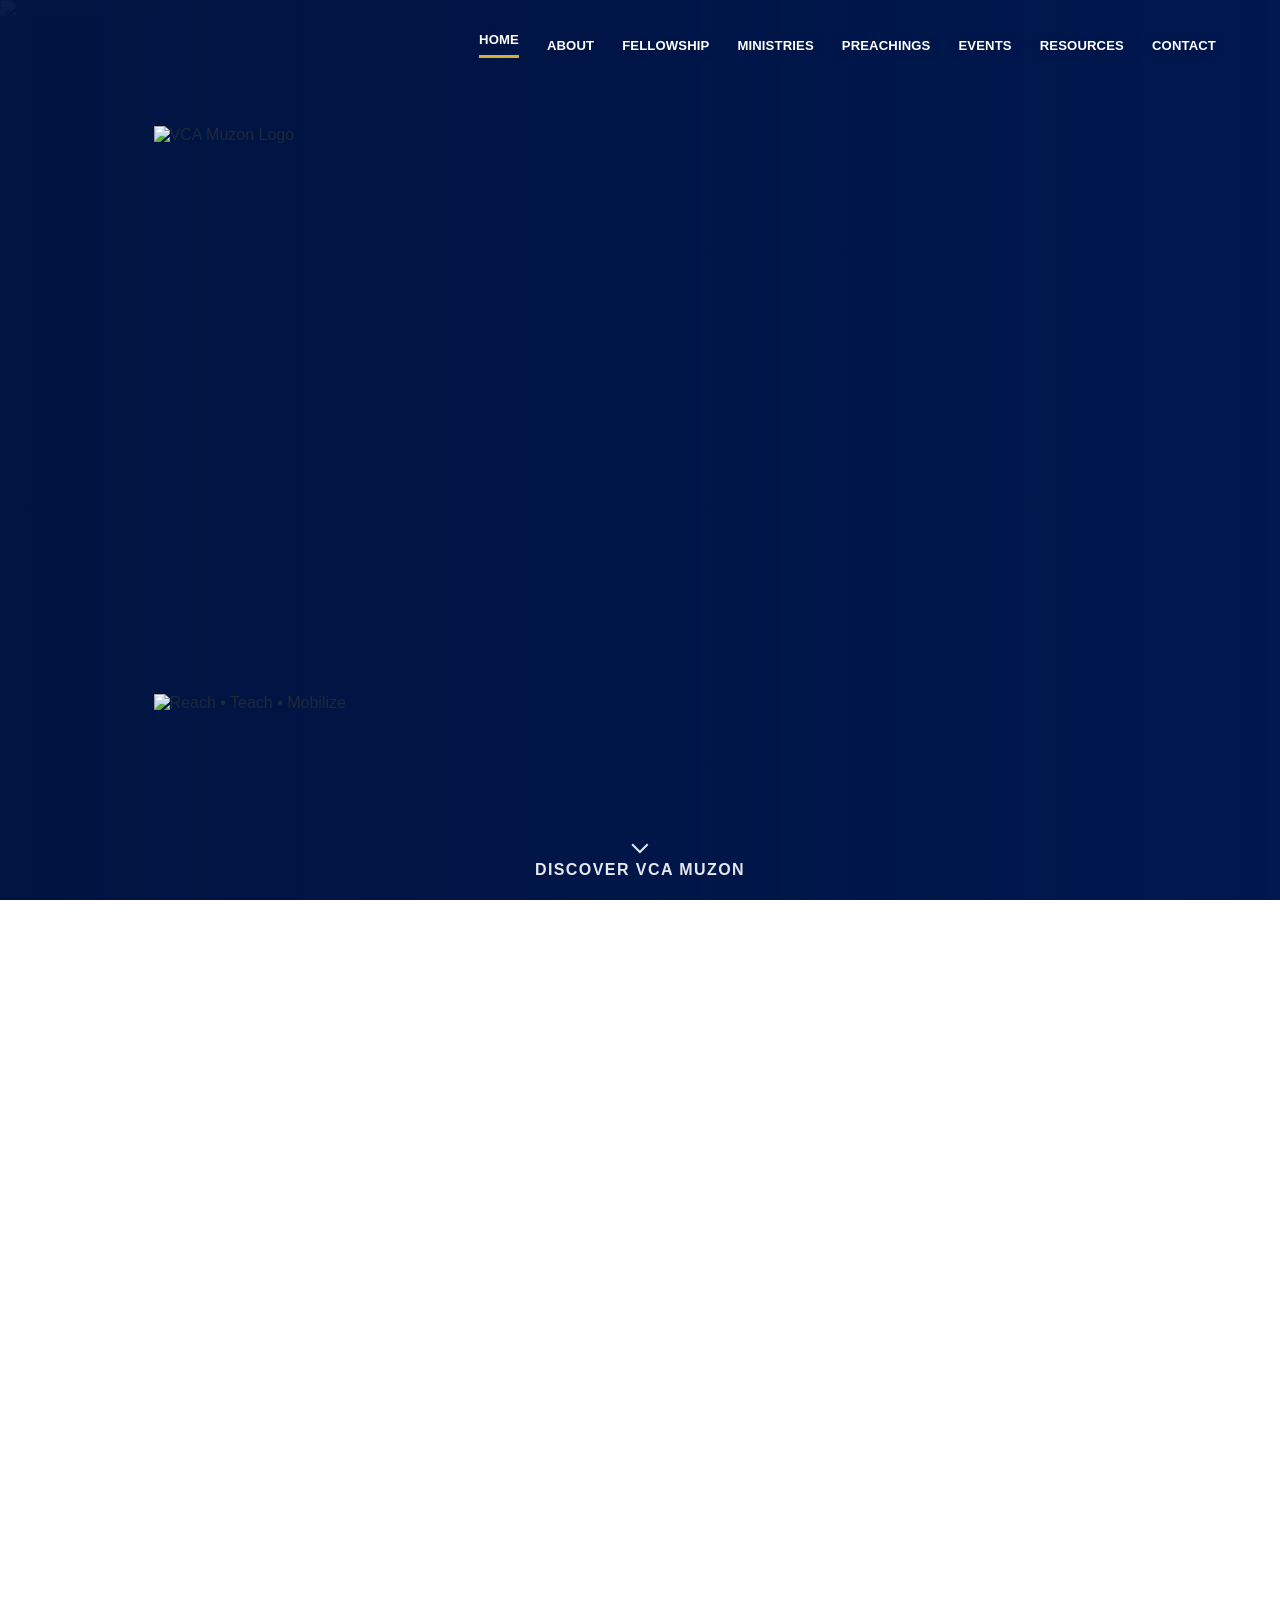
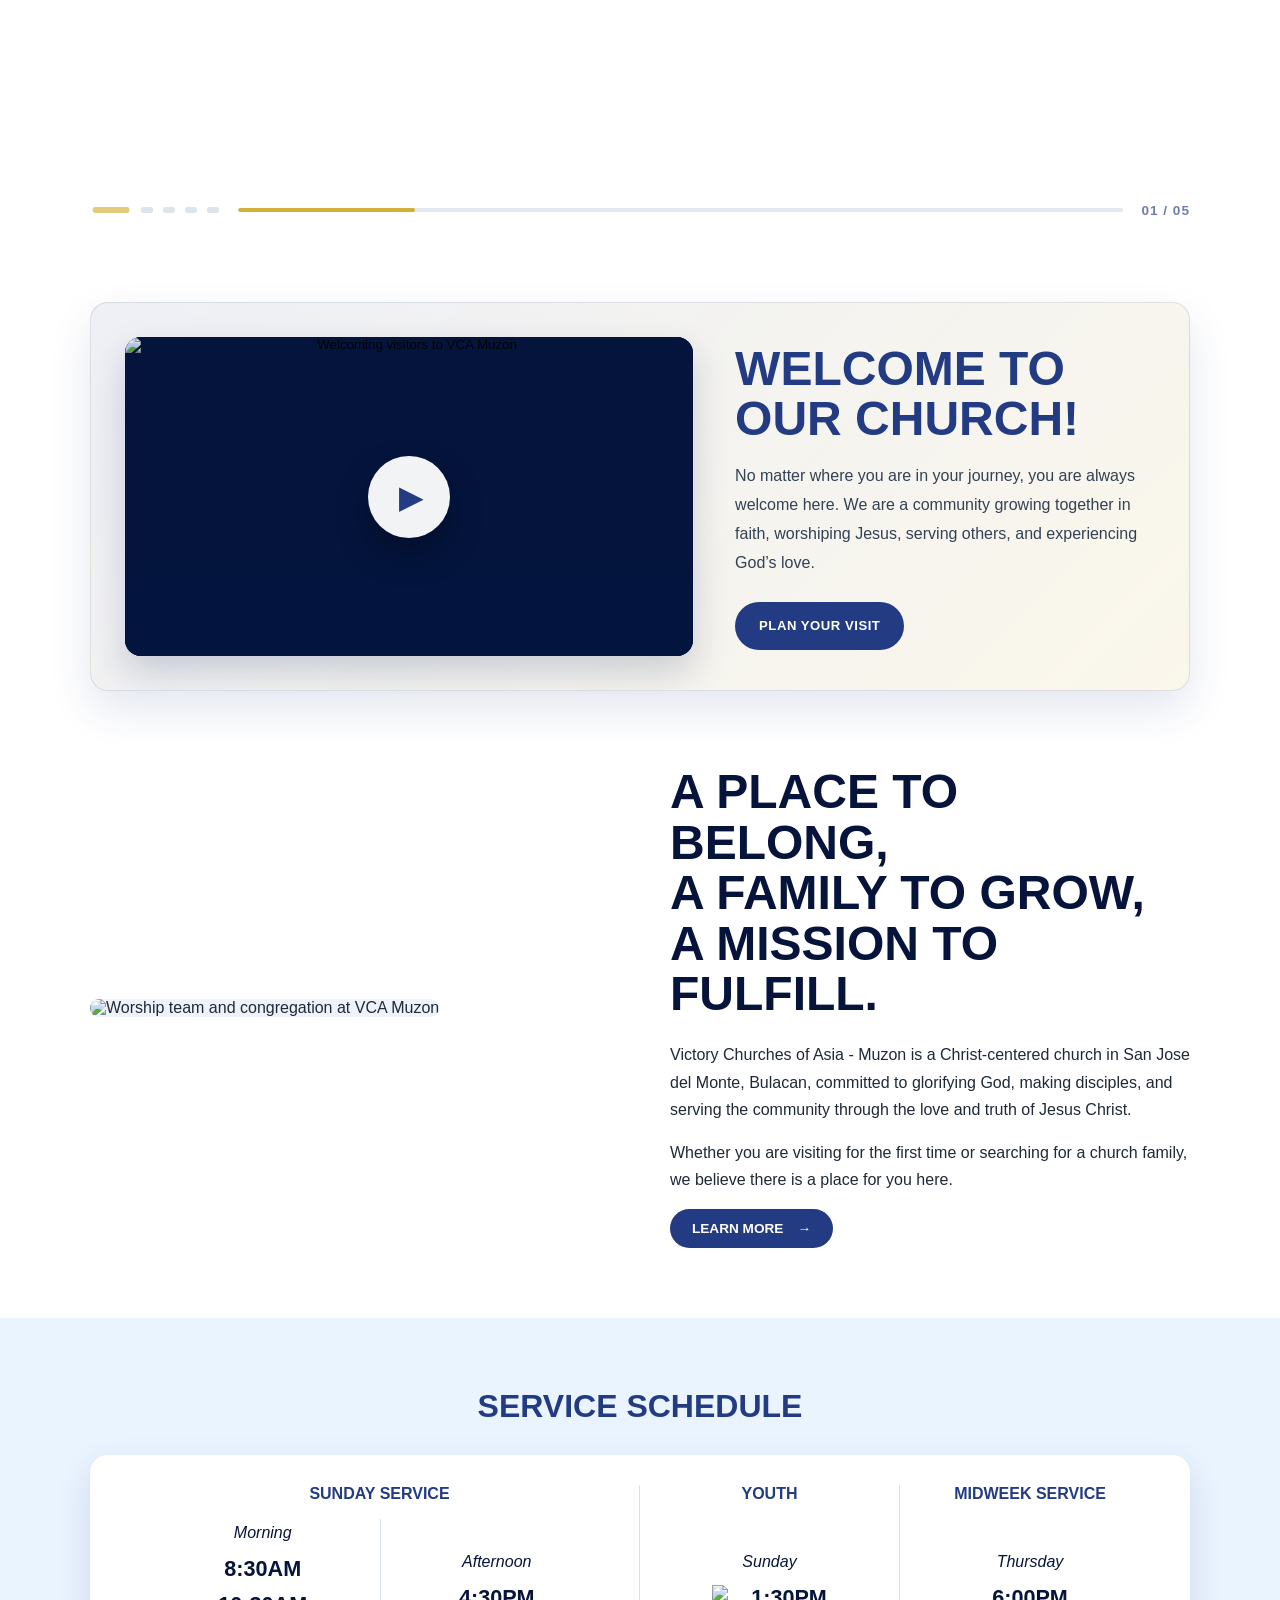
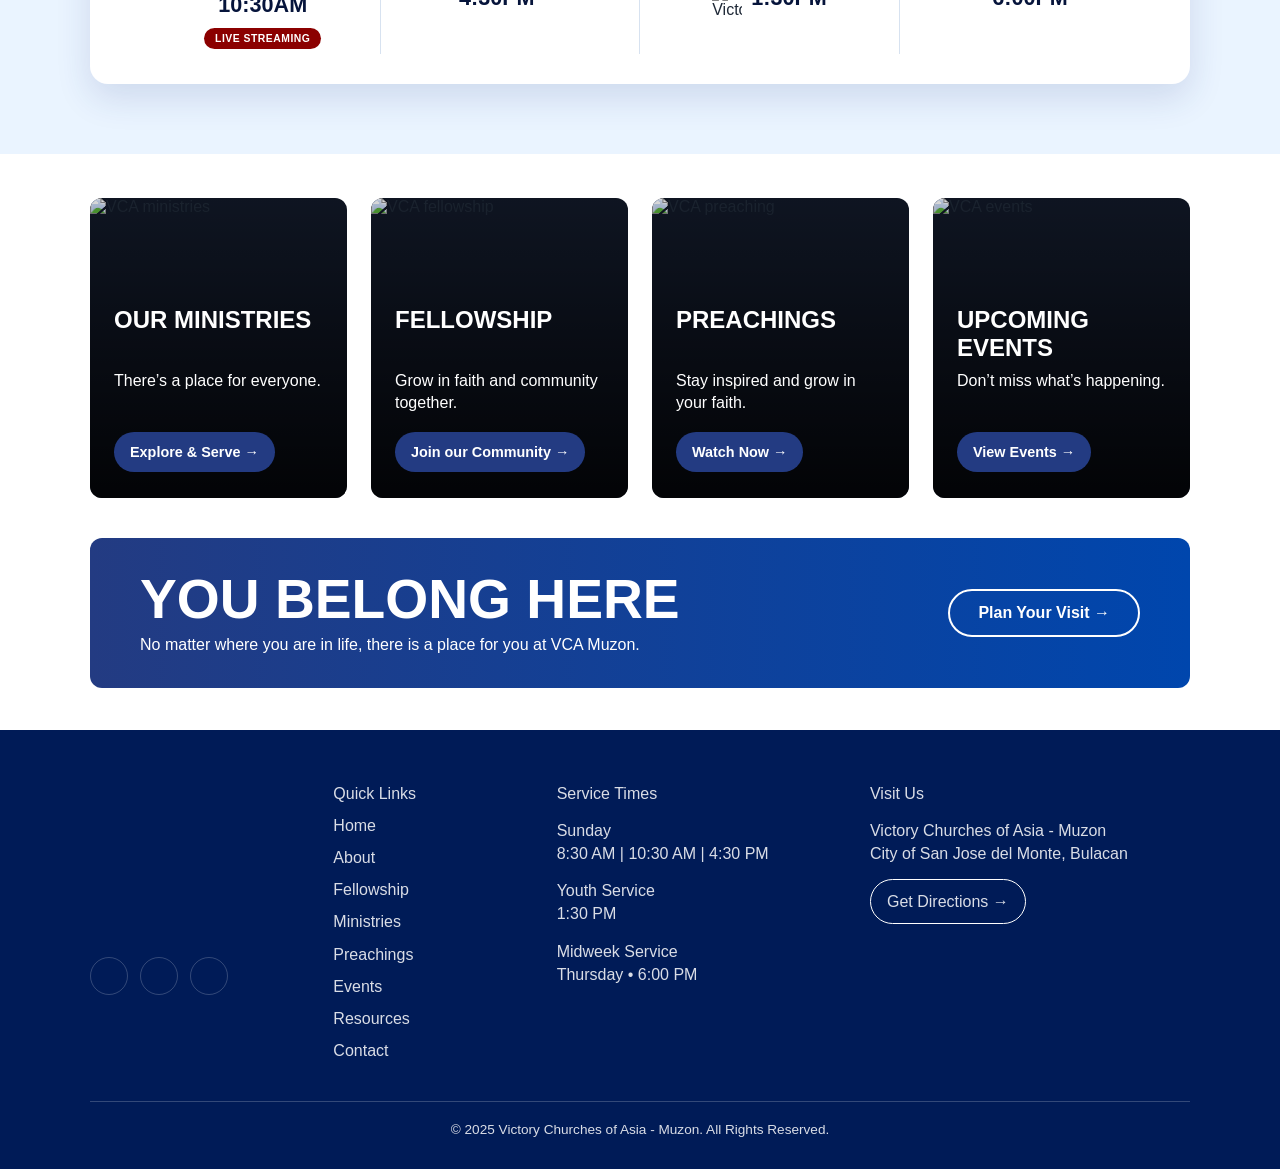
==== commit ebc8308d: "content: promote latest live preview updates to production" ====
--- a/index.html
+++ b/index.html
@@ -24,7 +24,7 @@
     content="Victory Churches of Asia Muzon is a Christian church in San Jose del Monte, Bulacan committed to reaching, teaching, and mobilizing people for God's glory."
     />
     <link rel="icon" type="image/png" href="assets/index/VCA_LOGO_flame.png">
-    <title>Home | VCA Muzon</title>
+    <title>VCA Muzon | Victory Churches of Asia Muzon</title>
     <link rel="canonical" href="https://vcamuzon.org/">
     <meta property="og:type" content="website" />
     <meta property="og:site_name" content="VCA Muzon" />
@@ -43,25 +43,49 @@
     <script type="application/ld+json">
     {
       "@context": "https://schema.org",
-      "@type": "Church",
-      "@id": "https://vcamuzon.org/#church",
-      "name": "Victory Churches of Asia Muzon",
-      "alternateName": "VCA Muzon",
-      "url": "https://vcamuzon.org/",
-      "logo": "https://vcamuzon.org/assets/index/VCA_LOGO.png",
-      "image": "https://vcamuzon.org/assets/shared/vca-muzon-social-share.webp",
-      "telephone": "+63443070126",
-      "email": "vcamediamuzon@gmail.com",
-      "address": {
-        "@type": "PostalAddress",
-        "streetAddress": "MUZON Central Terminal 2F.",
-        "addressLocality": "San Jose del Monte",
-        "addressRegion": "Bulacan",
-        "addressCountry": "PH"
-      },
-      "sameAs": [
-        "https://www.instagram.com/vcamuzonsjdm",
-        "https://www.youtube.com/@vcamuzonsjdm"
+      "@graph": [
+        {
+          "@type": "Organization",
+          "@id": "https://vcamuzon.org/#organization",
+          "name": "Victory Churches of Asia Muzon",
+          "alternateName": "VCA Muzon",
+          "url": "https://vcamuzon.org/",
+          "logo": "https://vcamuzon.org/assets/index/VCA_LOGO.png",
+          "image": "https://vcamuzon.org/assets/shared/vca-muzon-social-share.webp",
+          "telephone": "+63443070126",
+          "email": "vcamediamuzon@gmail.com",
+          "sameAs": [
+            "https://www.instagram.com/vcamuzonsjdm",
+            "https://www.youtube.com/@vcamuzonsjdm"
+          ],
+          "description": "Victory Churches of Asia Muzon is a Christian church and local congregation in San Jose del Monte, Bulacan, Philippines, affiliated with Victory Churches of Asia.",
+          "location": {
+            "@id": "https://vcamuzon.org/#church"
+          }
+        },
+        {
+          "@type": "Church",
+          "@id": "https://vcamuzon.org/#church",
+          "name": "Victory Churches of Asia Muzon",
+          "url": "https://vcamuzon.org/",
+          "address": {
+            "@type": "PostalAddress",
+            "streetAddress": "MUZON Central Terminal 2F.",
+            "addressLocality": "San Jose del Monte",
+            "addressRegion": "Bulacan",
+            "addressCountry": "PH"
+          },
+          "telephone": "+63443070126"
+        },
+        {
+          "@type": "WebSite",
+          "@id": "https://vcamuzon.org/#website",
+          "url": "https://vcamuzon.org/",
+          "name": "VCA Muzon",
+          "publisher": {
+            "@id": "https://vcamuzon.org/#organization"
+          }
+        }
       ]
     }
     </script>
@@ -250,51 +274,6 @@
 
                 <div class="announcement-slide">
                     <img
-                        src="assets/home/carousel/youth.webp"
-                        alt="Youth Service"
-                        class="announcement-image"
-                        width="1200"
-                        height="675"
-                        loading="lazy"
-                    >
-                    <div class="announcement-content">
-                        <h3>See you This Sunday, 1 PM</h3>
-                        <p>
-                            YOU DON’T HAVE TO DO EVERYTHING, BUT YOU CAN DO SOMETHING FOR THE LORD!
-                            - Tatay Jeff
-                        </p>
-                        <p>
-                            Sometimes Obedience isn’t about obeying but simply saying YES!
-                        </p>
-                    </div>
-                </div>
-
-                <!-- SLIDE -->
-
-                <div class="announcement-slide">
-                    <img
-                        src="assets/home/carousel/verse_of_the_week.webp"
-                        alt="Verse of the Week"
-                        class="announcement-image"
-                        width="1200"
-                        height="675"
-                        loading="lazy"
-                    >
-                    <div class="announcement-content">
-                        <h3>VERSE OF THE WEEK</h3>
-                        <p>
-                            Faith means trusting God even when we cannot see what He is doing yet
-                        </p>
-                        <p>
-                            This week, let’s choose to trust His plans, hold on to His promises, and keep moving forward in faith
-                        </p>
-                    </div>
-                </div>
-
-                <!-- SLIDE -->
-
-                <div class="announcement-slide">
-                    <img
                         src="assets/home/carousel/young_couple.webp"
                         alt="Young Couple"
                         class="announcement-image"
--- a/css/vca_style.css
+++ b/css/vca_style.css
@@ -6124,7 +6124,7 @@
 
 .events-grid {
   display: grid;
-  grid-template-columns: minmax(0, 1fr);
+  grid-template-columns: repeat(2, minmax(0, 1fr));
   gap: clamp(18px, 2.2vw, 28px);
   align-items: stretch;
 }
@@ -6215,7 +6215,7 @@
   }
 
   .events-grid {
-    grid-template-columns: minmax(0, 1fr);
+    grid-template-columns: repeat(2, minmax(0, 1fr));
   }
 
   .event-image {
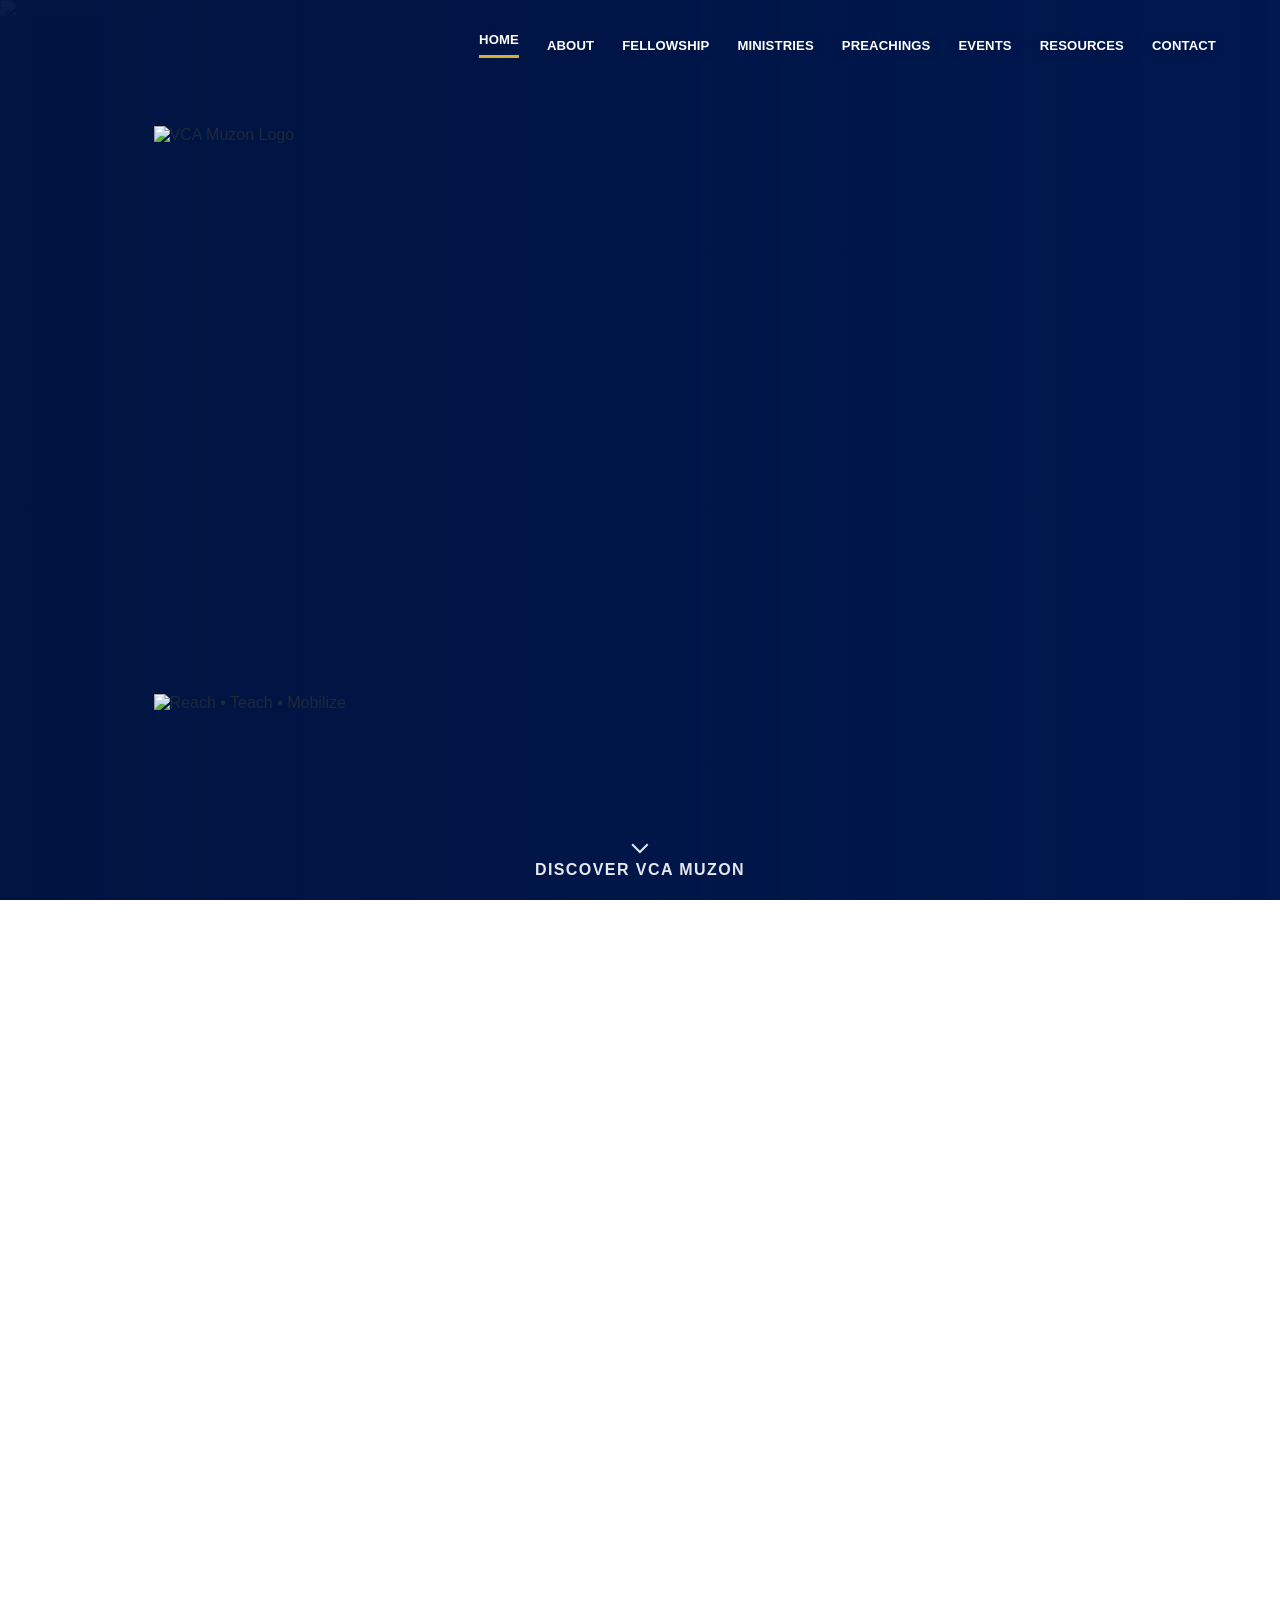
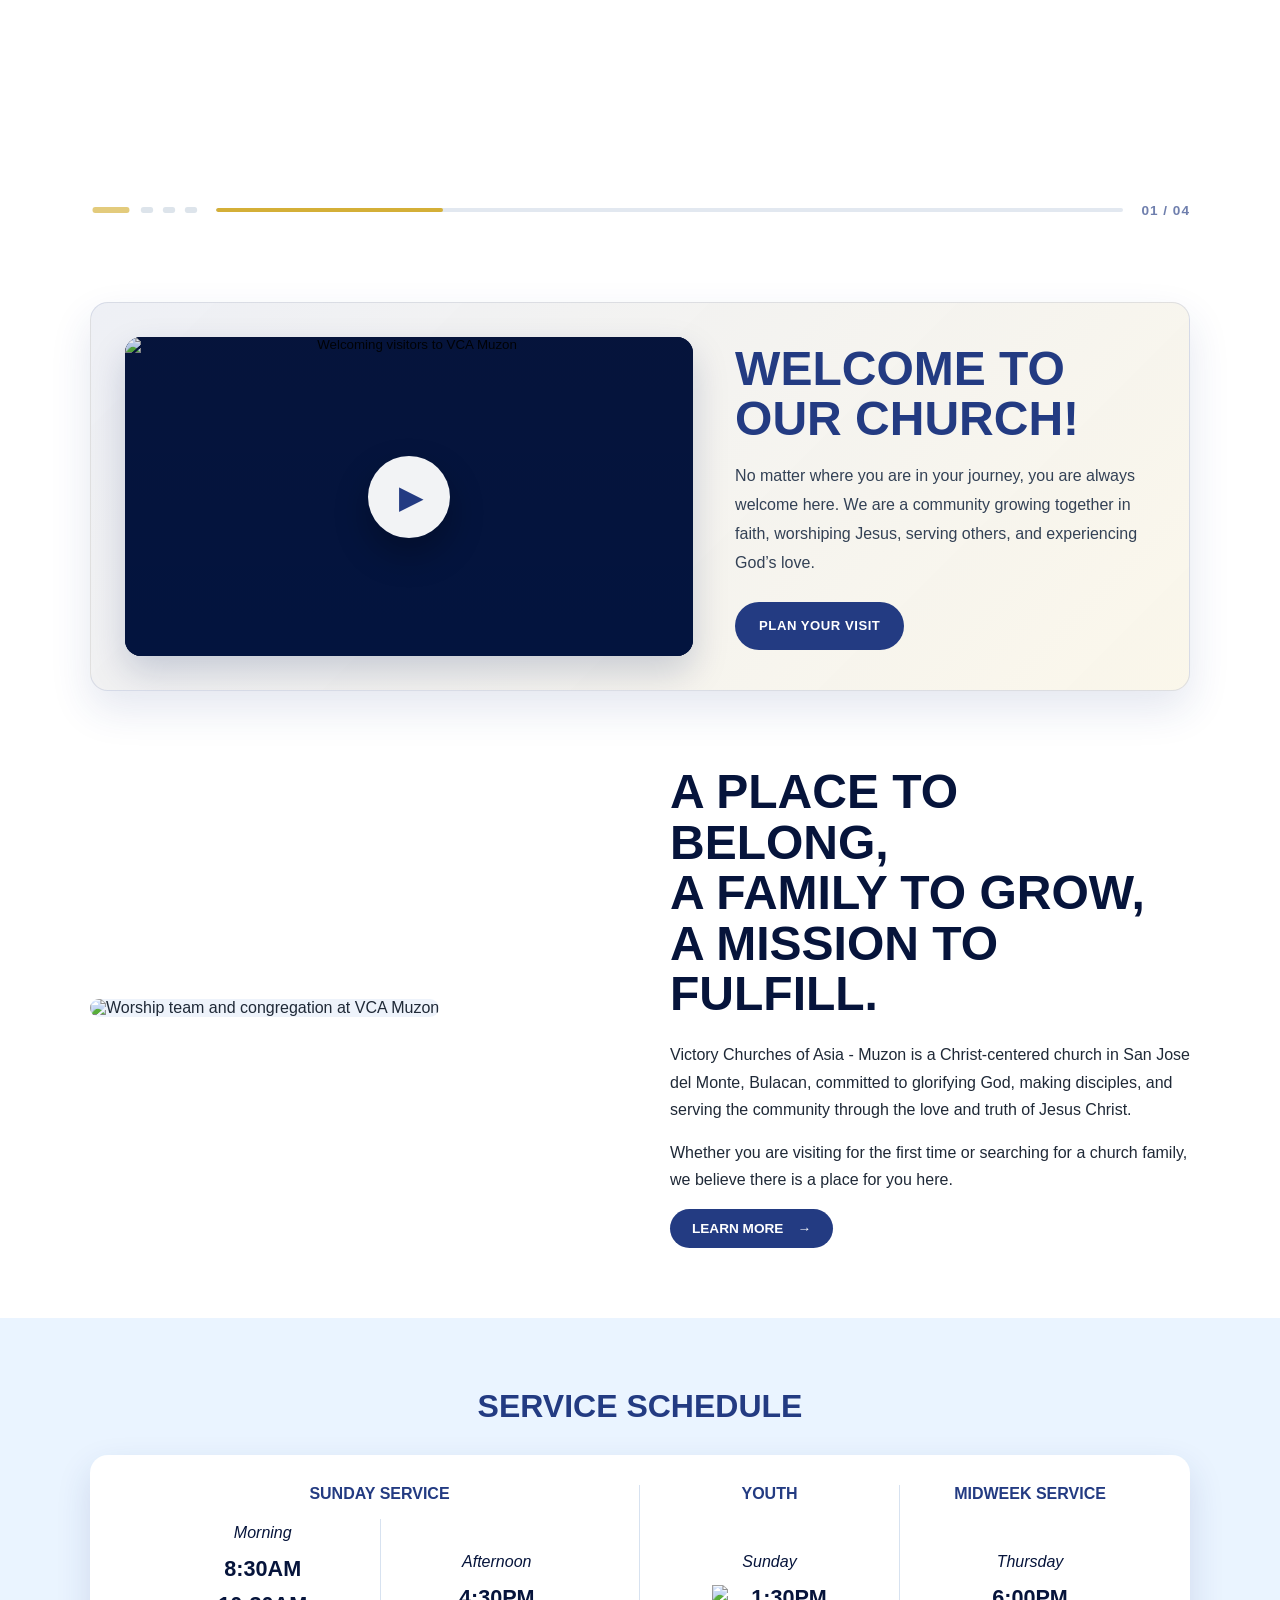
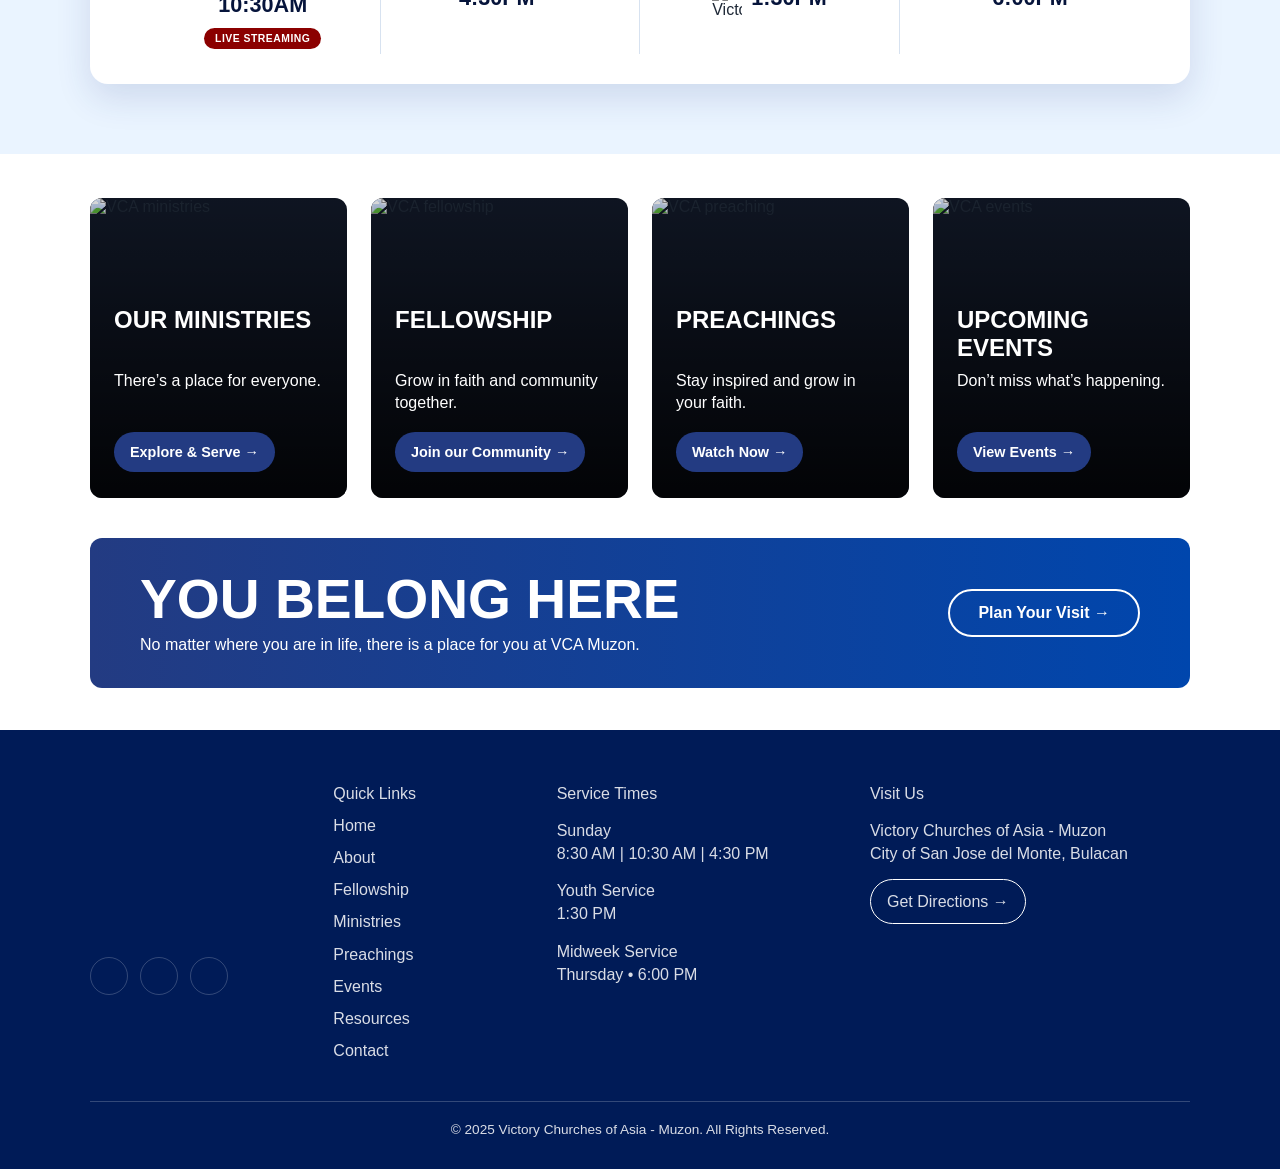
==== commit 3d4ee6e2: "content: sync latest live preview content and assets" ====
--- a/index.html
+++ b/index.html
@@ -262,10 +262,12 @@
                         loading="lazy"
                     >
                     <div class="announcement-content">
-                        <h3>Midweek is calling.</h3>
+                        <h3>Midweek Service</h3>
                         <p>
-                            Take a break from the noise.<br>
-                            Come worship. Come be refreshed. Come as you are.
+                            There’s a place for you here <br>
+                            Let’s worship, grow, and do life together!<br>
+                            <i>"Let us consider how we may spur one another on…"</i>
+                            Hebrews 10:24–25
                         </p>
                     </div>
                 </div>
@@ -274,40 +276,19 @@
 
                 <div class="announcement-slide">
                     <img
-                        src="assets/home/carousel/young_couple.webp"
-                        alt="Young Couple"
+                        src="assets/home/carousel/youth.webp"
+                        alt="Youth Service"
                         class="announcement-image"
                         width="1200"
                         height="675"
                         loading="lazy"
                     >
                     <div class="announcement-content">
-                        <h3>Strong marriages don’t happen by chance</h3>
+                        <h3>Youth Service</h3>
                         <p>
-                            They’re built together, with God at the center. ❤️
-                        </p>
-                    </div>
-                </div>
-
-                <!-- SLIDE -->
-
-                <div class="announcement-slide">
-                    <img
-                        src="assets/home/carousel/single_adults.webp"
-                        alt="Single Adults Fellowship"
-                        class="announcement-image"
-                        width="1200"
-                        height="675"
-                        loading="lazy"
-                    >
-                    <div class="announcement-content">
-                        <h3>Single Adults Fellowship</h3>
-                        <p>
-                            Coming alone? No worries! Just come to the fellowship area outside of church sanctuary after the service.
-                        </p>
-                        <p>
-                            Come join us on our fellowship every 2nd and 4th Sunday of the month!
-                            There’s a place for you here.
+                            Remember that our age does not limit us to worship our Creator and our Father.<br>
+                            Don’t let our youthful age be a hindrance to love God and share His wisdom.<br>
+                            Tara sa Youth Service and let’s grow in faith together! Let’s worship the Lord with fun, faith, and fellowship!<br>
                         </p>
                     </div>
                 </div>
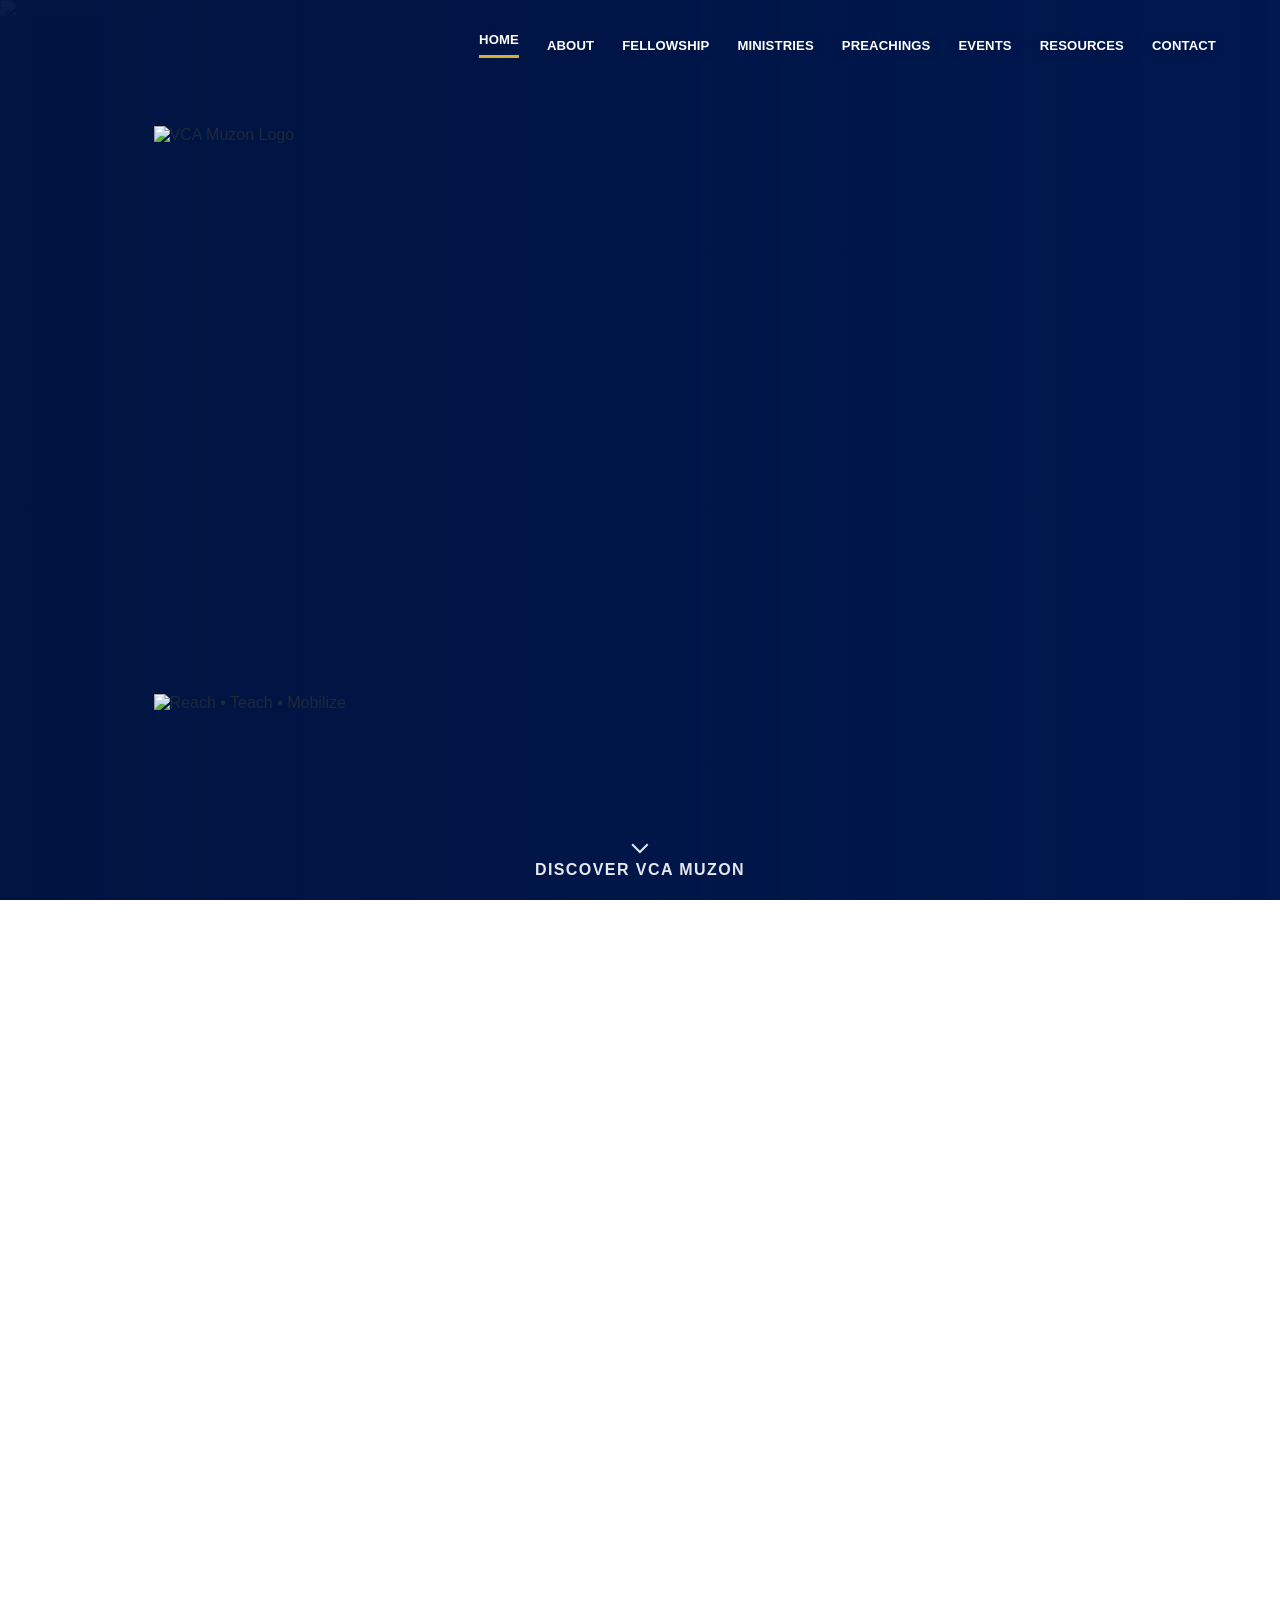
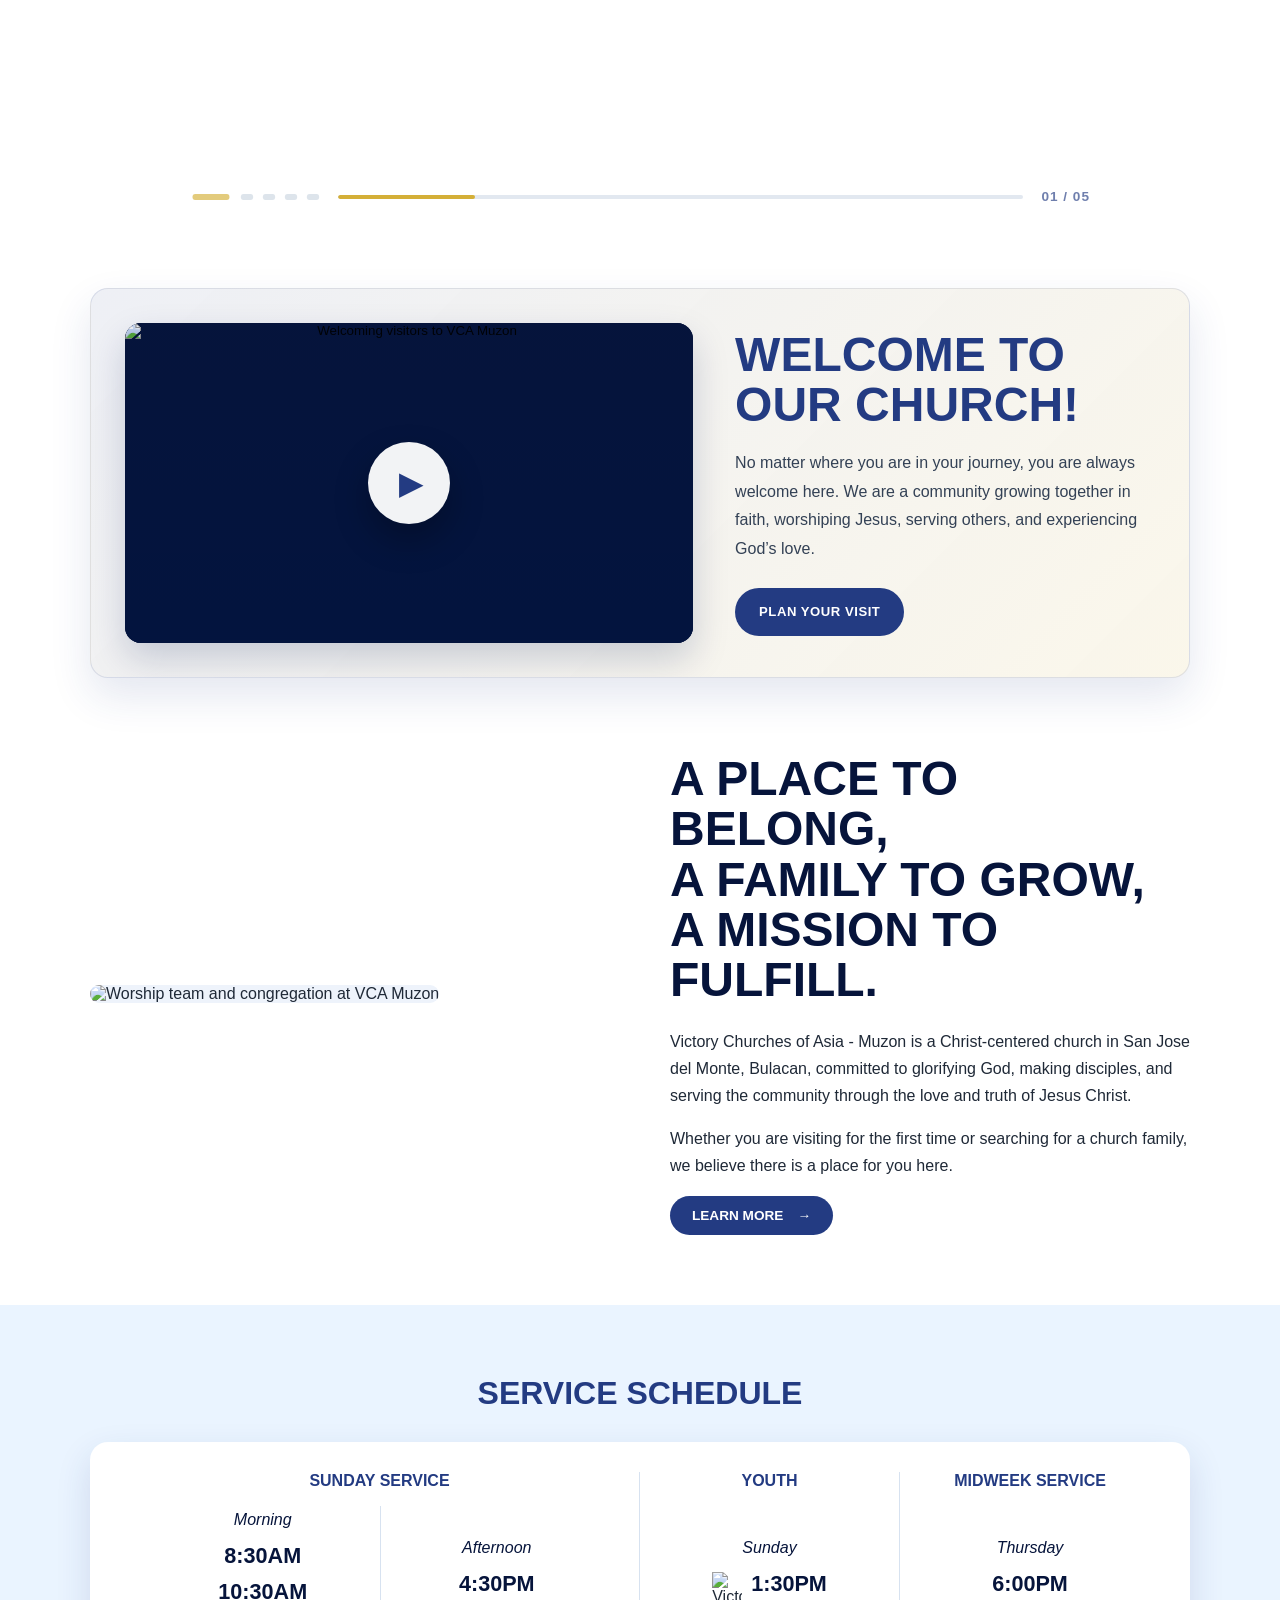
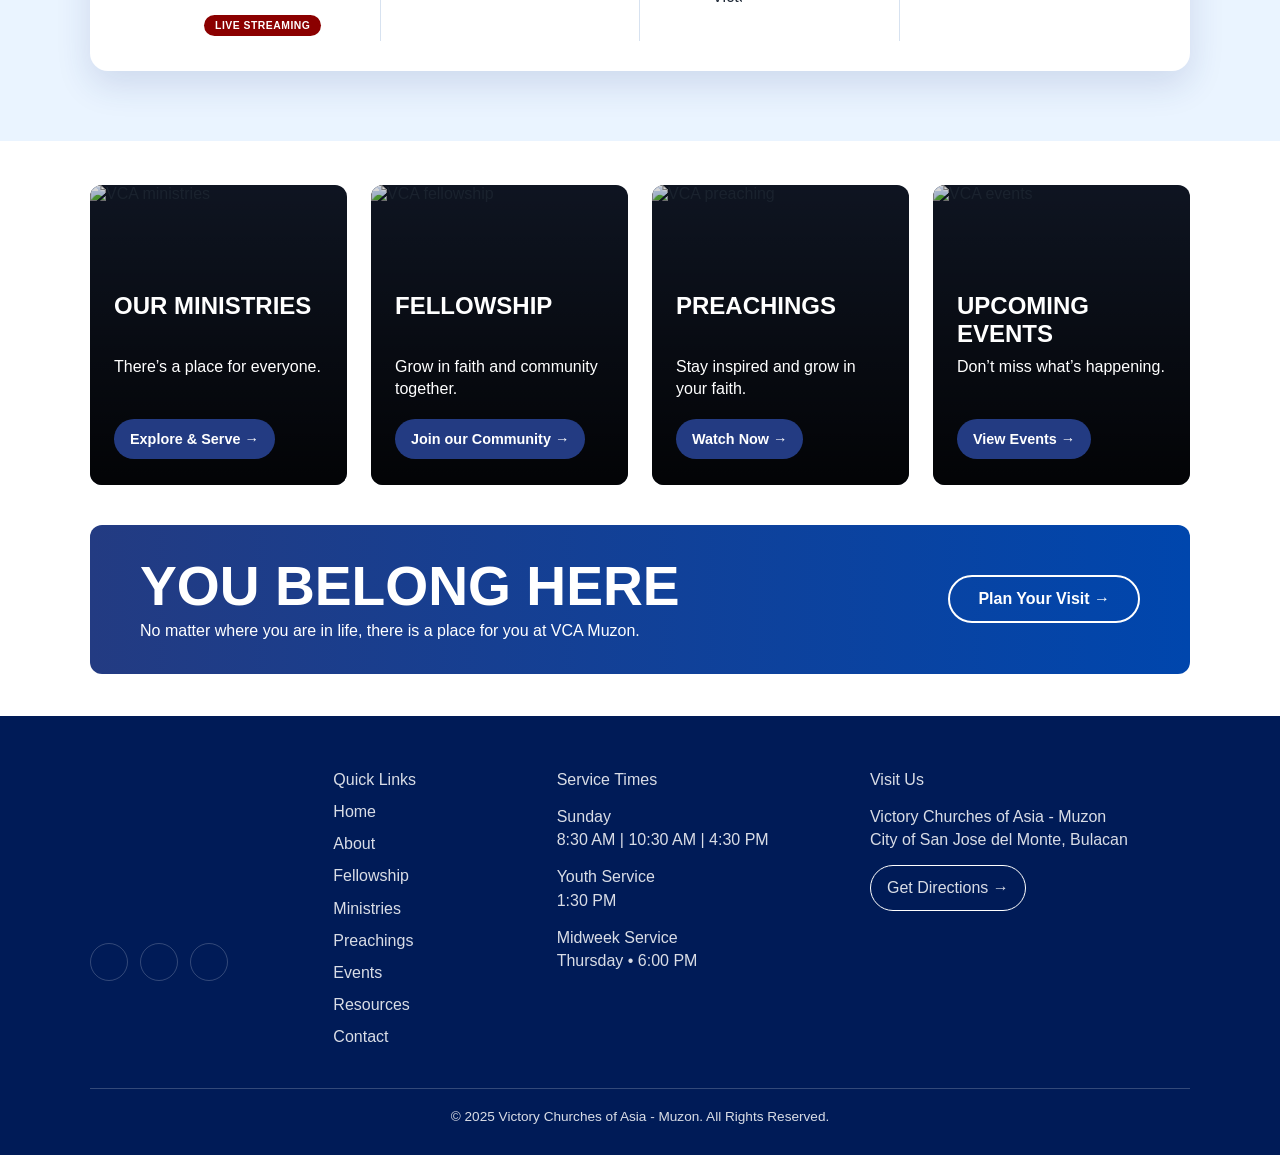
==== commit cc7cc42d: "content: promote latest website updates to production" ====
--- a/index.html
+++ b/index.html
@@ -250,27 +250,6 @@
                     </div>
                 </div>
 
-                <!-- SLIDE -->
-
-                <div class="announcement-slide">
-                    <img
-                        src="assets/home/carousel/midweek.webp"
-                        alt="Midweek Service"
-                        class="announcement-image"
-                        width="1200"
-                        height="675"
-                        loading="lazy"
-                    >
-                    <div class="announcement-content">
-                        <h3>Midweek Service</h3>
-                        <p>
-                            There’s a place for you here <br>
-                            Let’s worship, grow, and do life together!<br>
-                            <i>"Let us consider how we may spur one another on…"</i>
-                            Hebrews 10:24–25
-                        </p>
-                    </div>
-                </div>
 
                 <!-- SLIDE -->
 
@@ -286,9 +265,45 @@
                     <div class="announcement-content">
                         <h3>Youth Service</h3>
                         <p>
-                            Remember that our age does not limit us to worship our Creator and our Father.<br>
-                            Don’t let our youthful age be a hindrance to love God and share His wisdom.<br>
-                            Tara sa Youth Service and let’s grow in faith together! Let’s worship the Lord with fun, faith, and fellowship!<br>
+                           Sundays with RG hit different<br>
+                           Bring your friends and come as you are!<br>
+                           SEE YOU RG!
+                        </p>
+                    </div>
+                </div>
+
+                <!-- SLIDE -->
+
+                <div class="announcement-slide">
+                    <img
+                        src="assets/home/carousel/midweek.webp"
+                        alt="Midweek Service"
+                        class="announcement-image"
+                        width="1200"
+                        height="675"
+                        loading="lazy"
+                    >
+                    <div class="announcement-content">
+                        <h3></h3>
+                        <p>
+                        </p>
+                    </div>
+                </div>
+
+                <!-- SLIDE -->
+
+                <div class="announcement-slide">
+                    <img
+                        src="assets/home/carousel/guest_speaker.webp"
+                        alt="Guest Speaker"
+                        class="announcement-image"
+                        width="1200"
+                        height="675"
+                        loading="lazy"
+                    >
+                    <div class="announcement-content">
+                        <h3></h3>
+                        <p>
                         </p>
                     </div>
                 </div>
--- a/css/vca_style.css
+++ b/css/vca_style.css
@@ -1113,11 +1113,24 @@
   line-height: 1.55;
 }
 
+.announcement-carousel,
+.carousel-footer {
+  width: 100%;
+  max-width: 900px;
+  margin-inline: auto;
+}
+
+/* Override legacy breakpoint heights so artwork stays 16:9 at every width. */
+.announcement-section .announcement-carousel,
+.announcement-section .announcement-slide {
+  min-height: 0;
+}
+
 .announcement-carousel {
   position: relative;
   overflow: hidden;
   border-radius: 26px;
-  min-height: 520px;
+  aspect-ratio: 16 / 9;
   box-shadow:
     0 32px 70px rgba(0, 27, 87, 0.22),
     0 16px 28px rgba(15, 23, 42, 0.12);
@@ -1143,11 +1156,10 @@
   inset: 0;
   display: flex;
   align-items: center;
-  min-height: 520px;
   opacity: 0;
   visibility: hidden;
   pointer-events: none;
-  transform: scale(1.03);
+  transform: scale(1);
   transition:
     opacity 0.8s ease,
     transform 1s ease,
@@ -1166,7 +1178,7 @@
   inset: 0;
   width: 100%;
   height: 100%;
-  object-fit: cover;
+  object-fit: contain;
   animation: carouselZoom 8s linear forwards;
   animation-play-state: paused;
 }
@@ -1177,11 +1189,19 @@
 
 @keyframes carouselZoom {
   from {
-    transform: scale(1);
+    /* Cover fractional edge gaps in the near-16:9 source graphics. */
+    transform: scale(1.001);
   }
 
   to {
-    transform: scale(1.08);
+    transform: scale(1.02);
+  }
+}
+
+@media (prefers-reduced-motion: reduce) {
+  .announcement-image {
+    animation: none;
+    transform: scale(1.001);
   }
 }
 
@@ -1901,7 +1921,6 @@
 .belief-card,
 .ministry-card,
 .preaching-thumb,
-.event-card,
 .daily-verse-card,
 .resource-plan-card,
 .download-card,
@@ -1916,7 +1935,6 @@
 }
 
 .ministry-card,
-.event-card,
 .resource-plan-card,
 .download-card,
 .link-card,
@@ -1928,7 +1946,6 @@
 }
 
 .ministry-card:hover,
-.event-card:hover,
 .resource-plan-card:hover,
 .download-card:hover,
 .link-card:hover,
@@ -3171,65 +3188,6 @@
   line-height: 1.7;
 }
 
-/* EVENT DETAILS */
-
-.event-date {
-  position: absolute;
-  left: 18px;
-  bottom: -26px;
-  width: 70px;
-  height: 82px;
-  background: #001b57;
-  color: var(--white);
-  border-radius: 8px;
-  display: grid;
-  place-items: center;
-  padding: 8px 0;
-  box-shadow: 0 8px 18px rgba(0, 0, 0, 0.18);
-}
-
-.event-date span,
-.event-date small {
-  font-size: 0.75rem;
-  font-weight: 900;
-}
-
-.event-date strong {
-  font-size: 1.8rem;
-  line-height: 1;
-}
-
-.event-content {
-  padding: 42px 22px 24px;
-  flex-grow: 1;
-}
-
-.event-content h3 {
-  color: #06143b;
-  font-size: 1.15rem;
-  margin-bottom: 14px;
-}
-
-.event-content p {
-  line-height: 1.6;
-  font-size: 0.95rem;
-  margin-bottom: 22px;
-}
-
-.event-details {
-  display: flex;
-  flex-direction: column;
-  gap: 10px;
-  font-size: 0.9rem;
-  padding: 0 22px 24px;
-}
-
-.event-details span {
-  display: flex;
-  align-items: center;
-  gap: 8px;
-}
-
 /* ================================
    RESOURCES PAGE
 ================================ */
@@ -4271,7 +4229,6 @@
   .pastor-message,
   .featured-preaching,
   .recent-preachings,
-  .events-section,
   .daily-verse-section,
   .resource-section,
   .contact-card-section,
@@ -4512,7 +4469,6 @@
   .pastor-message,
   .featured-preaching,
   .recent-preachings,
-  .events-section,
   .daily-verse-section,
   .resource-section,
   .contact-card-section,
@@ -4667,9 +4623,6 @@
     min-height: 420px;
   }
 
-  .event-details {
-    flex-direction: column;
-  }  
 
   .resources-hero {
     min-height: 420px;
@@ -5304,6 +5257,9 @@
   main {
     padding-bottom: 86px;
   }
+
+
+
 
 
 
@@ -5464,7 +5420,6 @@
 }
 
 .ministry-card,
-.event-card,
 .resource-plan-card,
 .download-card,
 .link-card,
@@ -5475,7 +5430,6 @@
 }
 
 .ministry-card,
-.event-card,
 .resource-plan-card,
 .download-card,
 .link-card,
@@ -5486,7 +5440,6 @@
 }
 
 .ministry-content,
-.event-content,
 .download-card p,
 .link-card p,
 .contact-card p:last-child,
@@ -5505,6 +5458,7 @@
   position: relative;
   z-index: 2;
 }
+
 
 
 @media (min-width: 769px) {
@@ -5681,7 +5635,6 @@
 }
 
 .ministry-card img,
-.event-image,
 .preaching-thumb img,
 .fellowship-card img,
 .about-welcome-image img,
@@ -5706,7 +5659,6 @@
   .pastor-message,
   .featured-preaching,
   .recent-preachings,
-  .events-section,
   .daily-verse-section,
   .resource-section,
   .contact-card-section,
@@ -5747,7 +5699,6 @@
   }
 
   .ministry-card,
-  .event-card,
   .resource-plan-card,
   .download-card,
   .link-card,
@@ -5807,7 +5758,6 @@
   .ministries-section,
   .featured-preaching,
   .recent-preachings,
-  .events-section,
   .daily-verse-section,
   .resource-section,
   .contact-card-section,
@@ -5828,8 +5778,6 @@
     width: 38px;
     height: 38px;
   }
-
-  .event-content,
   .ministry-content,
   .fellowship-content,
   .download-card,
@@ -6109,7 +6057,7 @@
 }
 
 /* =====================================
-   EVENTS SECTION - RESPONSIVE LAYOUT
+   EVENTS - FEATURED + TWO SUPPORTING EVENTS
 ===================================== */
 
 .events-section {
@@ -6133,50 +6081,50 @@
   display: flex;
   flex-direction: column;
   min-width: 0;
-  height: 100%;
   border: 1px solid rgba(0, 27, 87, 0.08);
   border-radius: 16px;
   overflow: hidden;
   background: var(--white);
-  transition: transform 0.3s ease, box-shadow 0.3s ease;
+  box-shadow: 0 12px 28px rgba(35, 59, 130, 0.10);
+}
+
+.event-card--featured {
+  grid-column: 1 / -1;
+  display: grid;
+  grid-template-columns: minmax(0, 1.1fr) minmax(0, 1fr);
+  border-top: 4px solid var(--gold);
 }
 
 .event-image {
   position: relative;
   flex: 0 0 auto;
-  width: 100%;
-  height: auto;
-  aspect-ratio: 4 / 3;
-  overflow: visible;
+  aspect-ratio: 16 / 10;
+  max-height: 320px;
   background: #f4f1e8;
 }
 
 .event-image img {
+  position: absolute;
+  inset: 0;
   display: block;
   width: 100%;
   height: 100%;
   object-fit: contain;
   object-position: center;
-  transition: none;
-}
-
-.event-card:hover .event-image img {
-  transform: none;
-}
-
-.event-date {
-  left: 20px;
-  bottom: -28px;
-  width: 72px;
-  height: 84px;
+}
+
+.event-card--featured .event-image {
+  aspect-ratio: auto;
+  max-height: none;
 }
 
 .event-content {
   display: flex;
   flex: 1;
   flex-direction: column;
-  gap: 10px;
-  padding: 48px 22px 20px;
+  min-width: 0;
+  gap: 12px;
+  padding: clamp(22px, 2.5vw, 32px);
 }
 
 .event-content h3,
@@ -6186,27 +6134,70 @@
 }
 
 .event-content h3 {
-  font-size: clamp(1.1rem, 1.5vw, 1.3rem);
+  color: var(--vca-navy-dark);
+  font-size: clamp(1.2rem, 1.7vw, 1.45rem);
   line-height: 1.25;
+}
+
+.event-card--featured h3 {
+  font-size: clamp(1.5rem, 2.4vw, 2rem);
 }
 
 .event-content p {
   color: #475569;
-  font-size: 0.94rem;
+  font-size: 0.95rem;
   line-height: 1.65;
 }
 
+.event-content .event-date {
+  display: flex;
+  flex-wrap: wrap;
+  align-items: center;
+  gap: 6px 12px;
+  color: var(--vca-navy);
+  font-size: 0.85rem;
+  font-weight: 900;
+}
+
+.event-date > :first-child {
+  padding: 6px 12px;
+  border-radius: 8px;
+  background: var(--vca-navy);
+  color: var(--white);
+}
+
 .event-details {
-  gap: 9px;
-  margin-top: auto;
-  padding: 0 22px 24px;
-  color: #334155;
-  line-height: 1.4;
-}
-
-.event-details span {
+  display: flex;
+  flex-direction: column;
+  gap: 10px;
+  margin: auto 0 0;
+  padding: 8px 0 0;
+  list-style: none;
+  color: var(--text-body);
+  font-size: 0.95rem;
+  line-height: 1.5;
+}
+
+.event-details li {
+  display: flex;
+  align-items: flex-start;
+  gap: 10px;
   min-width: 0;
   overflow-wrap: anywhere;
+}
+
+.event-details svg {
+  flex: 0 0 20px;
+  width: 20px;
+  height: 20px;
+  margin-top: 2px;
+  color: var(--vca-blue);
+}
+
+.event-content .event-note {
+  border-top: 1px solid #e2e8f0;
+  padding-top: 12px;
+  font-size: 0.9rem;
 }
 
 @media (max-width: 1000px) {
@@ -6214,20 +6205,19 @@
     width: min(100% - 40px, 860px);
   }
 
-  .events-grid {
-    grid-template-columns: repeat(2, minmax(0, 1fr));
-  }
-
-  .event-image {
-    aspect-ratio: 16 / 10;
+  .event-card--featured {
+    display: flex;
+  }
+
+  .event-card--featured .event-image {
+    aspect-ratio: 16 / 9;
   }
 }
 
 @media (max-width: 600px) {
   .events-section {
     width: calc(100% - 32px);
-    margin-top: 48px;
-    margin-bottom: 64px;
+    margin: 48px auto 64px;
   }
 
   .events-section .center-heading {
@@ -6244,34 +6234,12 @@
     border-radius: 14px;
   }
 
-  .event-image {
-    aspect-ratio: 16 / 10;
-  }
-
-  .event-date {
-    left: 18px;
-    bottom: -24px;
-    width: 68px;
-    height: 78px;
-  }
-
   .event-content {
-    gap: 8px;
-    padding: 42px 18px 18px;
-  }
-
-  .event-content h3 {
-    font-size: 1.18rem;
-  }
-
-  .event-content p {
-    font-size: 0.92rem;
-    line-height: 1.6;
-  }
-
-  .event-details {
-    padding: 0 18px 22px;
-    font-size: 0.88rem;
+    padding: 20px;
+  }
+
+  .event-card--featured h3 {
+    font-size: 1.35rem;
   }
 }
 
@@ -6280,13 +6248,7 @@
     width: calc(100% - 24px);
   }
 
-  .event-image {
-    aspect-ratio: 4 / 3;
-  }
-
-  .event-content,
-  .event-details {
-    padding-right: 16px;
-    padding-left: 16px;
-  }
-}
+  .event-content {
+    padding: 18px 16px;
+  }
+}
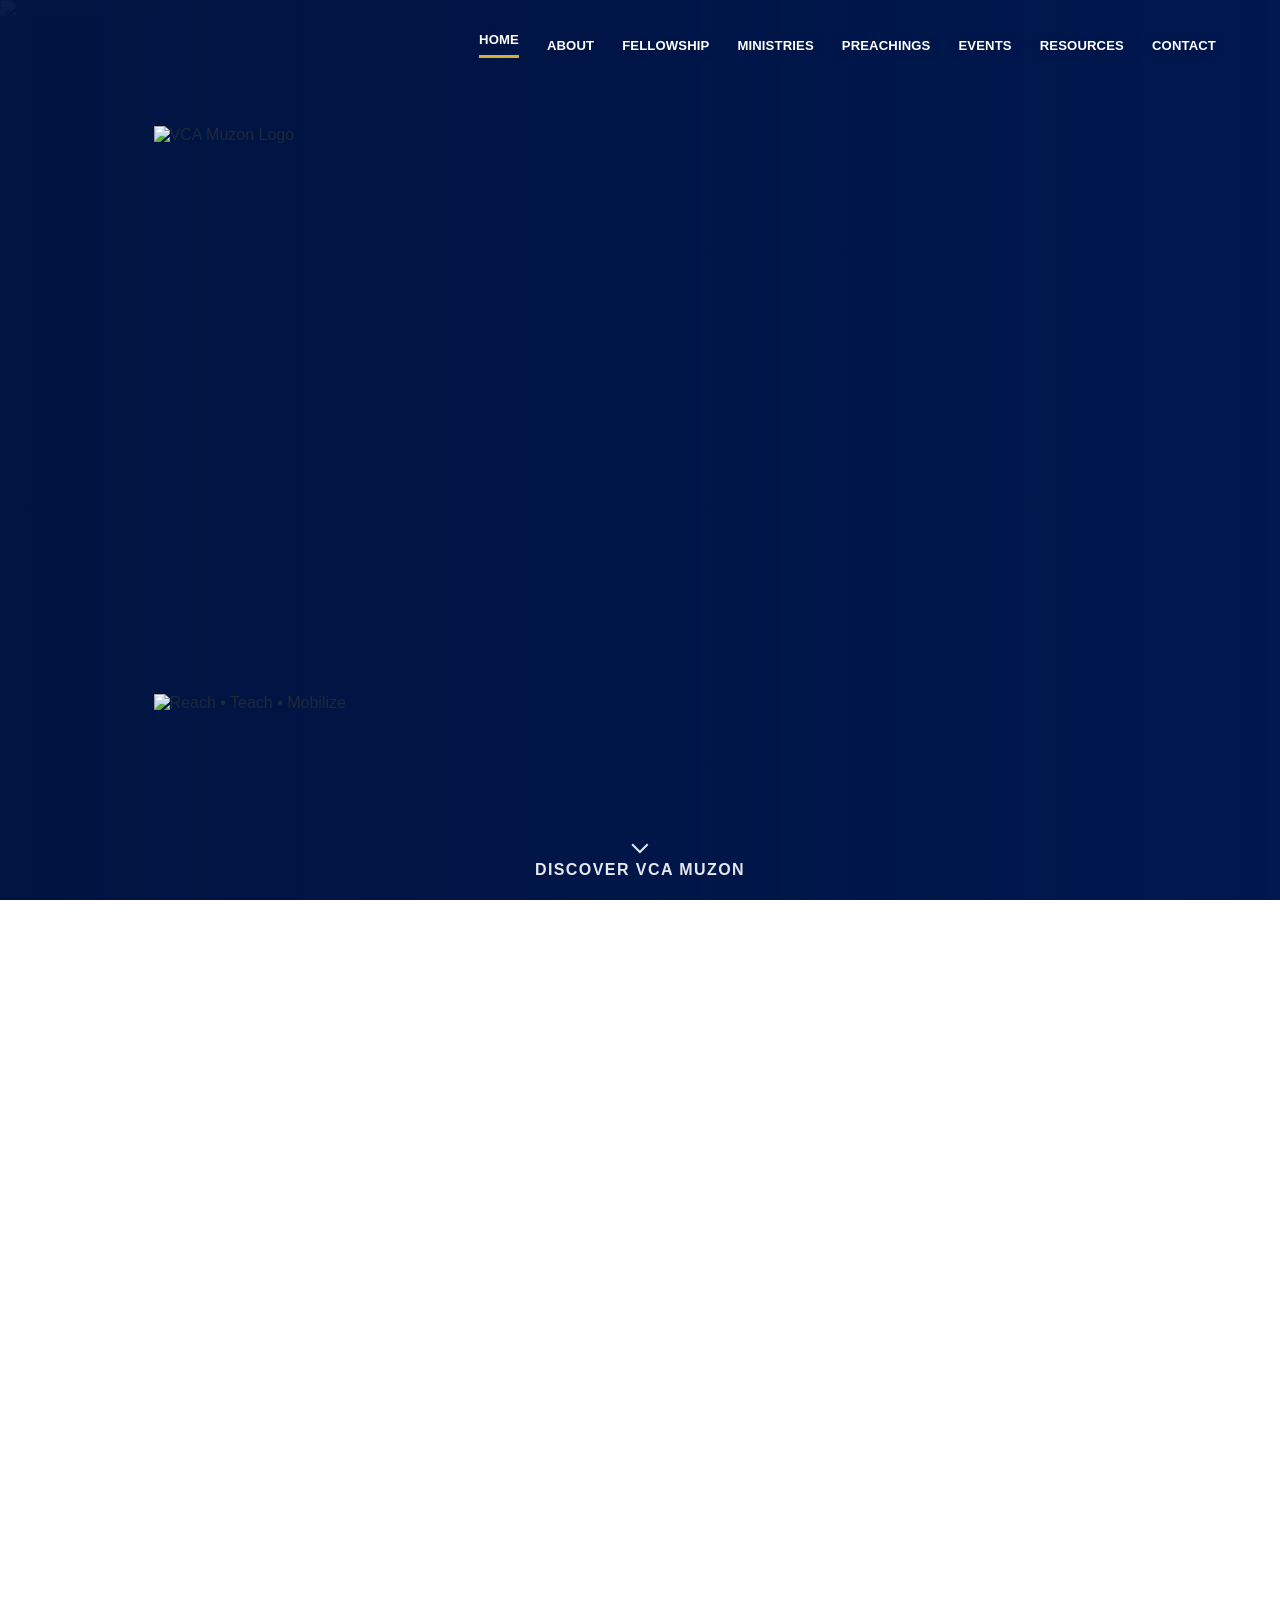
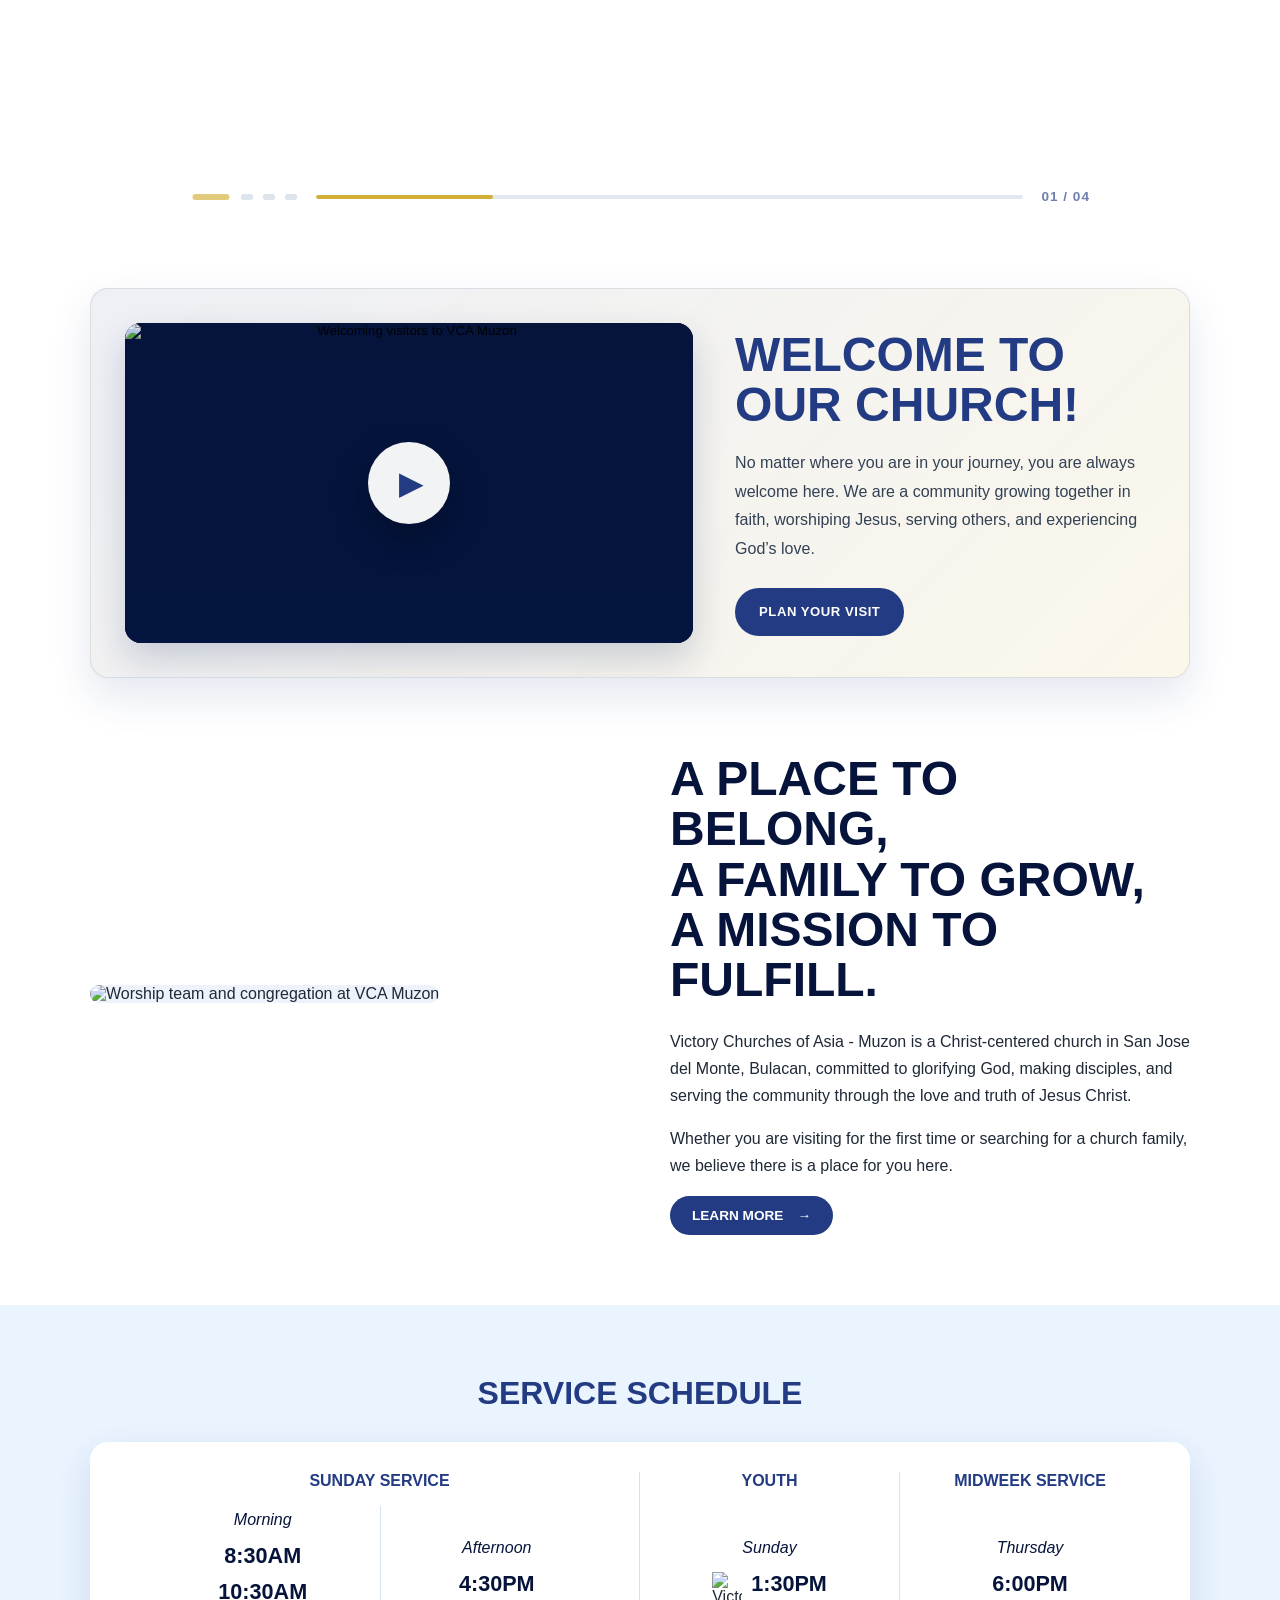
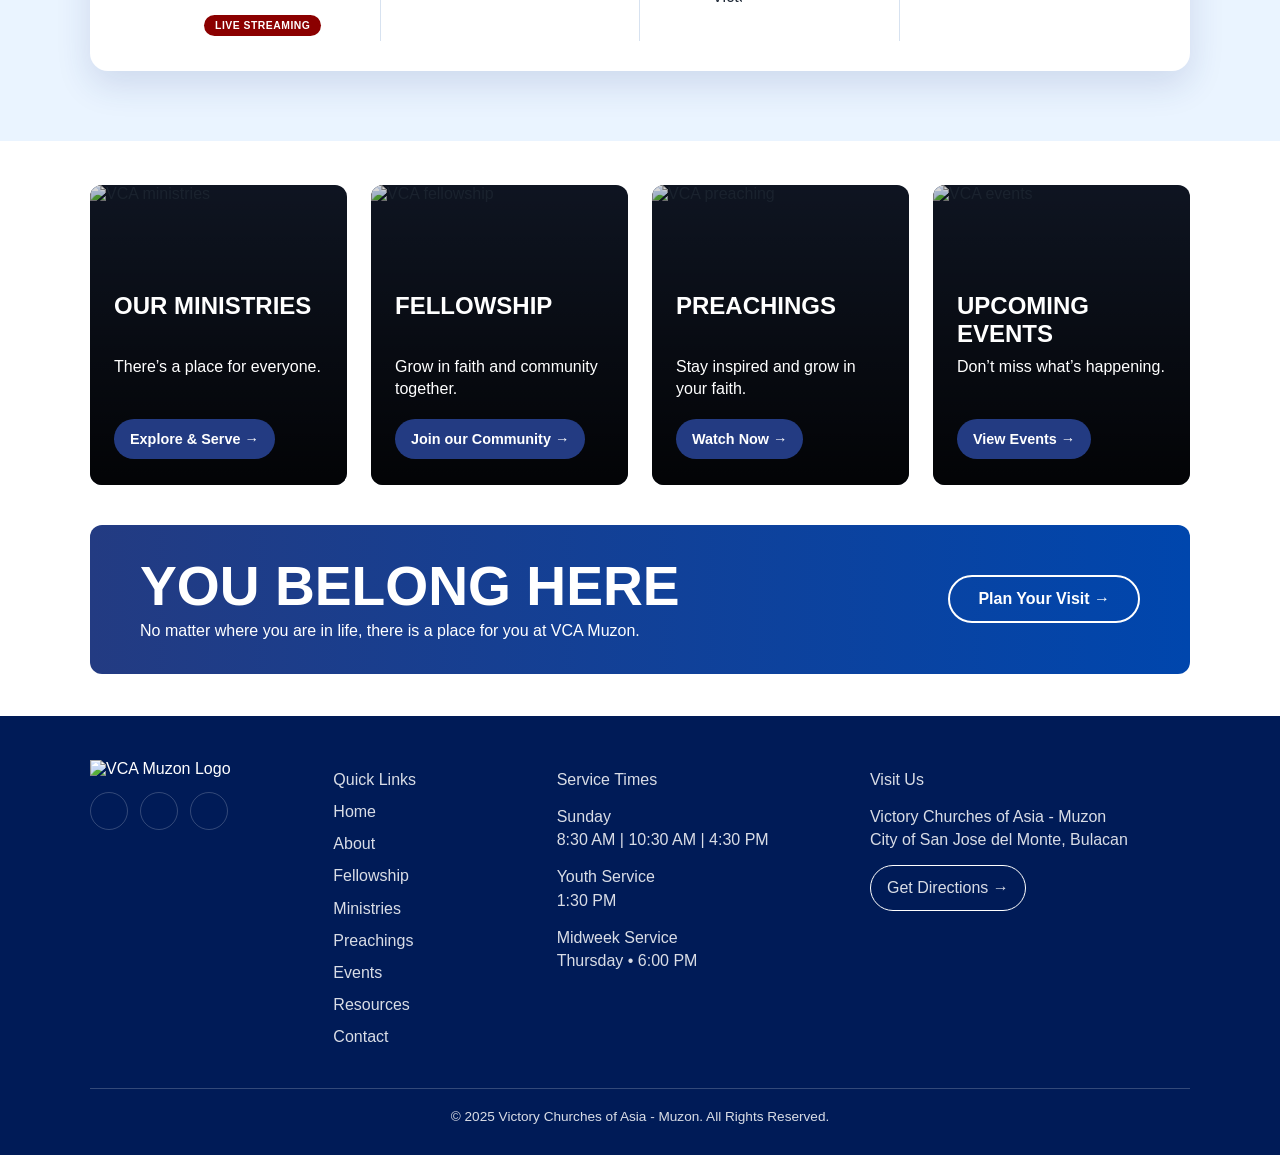
==== commit 68cbd5c8: "Sync latest VCA Muzon production updates" ====
--- a/index.html
+++ b/index.html
@@ -263,11 +263,9 @@
                         loading="lazy"
                     >
                     <div class="announcement-content">
-                        <h3>Youth Service</h3>
+                        <h3>ANOTHER SUNDAY, ANOTHER REASON TO PRAISE!</h3>
                         <p>
-                           Sundays with RG hit different<br>
-                           Bring your friends and come as you are!<br>
-                           SEE YOU RG!
+                           Your seat is waiting, RG. See you this Sunday!
                         </p>
                     </div>
                 </div>
@@ -284,29 +282,13 @@
                         loading="lazy"
                     >
                     <div class="announcement-content">
-                        <h3></h3>
+                        <h3>Midweek Service</h3>
                         <p>
+                            Pause. Pray. Be renewed. Join us every Thursday at 6:00 PM for worship, the Word, and community at VCA Muzon.
                         </p>
                     </div>
                 </div>
 
-                <!-- SLIDE -->
-
-                <div class="announcement-slide">
-                    <img
-                        src="assets/home/carousel/guest_speaker.webp"
-                        alt="Guest Speaker"
-                        class="announcement-image"
-                        width="1200"
-                        height="675"
-                        loading="lazy"
-                    >
-                    <div class="announcement-content">
-                        <h3></h3>
-                        <p>
-                        </p>
-                    </div>
-                </div>
 
                 <!-- NEXT BUTTON -->
 
--- a/css/vca_style.css
+++ b/css/vca_style.css
@@ -4800,8 +4800,6 @@
 
 
 
-
-
 @media (max-width: 768px) {
   .mvv-section {
     width: min(100% - 36px, 980px);
@@ -5257,9 +5255,6 @@
   main {
     padding-bottom: 86px;
   }
-
-
-
 
 
 
@@ -5458,7 +5453,6 @@
   position: relative;
   z-index: 2;
 }
-
 
 
 @media (min-width: 769px) {
@@ -6057,11 +6051,11 @@
 }
 
 /* =====================================
-   EVENTS - FEATURED + TWO SUPPORTING EVENTS
+   EVENTS - CHRONOLOGICAL GRID
 ===================================== */
 
 .events-section {
-  width: min(100% - 48px, 1180px);
+  width: min(100% - 48px, 1100px);
   margin: clamp(52px, 7vw, 84px) auto clamp(64px, 8vw, 96px);
 }
 
@@ -6088,11 +6082,26 @@
   box-shadow: 0 12px 28px rgba(35, 59, 130, 0.10);
 }
 
-.event-card--featured {
-  grid-column: 1 / -1;
-  display: grid;
-  grid-template-columns: minmax(0, 1.1fr) minmax(0, 1fr);
-  border-top: 4px solid var(--gold);
+@media (hover: hover) and (pointer: fine) {
+  .event-card {
+    transition: transform 250ms ease, box-shadow 250ms ease, border-color 250ms ease;
+  }
+
+  .event-card:hover {
+    transform: translateY(-3px);
+    box-shadow: 0 14px 32px rgba(35, 59, 130, 0.14);
+    border-color: rgba(35, 59, 130, 0.16);
+  }
+}
+
+@media (prefers-reduced-motion: reduce) {
+  .event-card {
+    transition: none;
+  }
+
+  .event-card:hover {
+    transform: none;
+  }
 }
 
 .event-image {
@@ -6113,11 +6122,6 @@
   object-position: center;
 }
 
-.event-card--featured .event-image {
-  aspect-ratio: auto;
-  max-height: none;
-}
-
 .event-content {
   display: flex;
   flex: 1;
@@ -6137,10 +6141,6 @@
   color: var(--vca-navy-dark);
   font-size: clamp(1.2rem, 1.7vw, 1.45rem);
   line-height: 1.25;
-}
-
-.event-card--featured h3 {
-  font-size: clamp(1.5rem, 2.4vw, 2rem);
 }
 
 .event-content p {
@@ -6200,18 +6200,19 @@
   font-size: 0.9rem;
 }
 
-@media (max-width: 1000px) {
+@media (max-width: 1100px) {
   .events-section {
-    width: min(100% - 40px, 860px);
-  }
-
-  .event-card--featured {
-    display: flex;
-  }
-
-  .event-card--featured .event-image {
-    aspect-ratio: 16 / 9;
-  }
+    width: calc(100% - 40px);
+  }
+
+}
+
+@media (max-width: 700px) {
+  .events-grid {
+    grid-template-columns: minmax(0, 1fr);
+    gap: 24px;
+  }
+
 }
 
 @media (max-width: 600px) {
@@ -6225,11 +6226,6 @@
     font-size: clamp(1.8rem, 8vw, 2.15rem);
   }
 
-  .events-grid {
-    grid-template-columns: minmax(0, 1fr);
-    gap: 24px;
-  }
-
   .event-card {
     border-radius: 14px;
   }
@@ -6238,9 +6234,6 @@
     padding: 20px;
   }
 
-  .event-card--featured h3 {
-    font-size: 1.35rem;
-  }
 }
 
 @media (max-width: 380px) {
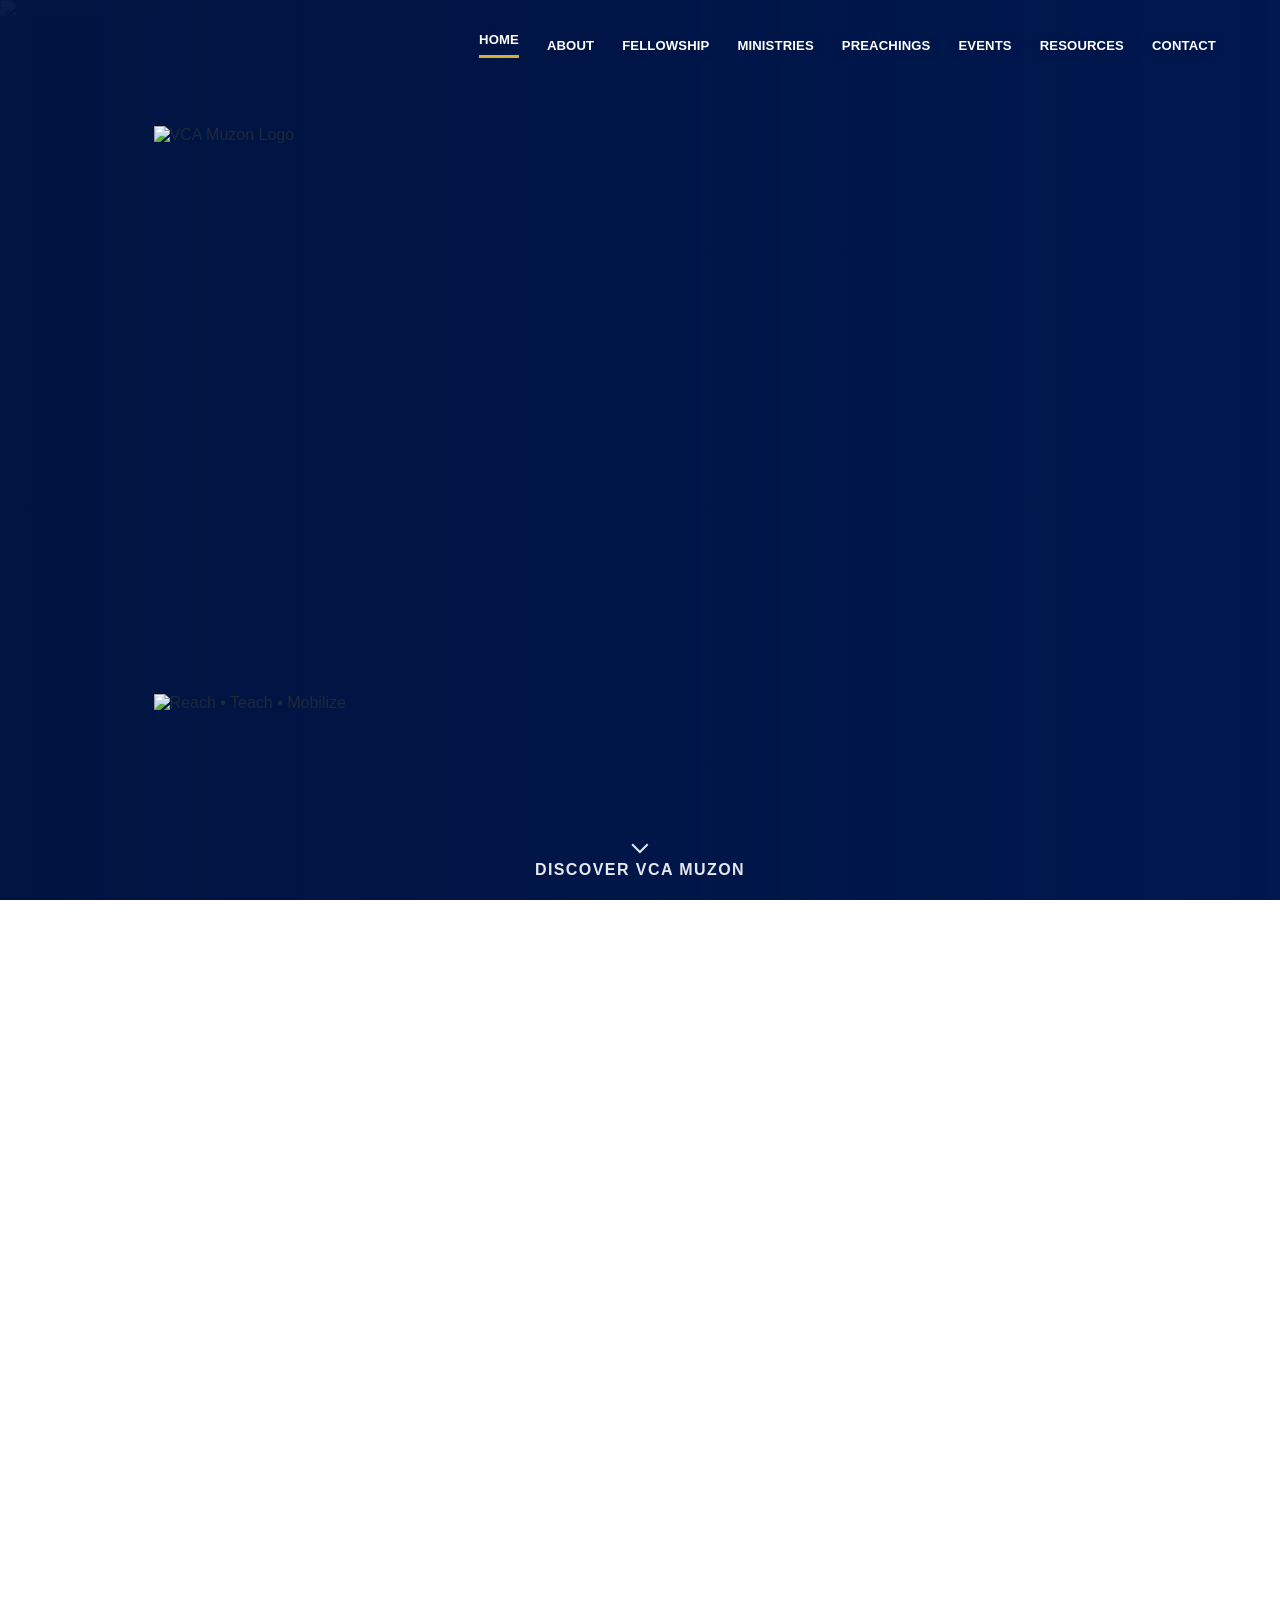
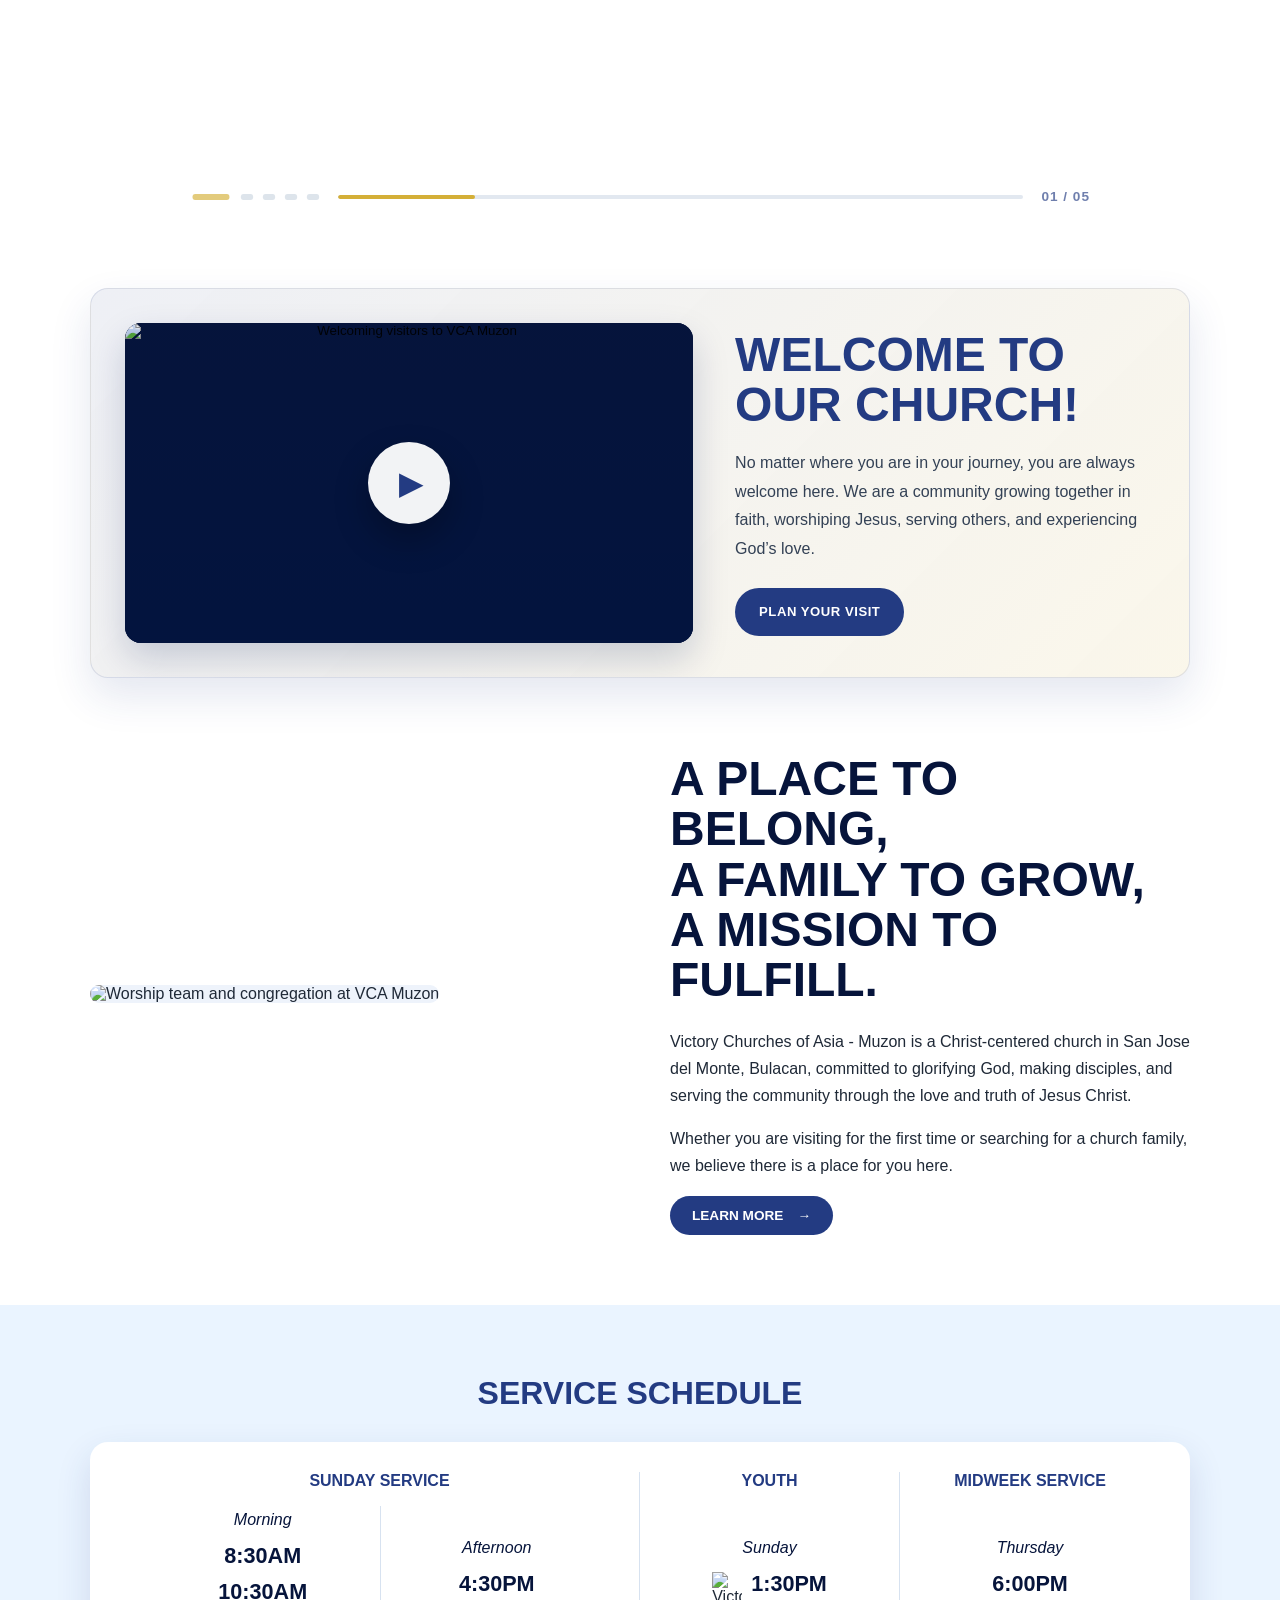
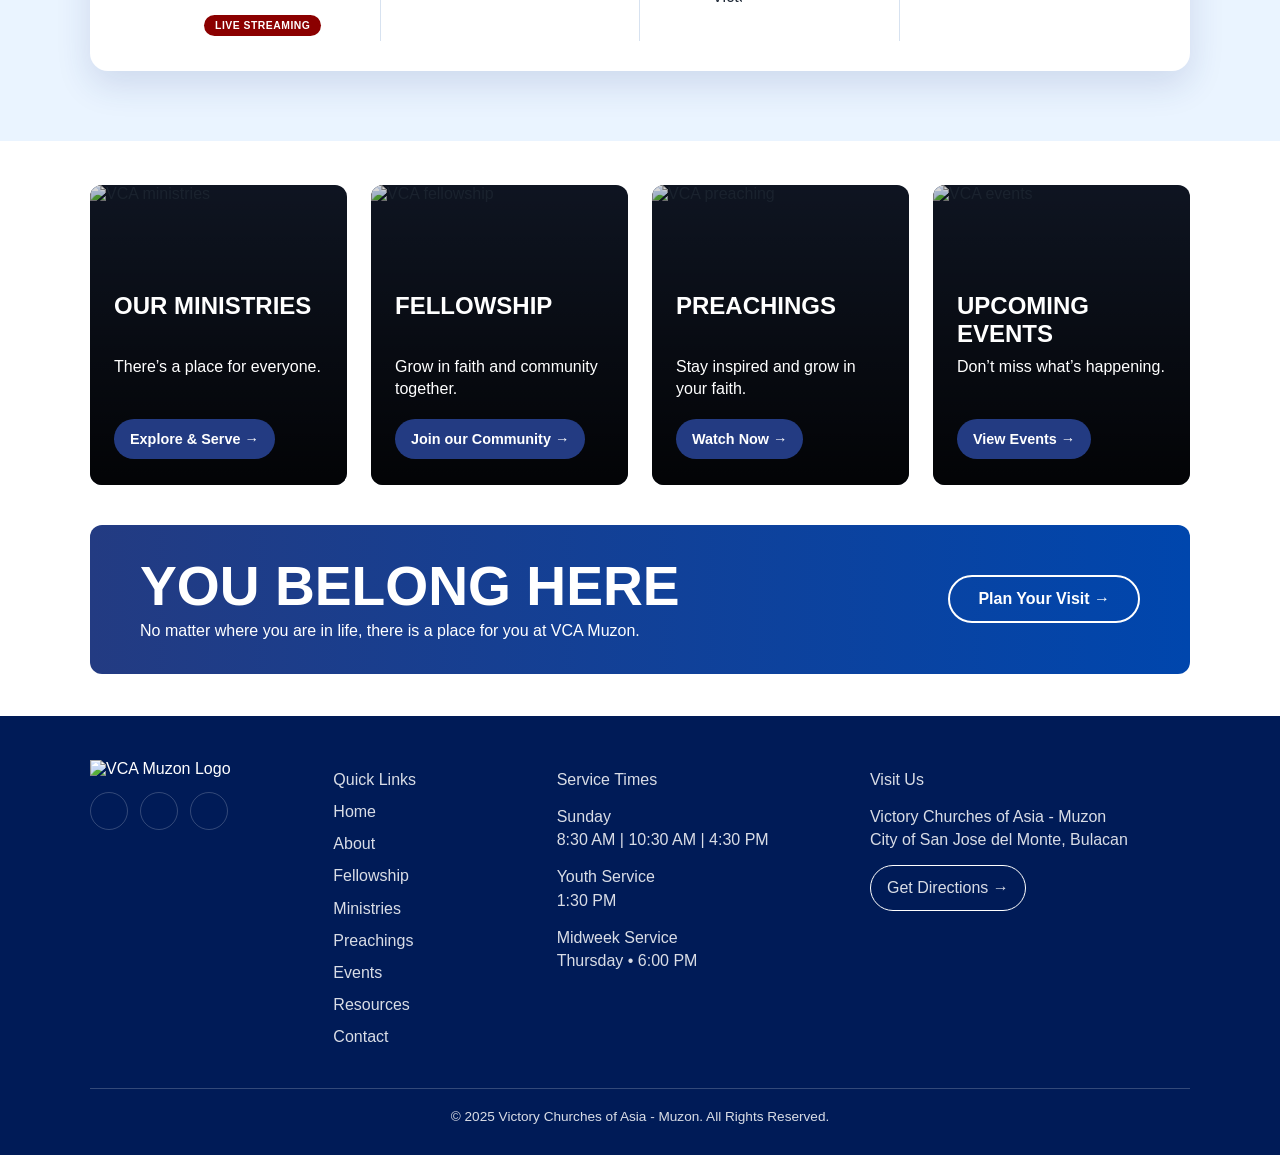
==== commit 47add74e: "content: promote latest live preview updates to production" ====
--- a/index.html
+++ b/index.html
@@ -215,7 +215,7 @@
                 <div class="announcement-slide">
                     <img
                         src="assets/home/carousel/series.webp"
-                        alt="Sunday Service"
+                        alt="Sunday Series"
                         class="announcement-image"
                         width="1200"
                         height="675"
@@ -227,7 +227,7 @@
 
                 <div class="announcement-slide">
                     <img
-                        src="assets/home/carousel/sunday.webp"
+                        src="assets/home/carousel/sunday-service.webp"
                         alt="Sunday Service"
                         class="announcement-image"
                         width="1200"
@@ -235,18 +235,10 @@
                         loading="lazy"
                     >
                     <div class="announcement-content">
-                        <h3>Come and worship with us this Sunday! </h3>
+                        <h3>Join us this Sunday and discover the hope we have in Jesus.</h3>
                         <p>
-                            Whatever you’re facing, remember: Jesus never changes. He is faithful yesterday, today, and forever.
+                            Whatever you're going through, there's hope, peace, and a place for you in His presence.
                         </p>
-                        <p>
-                            <i>“Jesus Christ is the same yesterday and today and forever.”</i><br>
-                            <i>— Hebrews 13:8</i>
-                        </p>
-                        <p>
-                            Bring your family, invite a friend, and let’s experience God’s presence together.
-                        </p>
-
                     </div>
                 </div>
 
@@ -255,7 +247,7 @@
 
                 <div class="announcement-slide">
                     <img
-                        src="assets/home/carousel/youth.webp"
+                        src="assets/home/carousel/youth-service.webp"
                         alt="Youth Service"
                         class="announcement-image"
                         width="1200"
@@ -263,9 +255,10 @@
                         loading="lazy"
                     >
                     <div class="announcement-content">
-                        <h3>ANOTHER SUNDAY, ANOTHER REASON TO PRAISE!</h3>
+                        <h3>See you this Sunday, RG!</h3>
                         <p>
-                           Your seat is waiting, RG. See you this Sunday!
+                           A little time, a lot of love, and a whole lot of Jesus!<br>
+                           Come as you are, bring your friends, and let’s grow together in His presence.
                         </p>
                     </div>
                 </div>
@@ -274,7 +267,7 @@
 
                 <div class="announcement-slide">
                     <img
-                        src="assets/home/carousel/midweek.webp"
+                        src="assets/home/carousel/midweek-service.webp"
                         alt="Midweek Service"
                         class="announcement-image"
                         width="1200"
@@ -282,12 +275,32 @@
                         loading="lazy"
                     >
                     <div class="announcement-content">
-                        <h3>Midweek Service</h3>
+                        <h3>See you at Midweek! Let’s worship together! </h3>
                         <p>
-                            Pause. Pray. Be renewed. Join us every Thursday at 6:00 PM for worship, the Word, and community at VCA Muzon.
+                            You don’t have to walk through the week alone. Come as you are. There’s a place for you here.
                         </p>
                     </div>
                 </div>
+
+                <!-- SLIDE -->
+
+                <div class="announcement-slide">
+                    <img
+                        src="assets/home/carousel/single-adults.webp"
+                        alt="Single Adults"
+                        class="announcement-image"
+                        width="1200"
+                        height="675"
+                        loading="lazy"
+                    >
+                    <div class="announcement-content">
+                        <h3>Single Adults Lunch Fellowship </h3>
+                        <p>
+                            Come connect, share a meal, and grow in faith together.
+                        </p>
+                    </div>
+                </div>
+
 
 
                 <!-- NEXT BUTTON -->
--- a/css/vca_style.css
+++ b/css/vca_style.css
@@ -4798,8 +4798,6 @@
   }
 }
 
-
-
 @media (max-width: 768px) {
   .mvv-section {
     width: min(100% - 36px, 980px);
@@ -5255,9 +5253,6 @@
   main {
     padding-bottom: 86px;
   }
-
-
-
 
   .about-preview,
   .service-table,
@@ -5453,7 +5448,6 @@
   position: relative;
   z-index: 2;
 }
-
 
 @media (min-width: 769px) {
   .feature-section {
@@ -6082,6 +6076,27 @@
   box-shadow: 0 12px 28px rgba(35, 59, 130, 0.10);
 }
 
+/* Remove the wide class to return this event to the standard card layout. */
+.event-card--wide {
+  grid-column: 1 / -1;
+}
+
+@media (min-width: 901px) {
+  .event-card--wide {
+    display: grid;
+    grid-template-columns: minmax(0, 42fr) minmax(0, 58fr);
+  }
+
+  .event-card--wide .event-image {
+    aspect-ratio: auto;
+    max-height: none;
+  }
+
+  .event-card--wide .event-details {
+    margin-top: 0;
+  }
+}
+
 @media (hover: hover) and (pointer: fine) {
   .event-card {
     transition: transform 250ms ease, box-shadow 250ms ease, border-color 250ms ease;
@@ -6208,6 +6223,10 @@
 }
 
 @media (max-width: 700px) {
+  .event-card--wide {
+    grid-column: auto;
+  }
+
   .events-grid {
     grid-template-columns: minmax(0, 1fr);
     gap: 24px;
